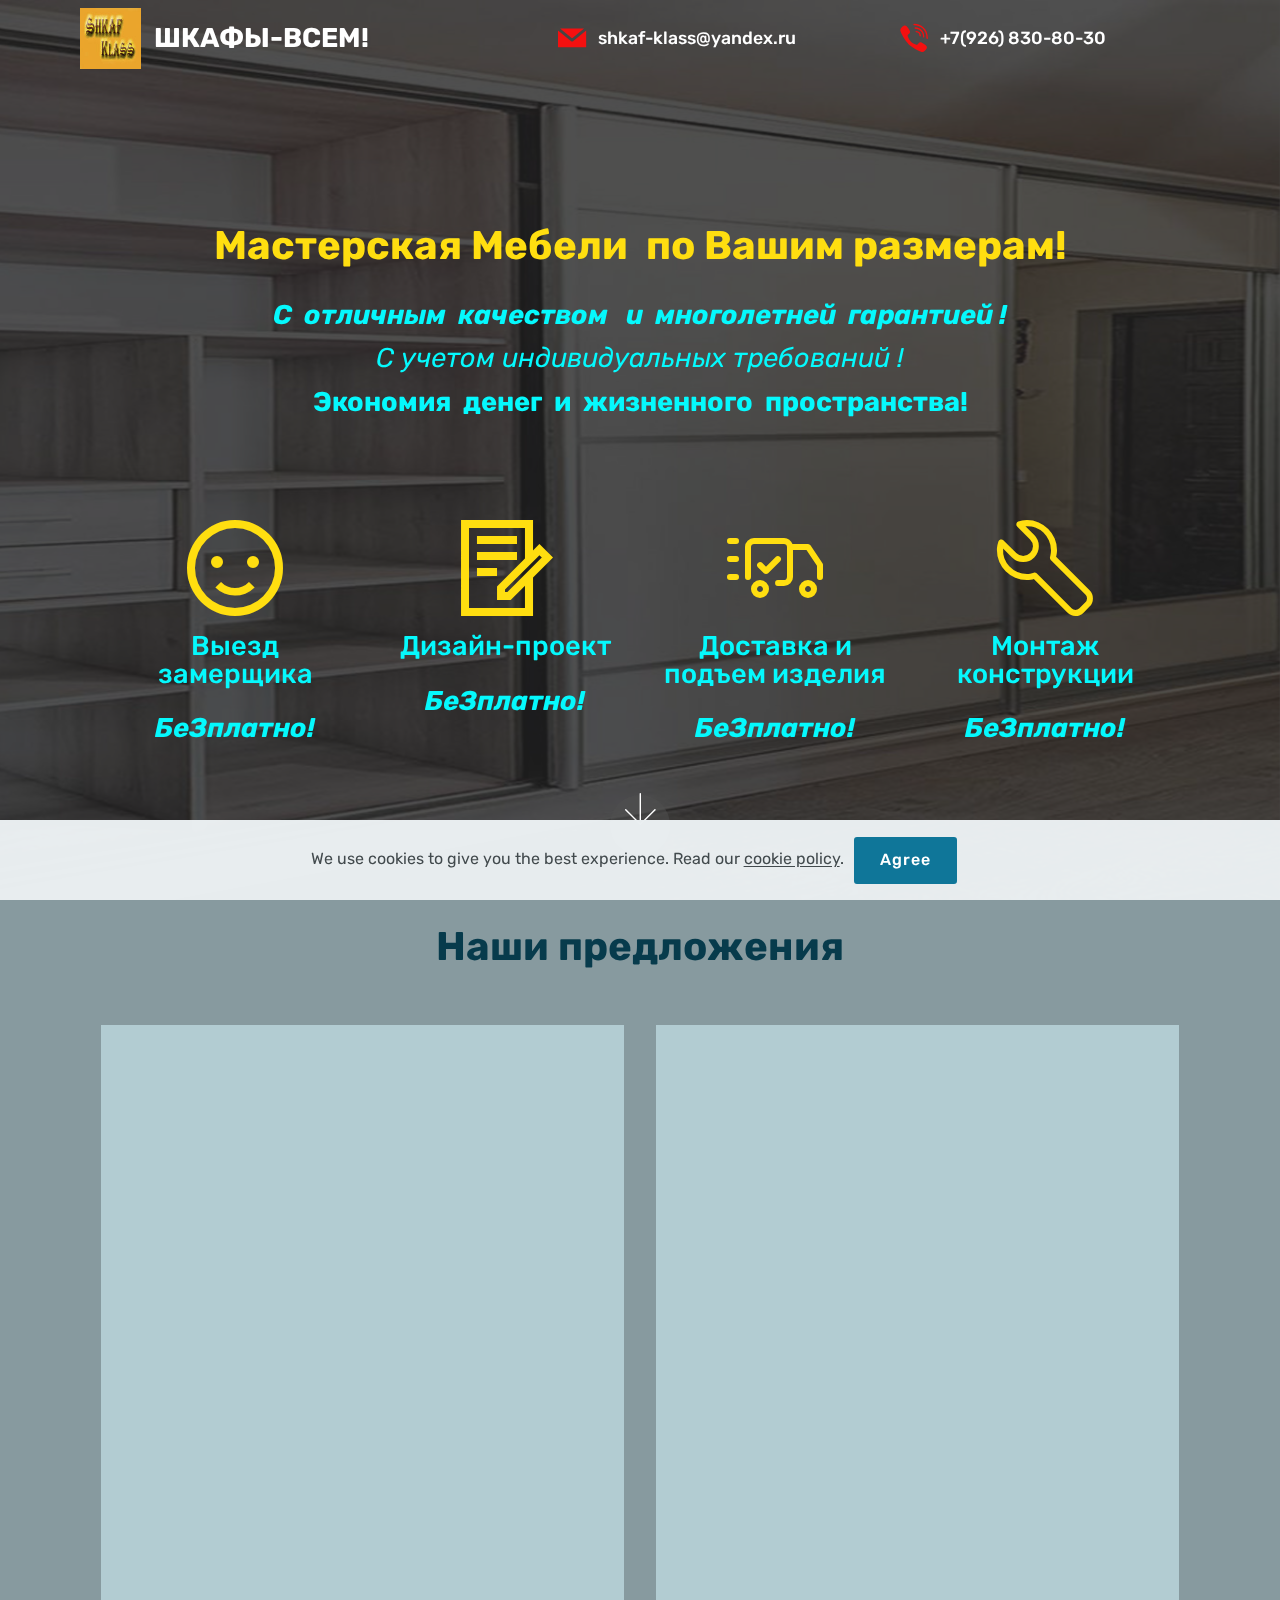
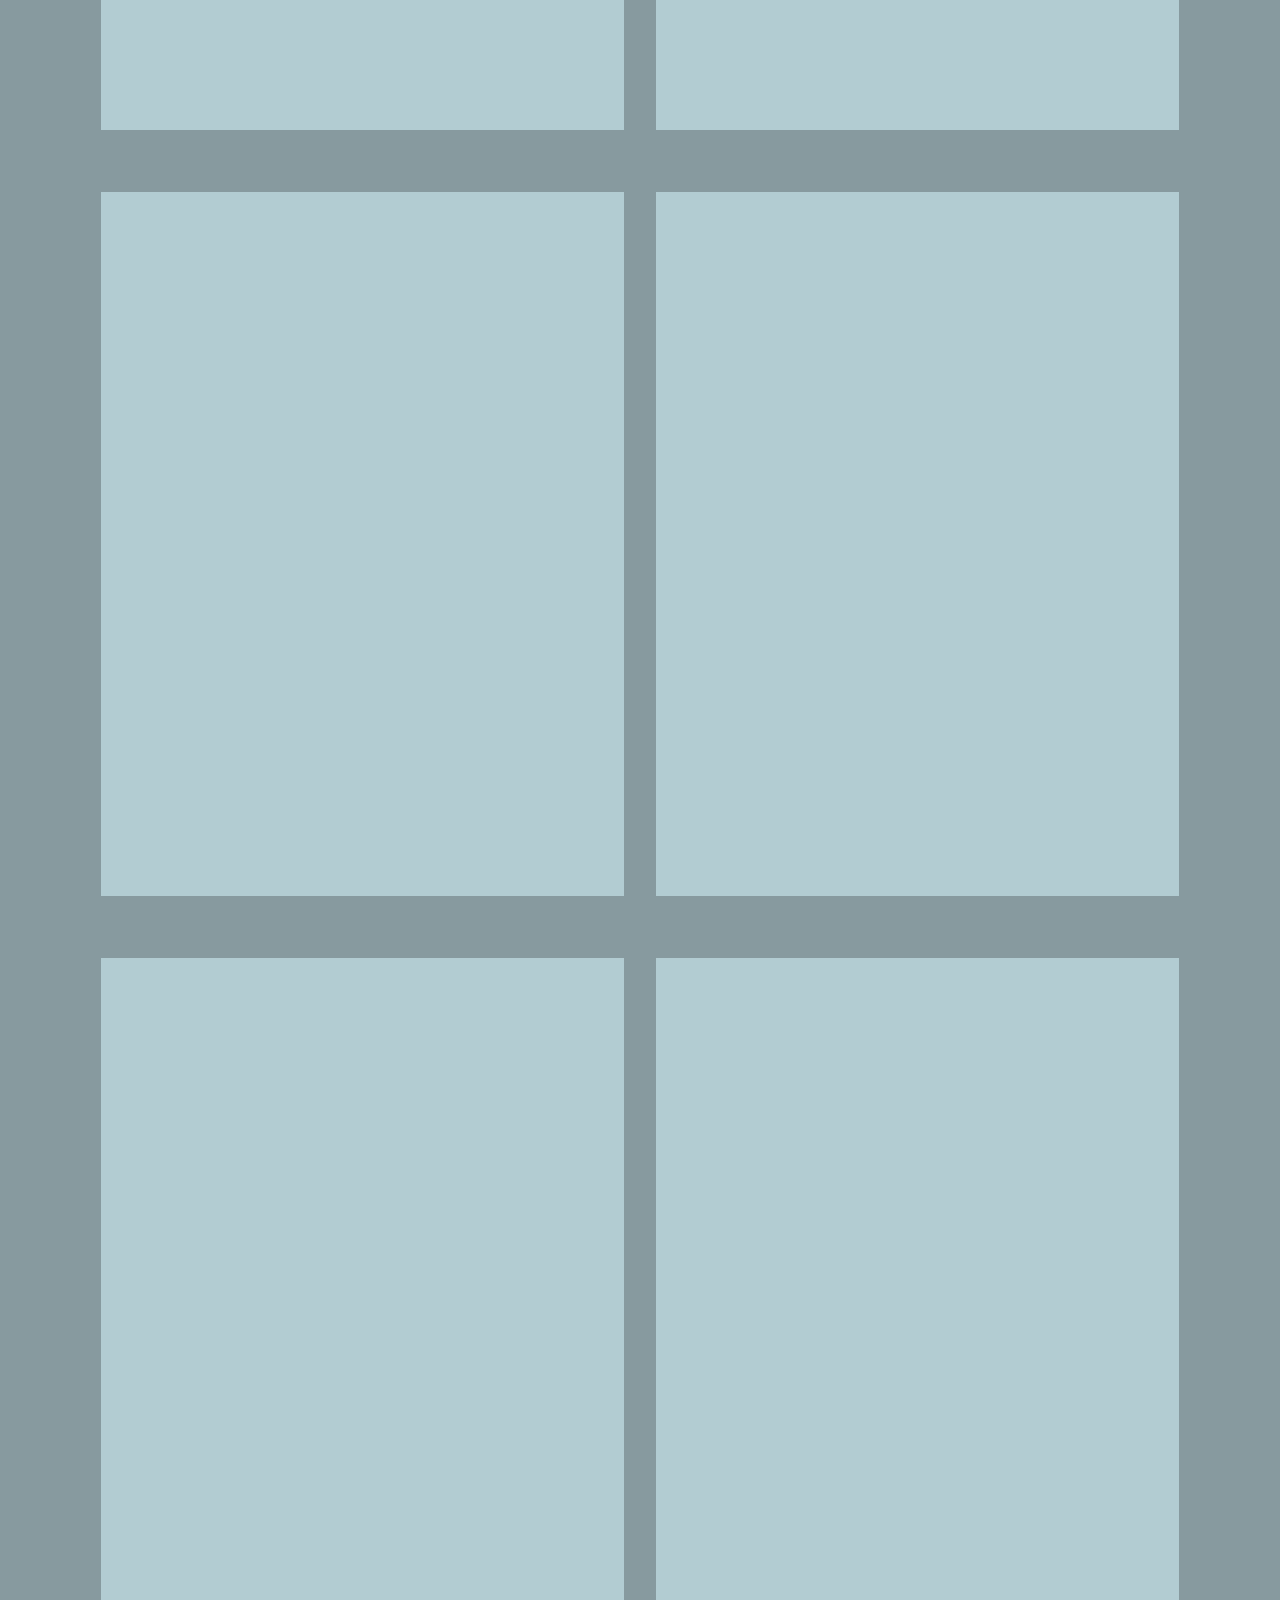
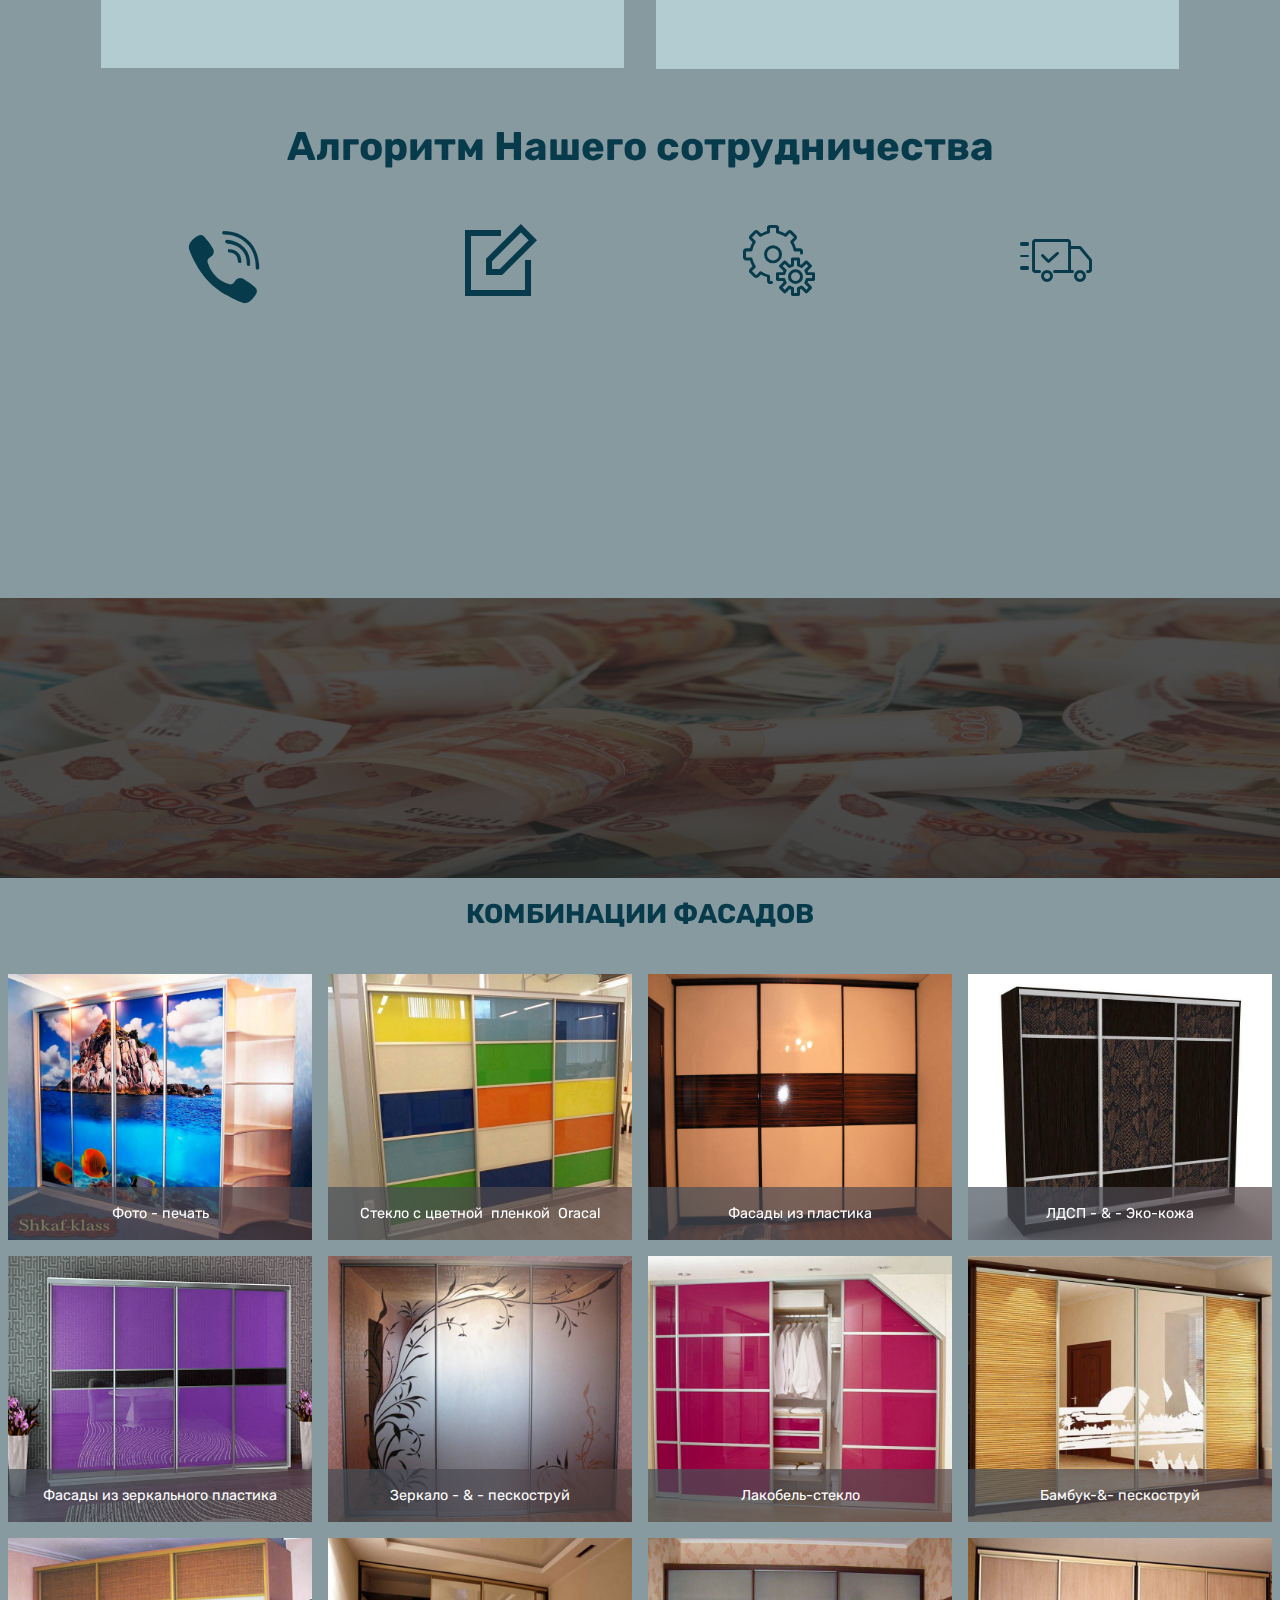
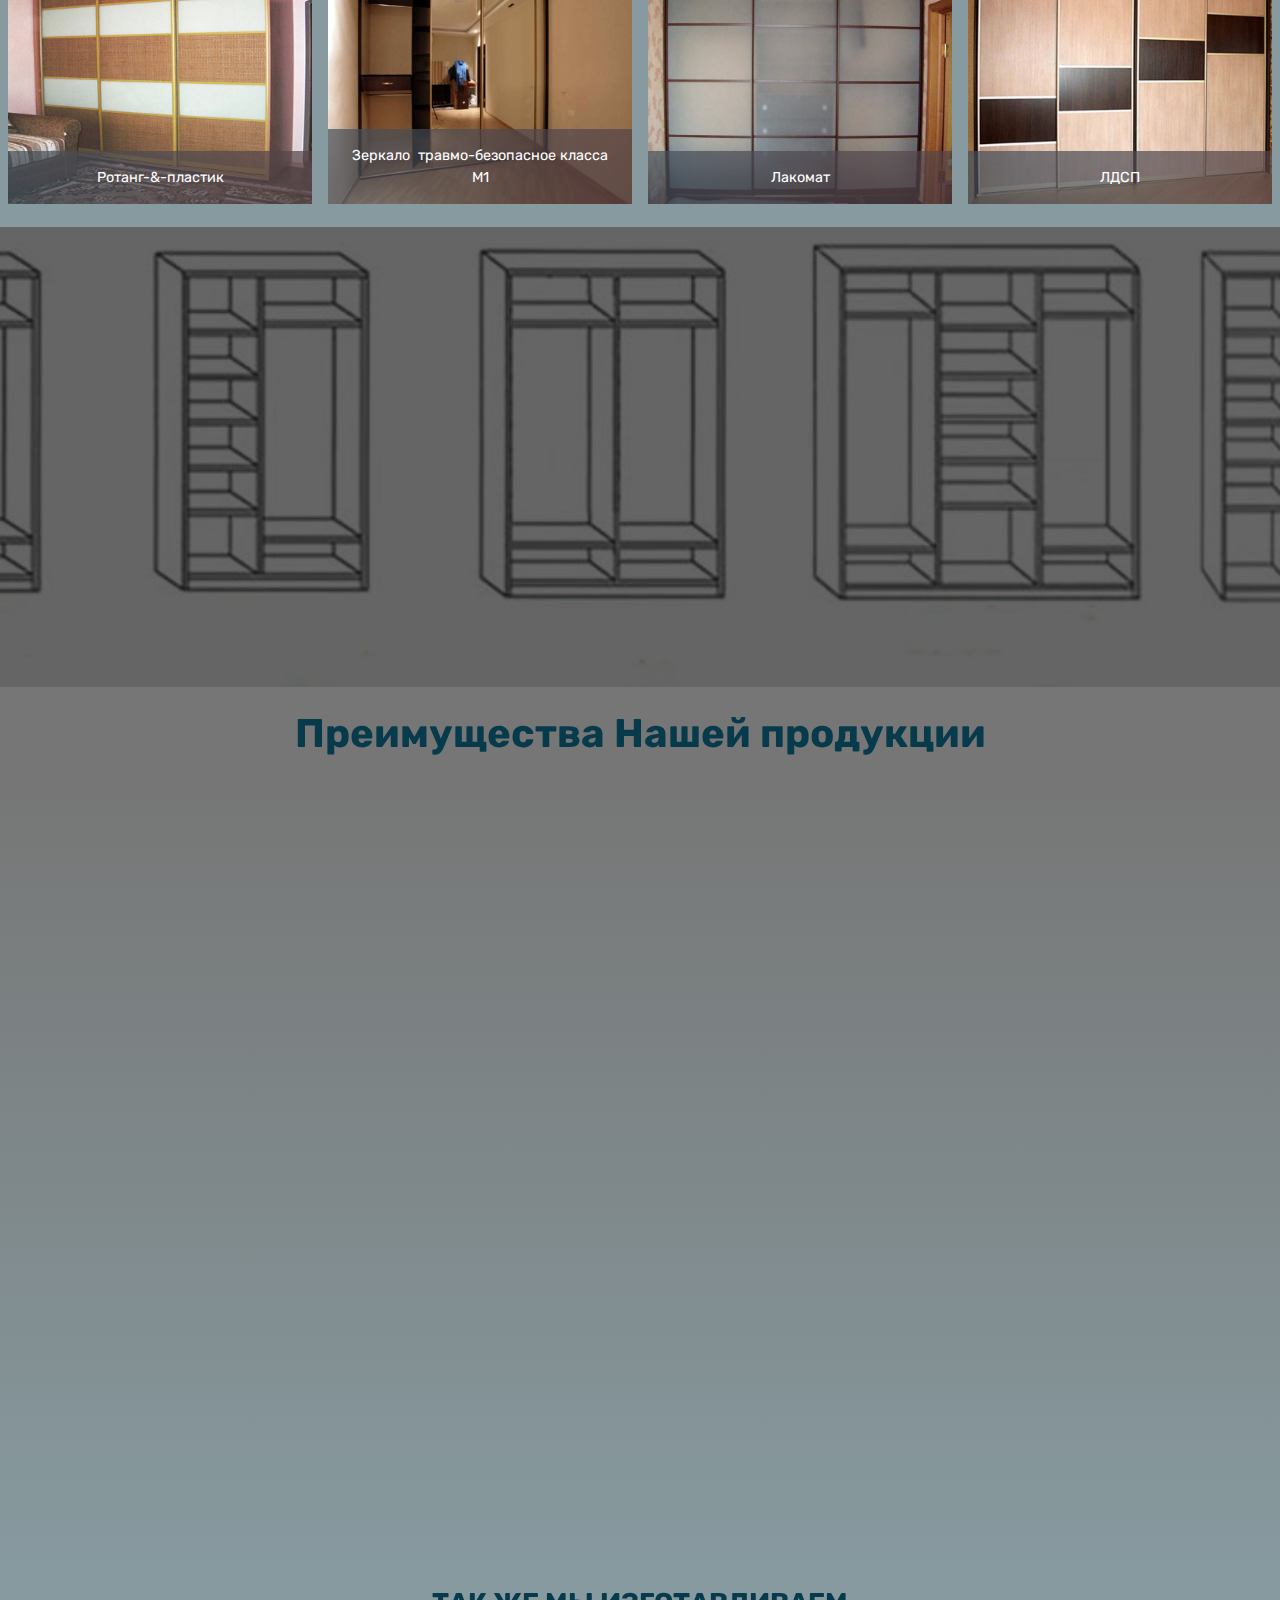
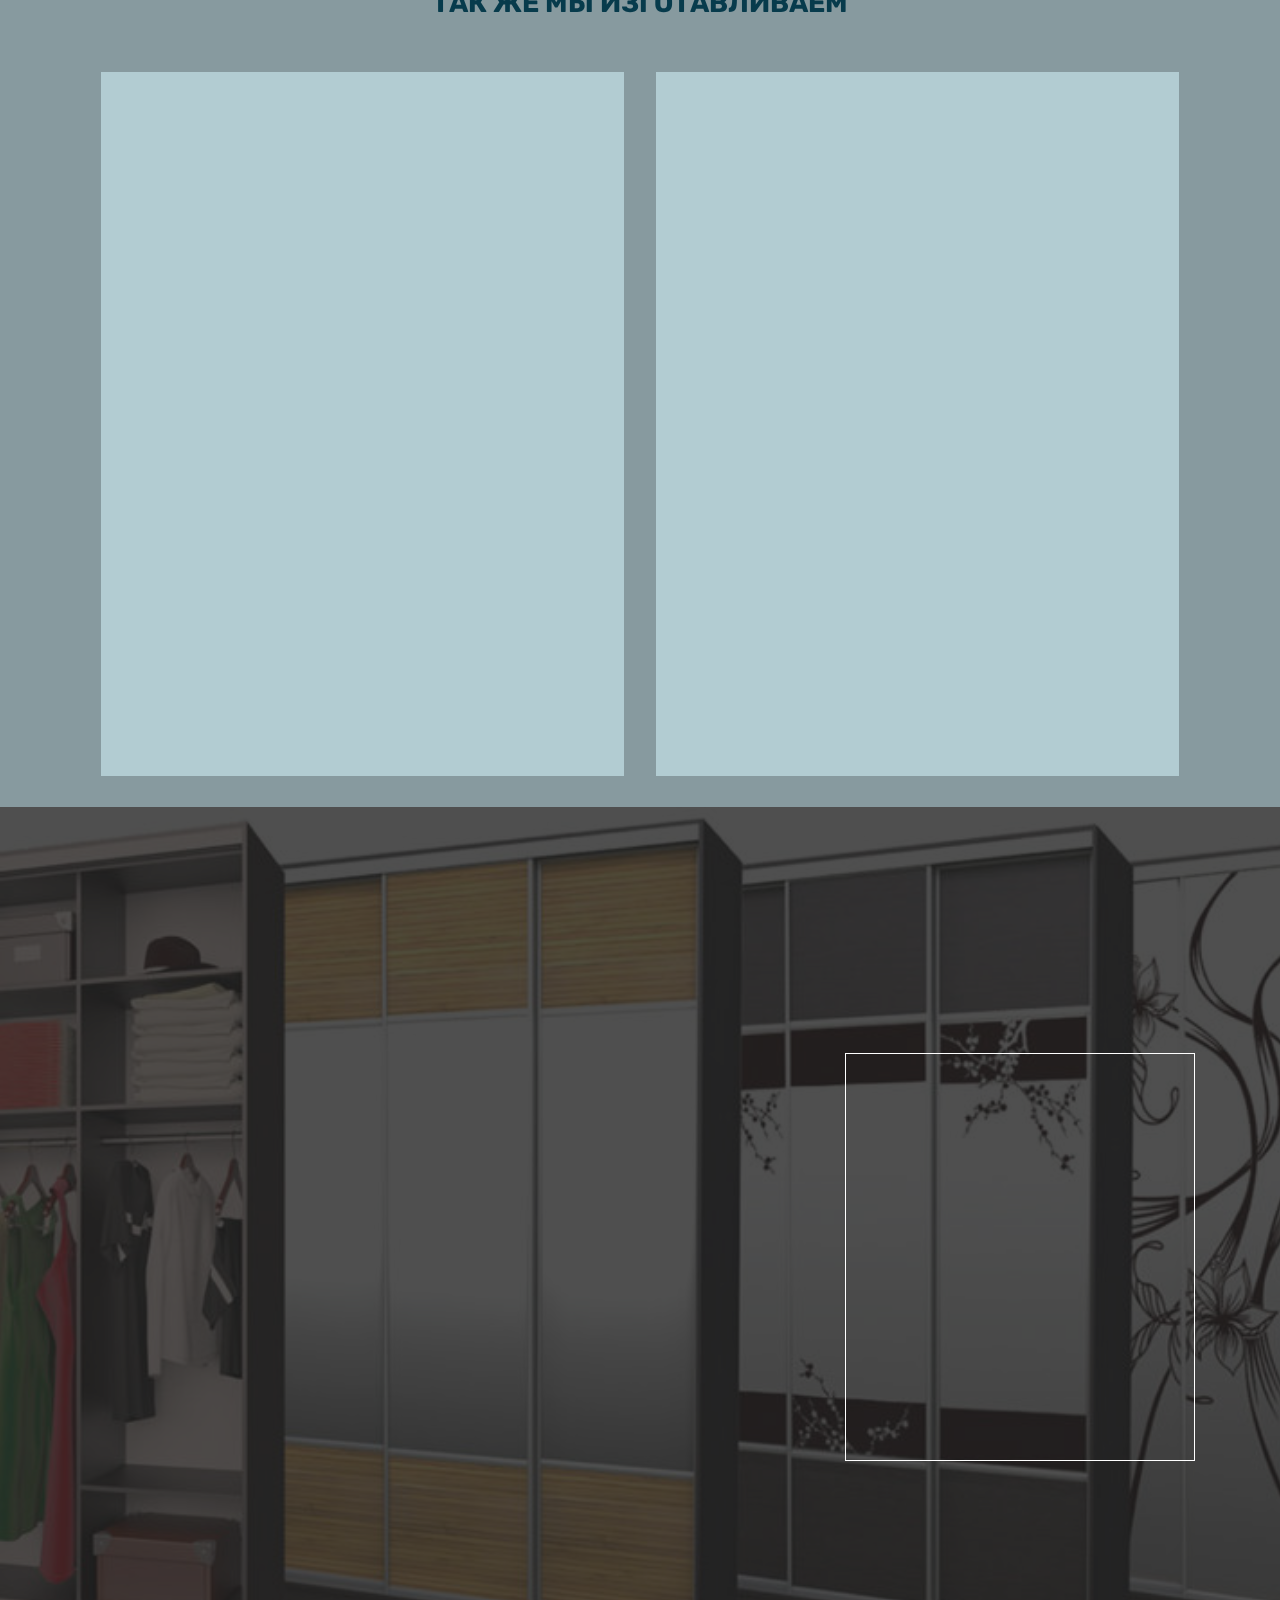
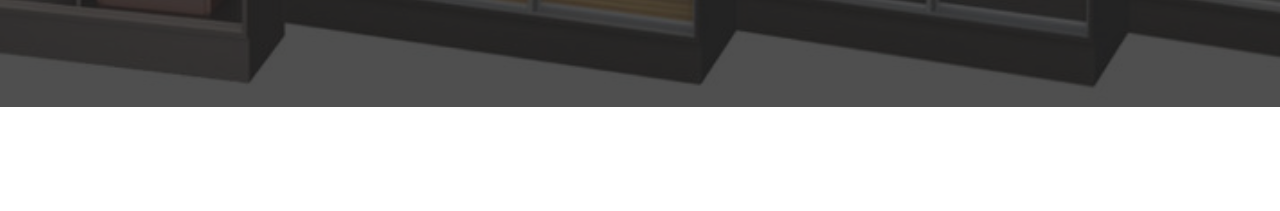
==== index.html @ 7477522d "create github pages" ====
<!DOCTYPE html>
<html  >
<head>
  <!-- Site made with Mobirise Website Builder v4.11.6, https://mobirise.com -->
  <meta charset="UTF-8">
  <meta http-equiv="X-UA-Compatible" content="IE=edge">
  <meta name="generator" content="Mobirise v4.11.6, mobirise.com">
  <meta name="twitter:card" content="summary_large_image"/>
<meta name="twitter:image:src" content="assets/images/index-meta.jpg"/>
<meta property="og:image" content="assets/images/index-meta.jpg"/>
<meta name="twitter:title" content="Home"/>
<meta name="viewport" content="width=device-width, initial-scale=1, minimum-scale=1">
  <link rel="shortcut icon" href="assets/images/header111-22-122x122.jpg" type="image/x-icon">
  <meta name="description" content=" Изготовление и  установка  шкафов-купе и любой другой корпусной мебели

 ">
  
  <title>Home</title>
  <link rel="stylesheet" href="assets/web/assets/mobirise-icons2/mobirise2.css">
  <link rel="stylesheet" href="assets/web/assets/mobirise-icons-bold/mobirise-icons-bold.css">
  <link rel="stylesheet" href="assets/web/assets/mobirise-icons/mobirise-icons.css">
  <link rel="stylesheet" href="assets/bootstrap/css/bootstrap.min.css">
  <link rel="stylesheet" href="assets/bootstrap/css/bootstrap-grid.min.css">
  <link rel="stylesheet" href="assets/bootstrap/css/bootstrap-reboot.min.css">
  <link rel="stylesheet" href="assets/animatecss/animate.min.css">
  <link rel="stylesheet" href="assets/web/assets/gdpr-plugin/gdpr-styles.css">
  <link rel="stylesheet" href="assets/socicon/css/styles.css">
  <link rel="stylesheet" href="assets/dropdown/css/style.css">
  <link rel="stylesheet" href="assets/tether/tether.min.css">
  <link rel="stylesheet" href="assets/theme/css/style.css">
  <link rel="stylesheet" href="assets/gallery/style.css">
  <link rel="preload" as="style" href="assets/mobirise/css/mbr-additional.css"><link rel="stylesheet" href="assets/mobirise/css/mbr-additional.css" type="text/css">
  
  
  
</head>
<body>
  <section class="menu cid-rAHlibBYHA" once="menu" id="menu1-1">

    

    <nav class="navbar navbar-expand beta-menu navbar-dropdown align-items-center navbar-fixed-top navbar-toggleable-sm bg-color transparent">
        <button class="navbar-toggler navbar-toggler-right" type="button" data-toggle="collapse" data-target="#navbarSupportedContent" aria-controls="navbarSupportedContent" aria-expanded="false" aria-label="Toggle navigation">
            <div class="hamburger">
                <span></span>
                <span></span>
                <span></span>
                <span></span>
            </div>
        </button>
        <div class="menu-logo">
            <div class="navbar-brand">
                <span class="navbar-logo">
                    <a href="https://mobirise.co">
                         <img src="assets/images/header111-22-122x122.jpg" alt="Mobirise" title="" style="height: 3.8rem;">
                    </a>
                </span>
                <span class="navbar-caption-wrap"><a class="navbar-caption text-white display-5" href="https://mobirise.co">ШКАФЫ-ВСЕМ!</a></span>
            </div>
        </div>
        <div class="collapse navbar-collapse" id="navbarSupportedContent">
            <ul class="navbar-nav nav-dropdown nav-right" data-app-modern-menu="true"><li class="nav-item">
                    <a class="nav-link link text-white display-7" href="mailto:shkaf-klass@yandex.ru"><span class="socicon socicon-mail mbr-iconfont mbr-iconfont-btn" style="color: rgb(244, 16, 16);"></span>
                        shkaf-klass@yandex.ru &nbsp; &nbsp; &nbsp; &nbsp; &nbsp; &nbsp; &nbsp; &nbsp; &nbsp; &nbsp;&nbsp;</a>
                </li><li class="nav-item"><a class="nav-link link text-white display-7" href="mailto:shkaf-klass@yandex.ru"><span class="socicon socicon-viber mbr-iconfont mbr-iconfont-btn" style="color: rgb(244, 16, 16);"></span>+7(926) 830-80-30 &nbsp; &nbsp; &nbsp; &nbsp; &nbsp; &nbsp; &nbsp; &nbsp; &nbsp; &nbsp;&nbsp;</a></li></ul>
            
        </div>
    </nav>
</section>

<section class="engine"><a href="https://mobirise.info/d">web maker</a></section><section class="header12 cid-rHr2DLuzaO mbr-fullscreen mbr-parallax-background" id="header12-1b">

    

    <div class="mbr-overlay" style="opacity: 0.8; background-color: rgb(35, 35, 35);">
    </div>

    <div class="container  ">
            <div class="media-container">
                <div class="col-md-12 align-center">
                    <h1 class="mbr-section-title pb-3 mbr-white mbr-bold mbr-fonts-style display-2"><br><br>Мастерская Мебели &nbsp;по  Вашим размерам!</h1>
                    <p class="mbr-text pb-3 mbr-white mbr-fonts-style display-5"><strong><em>С &nbsp;отличным &nbsp;качеством &nbsp; и &nbsp;многолетней &nbsp;гарантией !</em></strong><br><em>С  учетом  индивидуальных  требований !</em><br><strong>Экономия &nbsp;денег &nbsp;и &nbsp;жизненного &nbsp;пространства!</strong><br></p>
                    

                    <div class="icons-media-container mbr-white">
                        <div class="card col-12 col-md-6 col-lg-3">
                            <div class="icon-block">
                            <a href="https://mobirise.co/">
                                <span class="mbr-iconfont mobi-mbri-smile-face mobi-mbri" style="color: rgb(255, 222, 16); fill: rgb(255, 222, 16);"></span>
                            </a>
                            </div>
                            <h5 class="mbr-fonts-style display-5">Выезд замерщика<br><br><strong><em>БеЗплатно!</em></strong></h5>
                        </div>

                        <div class="card col-12 col-md-6 col-lg-3">
                            <div class="icon-block">
                                <a href="https://mobirise.co/">
                                    <span class="mbr-iconfont mobi-mbri-contact-form mobi-mbri" style="color: rgb(255, 222, 16); fill: rgb(255, 222, 16);"></span>
                                </a>
                            </div>
                            <h5 class="mbr-fonts-style display-5">Дизайн-проект<br><br><strong><em>БеЗплатно!</em></strong></h5>
                        </div>

                        <div class="card col-12 col-md-6 col-lg-3">
                            <div class="icon-block">
                                <a href="https://mobirise.co/">
                                    <span class="mbr-iconfont mbrib-delivery" style="color: rgb(255, 222, 16); fill: rgb(255, 222, 16);"></span>
                                </a>
                            </div>
                            <h5 class="mbr-fonts-style display-5">Доставка и подъем изделия<br><br><strong><em>БеЗплатно!</em></strong></h5>
                        </div>

                        <div class="card col-12 col-md-6 col-lg-3">
                            <div class="icon-block">
                                <a href="https://mobirise.co/">
                                    <span class="mbr-iconfont mbrib-setting3" style="color: rgb(255, 222, 16); fill: rgb(255, 222, 16);"></span>
                                </a>
                            </div>
                            <h5 class="mbr-fonts-style display-5">Монтаж конструкции<br><br><strong><em>БеЗплатно!</em></strong></h5>
                        </div>
                    </div>
                </div>
            </div>
    </div>

    <div class="mbr-arrow hidden-sm-down" aria-hidden="true">
        <a href="#next">
            <i class="mbri-down mbr-iconfont"></i>
        </a>
    </div>
</section>

<section class="mbr-section article content1 cid-rAHopiN4KC" id="content1-2">
    
     

    <div class="container">
        <div class="media-container-row">
            <div class="mbr-text col-12 mbr-fonts-style display-2 col-md-12"><strong>Наши предложения</strong></div>
        </div>
    </div>
</section>

<section class="features3 cid-rCZEPIJRXS" id="features3-5">

    

    
    <div class="container">
        <div class="media-container-row">
            <div class="card p-3 col-12 col-md-6">
                <div class="card-wrapper">
                    <div class="card-img">
                        <img src="assets/images/yg-676x592.jpg" alt="Mobirise" title="">
                    </div>
                    <div class="card-box">
                        <h4 class="card-title mbr-fonts-style display-7"><strong><em>Угловые шкафы-купе по Вашим размерам.</em></strong></h4>
                        <p class="mbr-text mbr-fonts-style display-5">от 27.000т.р.</p>
                    </div>
                    <div class="mbr-section-btn text-center"><a href="index.html#header15-1p" class="btn btn-secondary-outline display-4"><span class="socicon socicon-angellist mbr-iconfont mbr-iconfont-btn" style="color: rgb(127, 25, 51);"></span>Заказать расчет стоимости изделия&nbsp;</a></div>
                </div>
            </div>

            <div class="card p-3 col-12 col-md-6">
                <div class="card-wrapper">
                    <div class="card-img">
                        <img src="assets/images/21sh-676x592.jpg" alt="Mobirise" title="">
                    </div>
                    <div class="card-box">
                        <h4 class="card-title mbr-fonts-style display-7"><strong><em>Встраиваемые шкафы-купе по Вашим размерам.</em></strong></h4>
                        <p class="mbr-text mbr-fonts-style display-5">от 18.000т.р.</p>
                    </div>
                    <div class="mbr-section-btn text-center"><a href="index.html#header15-1p" class="btn btn-secondary-outline display-4"><span class="socicon socicon-angellist mbr-iconfont mbr-iconfont-btn" style="color: rgb(127, 25, 51);"></span>Заказать расчет стоимости иэделия</a></div>
                </div>
            </div>

            

            
        </div>
    </div>
</section>

<section class="features3 cid-rHCoOhWAsA" id="features3-1d">

    

    
    <div class="container">
        <div class="media-container-row">
            <div class="card p-3 col-12 col-md-6">
                <div class="card-wrapper">
                    <div class="card-img">
                        <img src="assets/images/korpusni-676x592.jpg" alt="Mobirise" title="">
                    </div>
                    <div class="card-box">
                        <h4 class="card-title mbr-fonts-style display-7"><strong><em>Корпусные шкафы-купе по Вашим размерам</em></strong></h4>
                        <p class="mbr-text mbr-fonts-style display-5">от 20.000т.р.</p>
                    </div>
                    <div class="mbr-section-btn text-center"><a href="index.html#header15-1p" class="btn btn-secondary-outline display-4"><span class="socicon socicon-angellist mbr-iconfont mbr-iconfont-btn" style="color: rgb(127, 25, 51);"></span>Заказать расчет стоимости изделия</a></div>
                </div>
            </div>

            <div class="card p-3 col-12 col-md-6">
                <div class="card-wrapper">
                    <div class="card-img">
                        <img src="assets/images/shh1-800x700.jpg" alt="Mobirise" title="">
                    </div>
                    <div class="card-box">
                        <h4 class="card-title mbr-fonts-style display-7"><strong><em>Гардеробные</em></strong></h4>
                        <p class="mbr-text mbr-fonts-style display-5">от 27.000т.р.</p>
                    </div>
                    <div class="mbr-section-btn text-center"><a href="index.html#header15-1p" class="btn btn-secondary-outline display-4"><span class="socicon socicon-angellist mbr-iconfont mbr-iconfont-btn" style="color: rgb(127, 25, 51);"></span>Заказать расчет стоимости изделия</a></div>
                </div>
            </div>

            

            
        </div>
    </div>
</section>

<section class="features3 cid-rCZEUtp0we" id="features3-7">

    

    
    <div class="container">
        <div class="media-container-row">
            <div class="card p-3 col-12 col-md-6">
                <div class="card-wrapper">
                    <div class="card-img">
                        <img src="assets/images/detka3-800x700.jpg" alt="Mobirise" title="">
                    </div>
                    <div class="card-box">
                        <h4 class="card-title mbr-fonts-style display-7"><strong><em>Шкафы-купе в Детскую</em></strong></h4>
                        <p class="mbr-text mbr-fonts-style display-5">от 20.000т.р.</p>
                    </div>
                    <div class="mbr-section-btn text-center"><a href="index.html#header15-1p" class="btn btn-secondary-outline display-4"><span class="socicon socicon-angellist mbr-iconfont mbr-iconfont-btn" style="font-size: 30px; color: rgb(127, 25, 51);"></span>Заказать расчет стоимости изделия</a></div>
                </div>
            </div>

            <div class="card p-3 col-12 col-md-6">
                <div class="card-wrapper">
                    <div class="card-img">
                        <img src="assets/images/spal-nia-676x592.jpg" alt="Mobirise" title="">
                    </div>
                    <div class="card-box">
                        <h4 class="card-title mbr-fonts-style display-7"><strong><em>Шкафы-купе в Спальню</em></strong></h4>
                        <p class="mbr-text mbr-fonts-style display-5">от 20.000т.р.</p>
                    </div>
                    <div class="mbr-section-btn text-center"><a href="index.html#header15-1p" class="btn btn-secondary-outline display-4"><span class="socicon socicon-angellist mbr-iconfont mbr-iconfont-btn" style="font-size: 30px; color: rgb(127, 25, 51);"></span>Заказать расчет стоимости изделия</a></div>
                </div>
            </div>

            

            
        </div>
    </div>
</section>

<section class="mbr-section article content1 cid-rFTkbB4gvK" id="content1-m">
    
     

    <div class="container">
        <div class="media-container-row">
            <div class="mbr-text col-12 mbr-fonts-style display-2 col-md-12"><strong>Алгоритм Нашего сотрудничества</strong></div>
        </div>
    </div>
</section>

<section class="features5 cid-rGnAHeoPHm" id="features5-14">
    
    

    
    <div class="container">
        <div class="media-container-row">

            <div class="card p-3 col-12 col-md-6 col-lg-3">
                <div class="card-img pb-3">
                    <span class="mbr-iconfont socicon-viber socicon" style="color: rgb(7, 59, 76); fill: rgb(7, 59, 76);"></span>
                </div>
                <div class="card-box">
                    <h4 class="card-title py-3 mbr-fonts-style display-7"><em><strong>Заявка</strong></em></h4>
                    <p class="mbr-text mbr-fonts-style display-7"><strong><em>Вы оставляете заявку на вызов замерщика-дизайнера на<a href="index.html#header15-2" class="text-white"></a><a href="index.html#header15-2"> </a><b><a href="index.html#header15-1p" class="text-white">сайте</a></b>&nbsp;или по тел.+7(926) 863-80-30<br>&nbsp; &nbsp; &nbsp; &nbsp; +7(925) 507-73-65.</em></strong></p>
                </div>
            </div>

            <div class="card p-3 col-12 col-md-6 col-lg-3">
                <div class="card-img pb-3">
                    <span class="mbr-iconfont mobi-mbri-edit mobi-mbri" style="color: rgb(7, 59, 76); fill: rgb(7, 59, 76);"></span>
                </div>
                <div class="card-box">
                    <h4 class="card-title py-3 mbr-fonts-style display-7"><strong>Замер</strong></h4>
                    <p class="mbr-text mbr-fonts-style display-7"><strong><em>Мастер подъедет в назначенное время с образцами материалов. Создаст дизайн-проект и произведет все необходимые замеры.</em></strong></p>
                </div>
            </div>

            <div class="card p-3 col-12 col-md-6 col-lg-3">
                <div class="card-img pb-3">
                    <span class="mbr-iconfont mbri-setting" style="color: rgb(7, 59, 76); fill: rgb(7, 59, 76);"></span>
                </div>
                <div class="card-box">
                    <h4 class="card-title py-3 mbr-fonts-style display-7"><strong>Изготовление</strong></h4>
                    <p class="mbr-text mbr-fonts-style display-7"><strong><em>Изготовление созданного проекта занимает от 7 до 12 дней. В зависимости от сложности заказа.</em></strong></p>
                </div>
            </div>

            <div class="card p-3 col-12 col-md-6 col-lg-3">
                <div class="card-img pb-3">
                    <span class="mbr-iconfont mbri-delivery" style="color: rgb(7, 59, 76); fill: rgb(7, 59, 76);"></span>
                </div>
                <div class="card-box mbr-fonts-style">
                    <h4 class="card-title py-3 display-7"><strong>Доставка и монтаж</strong></h4>
                    <p class="mbr-text mbr-fonts-style display-7"><strong><em>Доставка и сборка выбранной конструкции производится нашими высококлассными специалистами.</em></strong></p>
                </div>
            </div>
        </div>
    </div>
</section>

<section class="mbr-section info1 cid-rFOURwZw3m" id="info1-g">

    

    <div class="mbr-overlay" style="opacity: 0.8; background-color: rgb(35, 35, 35);">
    </div>
    <div class="container">
        <div class="row justify-content-center content-row">
            <div class="media-container-column title col-12 col-lg-7 col-md-6">
                <h3 class="mbr-section-subtitle align-left mbr-light pb-3 mbr-fonts-style display-5"><strong>Оформите заявку на изготовление шкафа &nbsp;&nbsp;</strong><br><strong>&nbsp; &nbsp;на сайте! &nbsp; &nbsp; &nbsp; &nbsp; &nbsp; &nbsp; &nbsp;&nbsp;<br>И получите скидку 20% !</strong></h3>
                
            </div>
            <div class="media-container-column col-12 col-lg-3 col-md-4">
                <div class="mbr-section-btn align-right py-4"><a class="btn btn-secondary display-4" href="index.html#header15-1p"><span class="socicon socicon-angellist mbr-iconfont mbr-iconfont-btn" style="font-size: 30px; color: rgb(127, 25, 51);"></span>Хочу шкаф со скидкой!</a></div>
            </div>
        </div>
    </div>
</section>

<section class="mbr-section article content1 cid-rG4YzpuTM4" id="content1-x">
    
     

    <div class="container">
        <div class="media-container-row">
            <div class="mbr-text col-12 mbr-fonts-style display-5 col-md-12"><strong>КОМБИНАЦИИ ФАСАДОВ</strong></div>
        </div>
    </div>
</section>

<section class="mbr-gallery mbr-slider-carousel cid-rGhsUM0Mqx" id="gallery1-11">

    

    <div>
        <div><!-- Filter --><!-- Gallery --><div class="mbr-gallery-row"><div class="mbr-gallery-layout-default"><div><div><div class="mbr-gallery-item mbr-gallery-item--p1" data-video-url="false" data-tags="Анимированный"><div href="#lb-gallery1-11" data-slide-to="0" data-toggle="modal"><img src="assets/images/fotopechat-800x700-800x700.jpg" alt="" title=""><span class="icon-focus"></span><span class="mbr-gallery-title mbr-fonts-style display-7">Фото - печать</span></div></div><div class="mbr-gallery-item mbr-gallery-item--p1" data-video-url="false" data-tags="Анимированный"><div href="#lb-gallery1-11" data-slide-to="1" data-toggle="modal"><img src="assets/images/orakal-800x700-800x700.jpg" alt="" title=""><span class="icon-focus"></span><span class="mbr-gallery-title mbr-fonts-style display-7">Стекло с цветной &nbsp;пленкой &nbsp;Oracal</span></div></div><div class="mbr-gallery-item mbr-gallery-item--p1" data-video-url="false" data-tags="Анимированный"><div href="#lb-gallery1-11" data-slide-to="2" data-toggle="modal"><img src="assets/images/rewplast-800x700-800x700.jpg" alt="" title=""><span class="icon-focus"></span><span class="mbr-gallery-title mbr-fonts-style display-7">Фасады из пластика</span></div></div><div class="mbr-gallery-item mbr-gallery-item--p1" data-video-url="false" data-tags="Анимированный"><div href="#lb-gallery1-11" data-slide-to="3" data-toggle="modal"><img src="assets/images/ecokoga1-800x700-800x700.jpg" alt="" title=""><span class="icon-focus"></span><span class="mbr-gallery-title mbr-fonts-style display-7">ЛДСП - &amp; - Эко-кожа</span></div></div><div class="mbr-gallery-item mbr-gallery-item--p1" data-video-url="false" data-tags="Анимированный"><div href="#lb-gallery1-11" data-slide-to="4" data-toggle="modal"><img src="assets/images/zerkalniplastik-800x700-800x700.jpg" alt="" title=""><span class="icon-focus"></span><span class="mbr-gallery-title mbr-fonts-style display-7">Фасады из зеркального пластика</span></div></div><div class="mbr-gallery-item mbr-gallery-item--p1" data-video-url="false" data-tags="Анимированный"><div href="#lb-gallery1-11" data-slide-to="5" data-toggle="modal"><img src="assets/images/pesco1-800x700-800x700.jpg" alt="" title=""><span class="icon-focus"></span><span class="mbr-gallery-title mbr-fonts-style display-7">Зеркало - &amp; - пескоструй</span></div></div><div class="mbr-gallery-item mbr-gallery-item--p1" data-video-url="false" data-tags="Анимированный"><div href="#lb-gallery1-11" data-slide-to="6" data-toggle="modal"><img src="assets/images/lakobel-800x700-800x700.jpg" alt="" title=""><span class="icon-focus"></span><span class="mbr-gallery-title mbr-fonts-style display-7">Лакобель-стекло</span></div></div><div class="mbr-gallery-item mbr-gallery-item--p1" data-video-url="false" data-tags="Анимированный"><div href="#lb-gallery1-11" data-slide-to="7" data-toggle="modal"><img src="assets/images/zer.bam-800x700-800x700.jpg" alt="" title=""><span class="icon-focus"></span><span class="mbr-gallery-title mbr-fonts-style display-7">Бамбук-&amp;- пескоструй</span></div></div><div class="mbr-gallery-item mbr-gallery-item--p1" data-video-url="false" data-tags="Анимированный"><div href="#lb-gallery1-11" data-slide-to="8" data-toggle="modal"><img src="assets/images/rotanng1-800x700-800x700.jpg" alt="" title=""><span class="icon-focus"></span><span class="mbr-gallery-title mbr-fonts-style display-7">Ротанг-&amp;-пластик</span></div></div><div class="mbr-gallery-item mbr-gallery-item--p1" data-video-url="false" data-tags="Анимированный"><div href="#lb-gallery1-11" data-slide-to="9" data-toggle="modal"><img src="assets/images/kupe-3-800x700-800x700.jpg" alt="" title=""><span class="icon-focus"></span><span class="mbr-gallery-title mbr-fonts-style display-7">Зеркало &nbsp;травмо-безопасное класса М1</span></div></div><div class="mbr-gallery-item mbr-gallery-item--p1" data-video-url="false" data-tags="Анимированный"><div href="#lb-gallery1-11" data-slide-to="10" data-toggle="modal"><img src="assets/images/lacomat-800x700-800x700.jpg" alt="" title=""><span class="icon-focus"></span><span class="mbr-gallery-title mbr-fonts-style display-7">Лакомат</span></div></div><div class="mbr-gallery-item mbr-gallery-item--p1" data-video-url="false" data-tags="Анимированный"><div href="#lb-gallery1-11" data-slide-to="11" data-toggle="modal"><img src="assets/images/091-800x700-800x700.jpg" alt="" title=""><span class="icon-focus"></span><span class="mbr-gallery-title mbr-fonts-style display-7">ЛДСП</span></div></div></div></div><div class="clearfix"></div></div></div><!-- Lightbox --><div data-app-prevent-settings="" class="mbr-slider modal fade carousel slide" tabindex="-1" data-keyboard="true" data-interval="false" id="lb-gallery1-11"><div class="modal-dialog"><div class="modal-content"><div class="modal-body"><div class="carousel-inner"><div class="carousel-item"><img src="assets/images/fotopechat-800x700.jpg" alt="" title=""></div><div class="carousel-item"><img src="assets/images/orakal-800x700.jpg" alt="" title=""></div><div class="carousel-item"><img src="assets/images/rewplast-800x700.jpg" alt="" title=""></div><div class="carousel-item"><img src="assets/images/ecokoga1-800x700.jpg" alt="" title=""></div><div class="carousel-item"><img src="assets/images/zerkalniplastik-800x700.jpg" alt="" title=""></div><div class="carousel-item"><img src="assets/images/pesco1-800x700.jpg" alt="" title=""></div><div class="carousel-item active"><img src="assets/images/lakobel-800x700.jpg" alt="" title=""></div><div class="carousel-item"><img src="assets/images/zer.bam-800x700.jpg" alt="" title=""></div><div class="carousel-item"><img src="assets/images/rotanng1-800x700.jpg" alt="" title=""></div><div class="carousel-item"><img src="assets/images/kupe-3-800x700.jpg" alt="" title=""></div><div class="carousel-item"><img src="assets/images/lacomat-800x700.jpg" alt="" title=""></div><div class="carousel-item"><img src="assets/images/091-800x700.jpg" alt="" title=""></div></div><a class="carousel-control carousel-control-prev" role="button" data-slide="prev" href="#lb-gallery1-11"><span class="mbri-left mbr-iconfont" aria-hidden="true"></span><span class="sr-only">Previous</span></a><a class="carousel-control carousel-control-next" role="button" data-slide="next" href="#lb-gallery1-11"><span class="mbri-right mbr-iconfont" aria-hidden="true"></span><span class="sr-only">Next</span></a><a class="close" href="#" role="button" data-dismiss="modal"><span class="sr-only">Close</span></a></div></div></div></div></div>
    </div>

</section>

<section class="mbr-section info2 cid-rGsuPp2ug8" id="info2-17">

    

    <div class="mbr-overlay" style="opacity: 0.7; background-color: rgb(35, 35, 35);">
    </div>

    <div class="container">
        <div class="row main justify-content-center">
            <div class="media-container-column col-12 col-lg-3 col-md-4">
                <div class="mbr-section-btn align-left py-4"><a class="btn btn-secondary display-4" href="mailto:shkaf-klass@yandex.ru"><span class="socicon socicon-angellist mbr-iconfont mbr-iconfont-btn" style="color: rgb(127, 25, 51);"></span>Загрузить файл</a></div>
            </div>
            <div class="media-container-column title col-12 col-lg-7 col-md-6">
                <h2 class="align-right mbr-bold mbr-white pb-3 mbr-fonts-style display-5">Может &nbsp;быть &nbsp;у &nbsp;Вас &nbsp;уже есть &nbsp;изображение или &nbsp;эскиз &nbsp;понравившегося &nbsp;Вам &nbsp;шкафа &nbsp;или любой &nbsp;другой &nbsp;корпусной &nbsp;мебели?</h2>
                <h3 class="mbr-section-subtitle align-right mbr-light mbr-white mbr-fonts-style display-5"><strong><em>Присылайте &nbsp;Нам &nbsp;на &nbsp;почту!<br>Расчет &nbsp;стоимости &nbsp;по &nbsp;эскизу &nbsp;или &nbsp;фото &nbsp; &nbsp; &nbsp;займет &nbsp;не более &nbsp;часа.&nbsp;</em></strong></h3>
            </div>
        </div>
    </div>
</section>

<section class="mbr-section article content1 cid-rHYyWCT64J" id="content1-1s">
    
     

    <div class="container">
        <div class="media-container-row">
            <div class="mbr-text col-12 mbr-fonts-style display-2 col-md-12"><strong>Преимущества Нашей продукции</strong></div>
        </div>
    </div>
</section>

<section class="cid-rHYuf5FYp5" id="image3-1r">

    

    <figure class="mbr-figure container">
            <div class="image-block" style="width: 100%;">
                <img src="assets/images/rasklad-1000x600.jpg" width="1400" alt="Mobirise" title="">
                
            </div>
    </figure>
</section>

<section class="mbr-section article content1 cid-rHFuDY5u2g" id="content1-1h">
    
     

    <div class="container">
        <div class="media-container-row">
            <div class="mbr-text col-12 mbr-fonts-style display-5 col-md-12"><strong>ТАК ЖЕ МЫ ИЗГОТАВЛИВАЕМ</strong></div>
        </div>
    </div>
</section>

<section class="features3 cid-rHFXizgAgU" id="features3-1j">

    

    
    <div class="container">
        <div class="media-container-row">
            <div class="card p-3 col-12 col-md-6">
                <div class="card-wrapper">
                    <div class="card-img">
                        <img src="assets/images/kyhnia4-800x700.jpg" alt="Mobirise" title="">
                    </div>
                    <div class="card-box">
                        <h4 class="card-title mbr-fonts-style display-7"><strong><em>КУХНИ на ЗАКАЗ</em></strong></h4>
                        <p class="mbr-text mbr-fonts-style display-5">от 47.000т.р.</p>
                    </div>
                    <div class="mbr-section-btn text-center"><a href="index.html#header15-1p" class="btn btn-secondary-outline display-4" target="_blank"><span class="socicon socicon-angellist mbr-iconfont mbr-iconfont-btn" style="color: rgb(127, 25, 51);"></span>Заказать расчет стоимости изделия</a></div>
                </div>
            </div>

            <div class="card p-3 col-12 col-md-6">
                <div class="card-wrapper">
                    <div class="card-img">
                        <img src="assets/images/gos2-1-800x700.jpg" alt="Mobirise" title="">
                    </div>
                    <div class="card-box">
                        <h4 class="card-title mbr-fonts-style display-7"><strong><em>ГОСТИНЫЕ</em></strong></h4>
                        <p class="mbr-text mbr-fonts-style display-5">от 27.000т.р.</p>
                    </div>
                    <div class="mbr-section-btn text-center"><a href="index.html#header15-1p" class="btn btn-secondary-outline display-4"><span class="socicon socicon-angellist mbr-iconfont mbr-iconfont-btn" style="color: rgb(127, 25, 51);"></span>Заказать расчет стоимости изделия</a></div>
                </div>
            </div>

            

            
        </div>
    </div>
</section>

<section class="header15 cid-rHTAzODEPX mbr-fullscreen" id="header15-1p">

    

    <div class="mbr-overlay" style="opacity: 0.8; background-color: rgb(35, 35, 35);"></div>

    <div class="container align-right">
        <div class="row">
            <div class="mbr-white col-lg-8 col-md-7 content-container">
                <h1 class="mbr-section-title mbr-bold pb-3 mbr-fonts-style display-2">Оставить заявку на звонок!</h1>
                <p class="mbr-text pb-3 mbr-fonts-style display-5"><strong>Заполните форму прямо сейчас . Мы перезвоним Вам в течение &nbsp;30 минут &nbsp;и ответим на все Ваши вопросы, возникшие при просмотре данного сайта.</strong></p>
            </div>
            <div class="col-lg-4 col-md-5">
                <div class="form-container">
                    <div class="media-container-column" data-form-type="formoid">
                        <!---Formbuilder Form--->
                        <form action="https://mobirise.com/" method="POST" class="mbr-form form-with-styler" data-form-title="Mobirise Form"><input type="hidden" name="email" data-form-email="true" value="p/dtF+m+8TVGtEU8bYh3XKHhYEufWsyPyIQlGrmV7y+L/52Y6YrZU2JjhRDlj47yiaxX8HCy4dtLEQtFHyJgqDKr2KgmVNeBBH0iMCSINJeHgXA7uEvjUmUt+KDaCeOw">
                            <div class="row">
                                <div hidden="hidden" data-form-alert="" class="alert alert-success col-12">Спасибо за заполнение анкеты! В течении 30 мин. с Вами свяжутся.</div>
                                <div hidden="hidden" data-form-alert-danger="" class="alert alert-danger col-12">
                                </div>
                            </div>
                            <div class="dragArea row">
                                <div class="col-md-12 form-group " data-for="name">
                                    <input type="text" name="name" placeholder="Name" data-form-field="Name" required="required" class="form-control px-3 display-7" id="name-header15-1p">
                                </div>
                                <div class="col-md-12 form-group " data-for="email">
                                    <input type="email" name="email" placeholder="Email" data-form-field="Email" required="required" class="form-control px-3 display-7" id="email-header15-1p">
                                </div>
                                <div data-for="phone" class="col-md-12 form-group ">
                                    <input type="tel" name="phone" placeholder="Phone" data-form-field="Phone" class="form-control px-3 display-7" id="phone-header15-1p">
                                </div>
                                
                                <div class="col-md-12 input-group-btn"><button type="submit" class="btn btn-secondary btn-form display-4" href="mailto:shkaf-klass@yandex.ru"><span class="socicon socicon-angellist mbr-iconfont mbr-iconfont-btn" style="color: rgb(127, 25, 51);"></span>ОТПРАВИТЬ</button></div>
                            </div>
                        <span class="gdpr-block">
<label>
<span class="textGDPR" style="color: #a7a7a7"><input type="checkbox" name="gdpr" id="gdpr-header15-1p" required="">By continuing you agree to our <a style="color: #149dcc; text-decoration: none;" href="terms.html">Terms of Service</a> and <a style="color: #149dcc; text-decoration: none;" href="policy.html">Privacy Policy</a>.</span>
</label>
</span></form><!---Formbuilder Form--->
                    </div>
                </div>
            </div>
        </div>
    </div>
    
</section>

<section once="footers" class="cid-rFOz1p4rKG mbr-reveal" id="footer6-e">

    

    

    <div class="container">
        <div class="media-container-row align-center mbr-white">
            <div class="col-12">
                <p class="mbr-text mb-0 mbr-fonts-style display-5"><a href="mailto:shkaf-klass@yandex.ru" class="text-white"></a><a href="mailto:shkaf-klass@yandex.ru" class="text-white">&nbsp;<em>shkaf-klass@yandex.ru</em></a></p>
            </div>
        </div>
    </div>
</section>


  <script src="assets/web/assets/jquery/jquery.min.js"></script>
  <script src="assets/popper/popper.min.js"></script>
  <script src="assets/bootstrap/js/bootstrap.min.js"></script>
  <script src="assets/viewportchecker/jquery.viewportchecker.js"></script>
  <script src="assets/smoothscroll/smooth-scroll.js"></script>
  <script src="assets/vimeoplayer/jquery.mb.vimeo_player.js"></script>
  <script src="assets/parallax/jarallax.min.js"></script>
  <script src="assets/web/assets/cookies-alert-plugin/cookies-alert-core.js"></script>
  <script src="assets/web/assets/cookies-alert-plugin/cookies-alert-script.js"></script>
  <script src="assets/masonry/masonry.pkgd.min.js"></script>
  <script src="assets/imagesloaded/imagesloaded.pkgd.min.js"></script>
  <script src="assets/bootstrapcarouselswipe/bootstrap-carousel-swipe.js"></script>
  <script src="assets/dropdown/js/nav-dropdown.js"></script>
  <script src="assets/dropdown/js/navbar-dropdown.js"></script>
  <script src="assets/touchswipe/jquery.touch-swipe.min.js"></script>
  <script src="assets/tether/tether.min.js"></script>
  <script src="assets/theme/js/script.js"></script>
  <script src="assets/slidervideo/script.js"></script>
  <script src="assets/gallery/player.min.js"></script>
  <script src="assets/gallery/script.js"></script>
  <script src="assets/formoid/formoid.min.js"></script>
  
  
<input name="cookieData" type="hidden" data-cookie-customDialogSelector='null' data-cookie-colorText='#424a4d' data-cookie-colorBg='rgba(234, 239, 241, 0.99)' data-cookie-textButton='Agree' data-cookie-colorButton='' data-cookie-colorLink='#424a4d' data-cookie-underlineLink='true' data-cookie-text="We use cookies to give you the best experience. Read our <a href='privacy.html'>cookie policy</a>.">
   <div id="scrollToTop" class="scrollToTop mbr-arrow-up"><a style="text-align: center;"><i class="mbr-arrow-up-icon mbr-arrow-up-icon-cm cm-icon cm-icon-smallarrow-up"></i></a></div>
    <input name="animation" type="hidden">
  </body>
</html>
---- assets/web/assets/mobirise-icons2/mobirise2.css ----
@font-face {
  font-family: 'Moririse2';
  font-display: swap;
  src:  url('mobirise2.eot?f2bix4');
  src:  url('mobirise2.eot?f2bix4#iefix') format('embedded-opentype'),
    url('mobirise2.ttf?f2bix4') format('truetype'),
    url('mobirise2.woff?f2bix4') format('woff'),
    url('mobirise2.svg?f2bix4#mobirise2') format('svg');
  font-weight: normal;
  font-style: normal;
}

[class^="mobi-"], [class*=" mobi-"] {
  /* use !important to prevent issues with browser extensions that change fonts */
  font-family: 'Moririse2' !important;
  speak: none;
  font-style: normal;
  font-weight: normal;
  font-variant: normal;
  text-transform: none;
  line-height: 1;

  /* Better Font Rendering =========== */
  -webkit-font-smoothing: antialiased;
  -moz-osx-font-smoothing: grayscale;
}

.mobi-mbri-add-submenu:before {
  content: "\e900";
}
.mobi-mbri-alert:before {
  content: "\e901";
}
.mobi-mbri-align-center:before {
  content: "\e902";
}
.mobi-mbri-align-justify:before {
  content: "\e903";
}
.mobi-mbri-align-left:before {
  content: "\e904";
}
.mobi-mbri-align-right:before {
  content: "\e905";
}
.mobi-mbri-android:before {
  content: "\e906";
}
.mobi-mbri-apple:before {
  content: "\e907";
}
.mobi-mbri-arrow-down:before {
  content: "\e908";
}
.mobi-mbri-arrow-next:before {
  content: "\e909";
}
.mobi-mbri-arrow-prev:before {
  content: "\e90a";
}
.mobi-mbri-arrow-up:before {
  content: "\e90b";
}
.mobi-mbri-bold:before {
  content: "\e90c";
}
.mobi-mbri-bookmark:before {
  content: "\e90d";
}
.mobi-mbri-bootstrap:before {
  content: "\e90e";
}
.mobi-mbri-briefcase:before {
  content: "\e90f";
}
.mobi-mbri-browse:before {
  content: "\e910";
}
.mobi-mbri-bulleted-list:before {
  content: "\e911";
}
.mobi-mbri-calendar:before {
  content: "\e912";
}
.mobi-mbri-camera:before {
  content: "\e913";
}
.mobi-mbri-cart-add:before {
  content: "\e914";
}
.mobi-mbri-cart-full:before {
  content: "\e915";
}
.mobi-mbri-cash:before {
  content: "\e916";
}
.mobi-mbri-change-style:before {
  content: "\e917";
}
.mobi-mbri-chat:before {
  content: "\e918";
}
.mobi-mbri-clock:before {
  content: "\e919";
}
.mobi-mbri-close:before {
  content: "\e91a";
}
.mobi-mbri-cloud:before {
  content: "\e91b";
}
.mobi-mbri-code:before {
  content: "\e91c";
}
.mobi-mbri-contact-form:before {
  content: "\e91d";
}
.mobi-mbri-credit-card:before {
  content: "\e91e";
}
.mobi-mbri-cursor-click:before {
  content: "\e91f";
}
.mobi-mbri-cust-feedback:before {
  content: "\e920";
}
.mobi-mbri-database:before {
  content: "\e921";
}
.mobi-mbri-delivery:before {
  content: "\e922";
}
.mobi-mbri-desktop:before {
  content: "\e923";
}
.mobi-mbri-devices:before {
  content: "\e924";
}
.mobi-mbri-down:before {
  content: "\e925";
}
.mobi-mbri-download-2:before {
  content: "\e926";
}
.mobi-mbri-download:before {
  content: "\e927";
}
.mobi-mbri-drag-n-drop-2:before {
  content: "\e928";
}
.mobi-mbri-drag-n-drop:before {
  content: "\e929";
}
.mobi-mbri-edit-2:before {
  content: "\e92a";
}
.mobi-mbri-edit:before {
  content: "\e92b";
}
.mobi-mbri-error:before {
  content: "\e92c";
}
.mobi-mbri-extension:before {
  content: "\e92d";
}
.mobi-mbri-features:before {
  content: "\e92e";
}
.mobi-mbri-file:before {
  content: "\e92f";
}
.mobi-mbri-flag:before {
  content: "\e930";
}
.mobi-mbri-folder:before {
  content: "\e931";
}
.mobi-mbri-gift:before {
  content: "\e932";
}
.mobi-mbri-github:before {
  content: "\e933";
}
.mobi-mbri-globe-2:before {
  content: "\e934";
}
.mobi-mbri-globe:before {
  content: "\e935";
}
.mobi-mbri-growing-chart:before {
  content: "\e936";
}
.mobi-mbri-hearth:before {
  content: "\e937";
}
.mobi-mbri-help:before {
  content: "\e938";
}
.mobi-mbri-home:before {
  content: "\e939";
}
.mobi-mbri-hot-cup:before {
  content: "\e93a";
}
.mobi-mbri-idea:before {
  content: "\e93b";
}
.mobi-mbri-image-gallery:before {
  content: "\e93c";
}
.mobi-mbri-image-slider:before {
  content: "\e93d";
}
.mobi-mbri-info:before {
  content: "\e93e";
}
.mobi-mbri-italic:before {
  content: "\e93f";
}
.mobi-mbri-key:before {
  content: "\e940";
}
.mobi-mbri-laptop:before {
  content: "\e941";
}
.mobi-mbri-layers:before {
  content: "\e942";
}
.mobi-mbri-left-right:before {
  content: "\e943";
}
.mobi-mbri-left:before {
  content: "\e944";
}
.mobi-mbri-letter:before {
  content: "\e945";
}
.mobi-mbri-like:before {
  content: "\e946";
}
.mobi-mbri-link:before {
  content: "\e947";
}
.mobi-mbri-lock:before {
  content: "\e948";
}
.mobi-mbri-login:before {
  content: "\e949";
}
.mobi-mbri-logout:before {
  content: "\e94a";
}
.mobi-mbri-magic-stick:before {
  content: "\e94b";
}
.mobi-mbri-map-pin:before {
  content: "\e94c";
}
.mobi-mbri-menu:before {
  content: "\e94d";
}
.mobi-mbri-mobile-2:before {
  content: "\e94e";
}
.mobi-mbri-mobile-horizontal:before {
  content: "\e94f";
}
.mobi-mbri-mobile:before {
  content: "\e950";
}
.mobi-mbri-mobirise:before {
  content: "\e951";
}
.mobi-mbri-more-horizontal:before {
  content: "\e952";
}
.mobi-mbri-more-vertical:before {
  content: "\e953";
}
.mobi-mbri-music:before {
  content: "\e954";
}
.mobi-mbri-new-file:before {
  content: "\e955";
}
.mobi-mbri-numbered-list:before {
  content: "\e956";
}
.mobi-mbri-opened-folder:before {
  content: "\e957";
}
.mobi-mbri-pages:before {
  content: "\e958";
}
.mobi-mbri-paper-plane:before {
  content: "\e959";
}
.mobi-mbri-paperclip:before {
  content: "\e95a";
}
.mobi-mbri-phone:before {
  content: "\e95b";
}
.mobi-mbri-photo:before {
  content: "\e95c";
}
.mobi-mbri-photos:before {
  content: "\e95d";
}
.mobi-mbri-pin:before {
  content: "\e95e";
}
.mobi-mbri-play:before {
  content: "\e95f";
}
.mobi-mbri-plus:before {
  content: "\e960";
}
.mobi-mbri-preview:before {
  content: "\e961";
}
.mobi-mbri-print:before {
  content: "\e962";
}
.mobi-mbri-protect:before {
  content: "\e963";
}
.mobi-mbri-question:before {
  content: "\e964";
}
.mobi-mbri-quote-left:before {
  content: "\e965";
}
.mobi-mbri-quote-right:before {
  content: "\e966";
}
.mobi-mbri-redo:before {
  content: "\e967";
}
.mobi-mbri-refresh:before {
  content: "\e968";
}
.mobi-mbri-responsive-2:before {
  content: "\e969";
}
.mobi-mbri-responsive:before {
  content: "\e96a";
}
.mobi-mbri-right:before {
  content: "\e96b";
}
.mobi-mbri-rocket:before {
  content: "\e96c";
}
.mobi-mbri-sad-face:before {
  content: "\e96d";
}
.mobi-mbri-sale:before {
  content: "\e96e";
}
.mobi-mbri-save:before {
  content: "\e96f";
}
.mobi-mbri-search:before {
  content: "\e970";
}
.mobi-mbri-setting-2:before {
  content: "\e971";
}
.mobi-mbri-setting-3:before {
  content: "\e972";
}
.mobi-mbri-setting:before {
  content: "\e973";
}
.mobi-mbri-share:before {
  content: "\e974";
}
.mobi-mbri-shopping-bag:before {
  content: "\e975";
}
.mobi-mbri-shopping-basket:before {
  content: "\e976";
}
.mobi-mbri-shopping-cart:before {
  content: "\e977";
}
.mobi-mbri-sites:before {
  content: "\e978";
}
.mobi-mbri-smile-face:before {
  content: "\e979";
}
.mobi-mbri-speed:before {
  content: "\e97a";
}
.mobi-mbri-star:before {
  content: "\e97b";
}
.mobi-mbri-success:before {
  content: "\e97c";
}
.mobi-mbri-sun:before {
  content: "\e97d";
}
.mobi-mbri-sun2:before {
  content: "\e97e";
}
.mobi-mbri-tablet-vertical:before {
  content: "\e97f";
}
.mobi-mbri-tablet:before {
  content: "\e980";
}
.mobi-mbri-target:before {
  content: "\e981";
}
.mobi-mbri-timer:before {
  content: "\e982";
}
.mobi-mbri-to-ftp:before {
  content: "\e983";
}
.mobi-mbri-to-local-drive:before {
  content: "\e984";
}
.mobi-mbri-touch-swipe:before {
  content: "\e985";
}
.mobi-mbri-touch:before {
  content: "\e986";
}
.mobi-mbri-trash:before {
  content: "\e987";
}
.mobi-mbri-underline:before {
  content: "\e988";
}
.mobi-mbri-undo:before {
  content: "\e989";
}
.mobi-mbri-unlink:before {
  content: "\e98a";
}
.mobi-mbri-unlock:before {
  content: "\e98b";
}
.mobi-mbri-up-down:before {
  content: "\e98c";
}
.mobi-mbri-up:before {
  content: "\e98d";
}
.mobi-mbri-update:before {
  content: "\e98e";
}
.mobi-mbri-upload-2:before {
  content: "\e98f";
}
.mobi-mbri-upload:before {
  content: "\e990";
}
.mobi-mbri-user-2:before {
  content: "\e991";
}
.mobi-mbri-user:before {
  content: "\e992";
}
.mobi-mbri-users:before {
  content: "\e993";
}
.mobi-mbri-video-play:before {
  content: "\e994";
}
.mobi-mbri-video:before {
  content: "\e995";
}
.mobi-mbri-watch:before {
  content: "\e996";
}
.mobi-mbri-website-theme-2:before {
  content: "\e997";
}
.mobi-mbri-website-theme:before {
  content: "\e998";
}
.mobi-mbri-wifi:before {
  content: "\e999";
}
.mobi-mbri-windows:before {
  content: "\e99a";
}
.mobi-mbri-zoom-in:before {
  content: "\e99b";
}
.mobi-mbri-zoom-out:before {
  content: "\e99c";
}
---- assets/web/assets/mobirise-icons-bold/mobirise-icons-bold.css ----
@font-face {
  font-family: 'mobirise-icons-bold';
  font-display: swap;
  src:  url('mobirise-icons-bold.eot?m1l4yr');
  src:  url('mobirise-icons-bold.eot?m1l4yr#iefix') format('embedded-opentype'),
    url('mobirise-icons-bold.ttf?m1l4yr') format('truetype'),
    url('mobirise-icons-bold.woff?m1l4yr') format('woff'),
    url('mobirise-icons-bold.svg?m1l4yr#mobirise-icons-bold') format('svg');
  font-weight: normal;
  font-style: normal;
}

[class^="mbrib-"], [class*="mbrib-"] {
  /* use !important to prevent issues with browser extensions that change fonts */
  font-family: 'mobirise-icons-bold' !important;
  speak: none;
  font-style: normal;
  font-weight: normal;
  font-variant: normal;
  text-transform: none;
  line-height: 1;

  /* Better Font Rendering =========== */
  -webkit-font-smoothing: antialiased;
  -moz-osx-font-smoothing: grayscale;
}

.mbrib-add-submenu:before {
  content: "\e900";
}
.mbrib-alert:before {
  content: "\e901";
}
.mbrib-align-center:before {
  content: "\e902";
}
.mbrib-align-justify:before {
  content: "\e903";
}
.mbrib-align-left:before {
  content: "\e904";
}
.mbrib-align-right:before {
  content: "\e905";
}
.mbrib-android:before {
  content: "\e906";
}
.mbrib-apple:before {
  content: "\e907";
}
.mbrib-arrow-down:before {
  content: "\e908";
}
.mbrib-arrow-next:before {
  content: "\e909";
}
.mbrib-arrow-prev:before {
  content: "\e90a";
}
.mbrib-arrow-up:before {
  content: "\e90b";
}
.mbrib-bold:before {
  content: "\e90c";
}
.mbrib-bookmark:before {
  content: "\e90d";
}
.mbrib-bootstrap:before {
  content: "\e90e";
}
.mbrib-briefcase:before {
  content: "\e90f";
}
.mbrib-browse:before {
  content: "\e910";
}
.mbrib-bulleted-list:before {
  content: "\e911";
}
.mbrib-calendar:before {
  content: "\e912";
}
.mbrib-camera:before {
  content: "\e913";
}
.mbrib-cart-add:before {
  content: "\e914";
}
.mbrib-cart-full:before {
  content: "\e915";
}
.mbrib-cash:before {
  content: "\e916";
}
.mbrib-change-style:before {
  content: "\e917";
}
.mbrib-chat:before {
  content: "\e918";
}
.mbrib-clock:before {
  content: "\e919";
}
.mbrib-close:before {
  content: "\e91a";
}
.mbrib-cloud:before {
  content: "\e91b";
}
.mbrib-code:before {
  content: "\e91c";
}
.mbrib-contact-form:before {
  content: "\e91d";
}
.mbrib-credit-card:before {
  content: "\e91e";
}
.mbrib-cursor-click:before {
  content: "\e91f";
}
.mbrib-cust-feedback:before {
  content: "\e920";
}
.mbrib-database:before {
  content: "\e921";
}
.mbrib-delivery:before {
  content: "\e922";
}
.mbrib-desktop:before {
  content: "\e923";
}
.mbrib-devices:before {
  content: "\e924";
}
.mbrib-down:before {
  content: "\e925";
}
.mbrib-download:before {
  content: "\e926";
}
.mbrib-drag-n-drop:before {
  content: "\e927";
}
.mbrib-drag-n-drop2:before {
  content: "\e928";
}
.mbrib-edit:before {
  content: "\e929";
}
.mbrib-edit2:before {
  content: "\e92a";
}
.mbrib-error:before {
  content: "\e92b";
}
.mbrib-extension:before {
  content: "\e92c";
}
.mbrib-features:before {
  content: "\e92d";
}
.mbrib-file:before {
  content: "\e92e";
}
.mbrib-flag:before {
  content: "\e92f";
}
.mbrib-folder:before {
  content: "\e930";
}
.mbrib-gift:before {
  content: "\e931";
}
.mbrib-github:before {
  content: "\e932";
}
.mbrib-globe-2:before {
  content: "\e933";
}
.mbrib-globe:before {
  content: "\e934";
}
.mbrib-growing-chart:before {
  content: "\e935";
}
.mbrib-hearth:before {
  content: "\e936";
}
.mbrib-help:before {
  content: "\e937";
}
.mbrib-home:before {
  content: "\e938";
}
.mbrib-hot-cup:before {
  content: "\e939";
}
.mbrib-idea:before {
  content: "\e93a";
}
.mbrib-image-gallery:before {
  content: "\e93b";
}
.mbrib-image-slider:before {
  content: "\e93c";
}
.mbrib-info:before {
  content: "\e93d";
}
.mbrib-italic:before {
  content: "\e93e";
}
.mbrib-key:before {
  content: "\e93f";
}
.mbrib-laptop:before {
  content: "\e940";
}
.mbrib-layers:before {
  content: "\e941";
}
.mbrib-left-right:before {
  content: "\e942";
}
.mbrib-left:before {
  content: "\e943";
}
.mbrib-letter:before {
  content: "\e944";
}
.mbrib-like:before {
  content: "\e945";
}
.mbrib-link:before {
  content: "\e946";
}
.mbrib-lock:before {
  content: "\e947";
}
.mbrib-login:before {
  content: "\e948";
}
.mbrib-logout:before {
  content: "\e949";
}
.mbrib-magic-stick:before {
  content: "\e94a";
}
.mbrib-map-pin:before {
  content: "\e94b";
}
.mbrib-menu:before {
  content: "\e94c";
}
.mbrib-mobile:before {
  content: "\e94d";
}
.mbrib-mobile2:before {
  content: "\e94e";
}
.mbrib-mobirise:before {
  content: "\e94f";
}
.mbrib-more-horizontal:before {
  content: "\e950";
}
.mbrib-more-vertical:before {
  content: "\e951";
}
.mbrib-music:before {
  content: "\e952";
}
.mbrib-new-file:before {
  content: "\e953";
}
.mbrib-numbered-list:before {
  content: "\e954";
}
.mbrib-opened-folder:before {
  content: "\e955";
}
.mbrib-pages:before {
  content: "\e956";
}
.mbrib-paper-plane:before {
  content: "\e957";
}
.mbrib-paperclip:before {
  content: "\e958";
}
.mbrib-photo:before {
  content: "\e959";
}
.mbrib-photos:before {
  content: "\e95a";
}
.mbrib-pin:before {
  content: "\e95b";
}
.mbrib-play:before {
  content: "\e95c";
}
.mbrib-plus:before {
  content: "\e95d";
}
.mbrib-preview:before {
  content: "\e95e";
}
.mbrib-print:before {
  content: "\e95f";
}
.mbrib-protect:before {
  content: "\e960";
}
.mbrib-question:before {
  content: "\e961";
}
.mbrib-quote-left:before {
  content: "\e962";
}
.mbrib-quote-right:before {
  content: "\e963";
}
.mbrib-redo:before {
  content: "\e964";
}
.mbrib-refresh:before {
  content: "\e965";
}
.mbrib-responsive:before {
  content: "\e966";
}
.mbrib-right:before {
  content: "\e967";
}
.mbrib-rocket:before {
  content: "\e968";
}
.mbrib-sad-face:before {
  content: "\e969";
}
.mbrib-sale:before {
  content: "\e96a";
}
.mbrib-save:before {
  content: "\e96b";
}
.mbrib-search:before {
  content: "\e96c";
}
.mbrib-setting:before {
  content: "\e96d";
}
.mbrib-setting2:before {
  content: "\e96e";
}
.mbrib-setting3:before {
  content: "\e96f";
}
.mbrib-share:before {
  content: "\e970";
}
.mbrib-shopping-bag:before {
  content: "\e971";
}
.mbrib-shopping-basket:before {
  content: "\e972";
}
.mbrib-shopping-cart:before {
  content: "\e973";
}
.mbrib-sites:before {
  content: "\e974";
}
.mbrib-smile-face:before {
  content: "\e975";
}
.mbrib-speed:before {
  content: "\e976";
}
.mbrib-star:before {
  content: "\e977";
}
.mbrib-success:before {
  content: "\e978";
}
.mbrib-sun:before {
  content: "\e979";
}
.mbrib-sun2:before {
  content: "\e97a";
}
.mbrib-tablet-vertical:before {
  content: "\e97b";
}
.mbrib-tablet:before {
  content: "\e97c";
}
.mbrib-target:before {
  content: "\e97d";
}
.mbrib-timer:before {
  content: "\e97e";
}
.mbrib-to-ftp:before {
  content: "\e97f";
}
.mbrib-to-local-drive:before {
  content: "\e980";
}
.mbrib-touch-swipe:before {
  content: "\e981";
}
.mbrib-touch:before {
  content: "\e982";
}
.mbrib-trash:before {
  content: "\e983";
}
.mbrib-underline:before {
  content: "\e984";
}
.mbrib-undo:before {
  content: "\e985";
}
.mbrib-unlink:before {
  content: "\e986";
}
.mbrib-unlock:before {
  content: "\e987";
}
.mbrib-up-down:before {
  content: "\e988";
}
.mbrib-up:before {
  content: "\e989";
}
.mbrib-update:before {
  content: "\e98a";
}
.mbrib-upload:before {
  content: "\e98b";
}
.mbrib-user:before {
  content: "\e98c";
}
.mbrib-user2:before {
  content: "\e98d";
}
.mbrib-users:before {
  content: "\e98e";
}
.mbrib-video-play:before {
  content: "\e98f";
}
.mbrib-video:before {
  content: "\e990";
}
.mbrib-watch:before {
  content: "\e991";
}
.mbrib-website-theme:before {
  content: "\e992";
}
.mbrib-wifi:before {
  content: "\e993";
}
.mbrib-windows:before {
  content: "\e994";
}
.mbrib-zoom-out:before {
  content: "\e995";
}
---- assets/web/assets/mobirise-icons/mobirise-icons.css ----
@font-face {
  font-family: 'MobiriseIcons';
  src:  url('mobirise-icons.eot?spat4u');
  src:  url('mobirise-icons.eot?spat4u#iefix') format('embedded-opentype'),
    url('mobirise-icons.ttf?spat4u') format('truetype'),
    url('mobirise-icons.woff?spat4u') format('woff'),
    url('mobirise-icons.svg?spat4u#MobiriseIcons') format('svg');
  font-weight: normal;
  font-style: normal;
  font-display: swap;
}

[class^="mbri-"], [class*=" mbri-"] {
  /* use !important to prevent issues with browser extensions that change fonts */
  font-family: MobiriseIcons !important;
  speak: none;
  font-style: normal;
  font-weight: normal;
  font-variant: normal;
  text-transform: none;
  line-height: 1;

  /* Better Font Rendering =========== */
  -webkit-font-smoothing: antialiased;
  -moz-osx-font-smoothing: grayscale;
}

.mbri-add-submenu:before {
  content: "\e900";
}
.mbri-alert:before {
  content: "\e901";
}
.mbri-align-center:before {
  content: "\e902";
}
.mbri-align-justify:before {
  content: "\e903";
}
.mbri-align-left:before {
  content: "\e904";
}
.mbri-align-right:before {
  content: "\e905";
}
.mbri-android:before {
  content: "\e906";
}
.mbri-apple:before {
  content: "\e907";
}
.mbri-arrow-down:before {
  content: "\e908";
}
.mbri-arrow-next:before {
  content: "\e909";
}
.mbri-arrow-prev:before {
  content: "\e90a";
}
.mbri-arrow-up:before {
  content: "\e90b";
}
.mbri-bold:before {
  content: "\e90c";
}
.mbri-bookmark:before {
  content: "\e90d";
}
.mbri-bootstrap:before {
  content: "\e90e";
}
.mbri-briefcase:before {
  content: "\e90f";
}
.mbri-browse:before {
  content: "\e910";
}
.mbri-bulleted-list:before {
  content: "\e911";
}
.mbri-calendar:before {
  content: "\e912";
}
.mbri-camera:before {
  content: "\e913";
}
.mbri-cart-add:before {
  content: "\e914";
}
.mbri-cart-full:before {
  content: "\e915";
}
.mbri-cash:before {
  content: "\e916";
}
.mbri-change-style:before {
  content: "\e917";
}
.mbri-chat:before {
  content: "\e918";
}
.mbri-clock:before {
  content: "\e919";
}
.mbri-close:before {
  content: "\e91a";
}
.mbri-cloud:before {
  content: "\e91b";
}
.mbri-code:before {
  content: "\e91c";
}
.mbri-contact-form:before {
  content: "\e91d";
}
.mbri-credit-card:before {
  content: "\e91e";
}
.mbri-cursor-click:before {
  content: "\e91f";
}
.mbri-cust-feedback:before {
  content: "\e920";
}
.mbri-database:before {
  content: "\e921";
}
.mbri-delivery:before {
  content: "\e922";
}
.mbri-desktop:before {
  content: "\e923";
}
.mbri-devices:before {
  content: "\e924";
}
.mbri-down:before {
  content: "\e925";
}
.mbri-download:before {
  content: "\e989";
}
.mbri-drag-n-drop:before {
  content: "\e927";
}
.mbri-drag-n-drop2:before {
  content: "\e928";
}
.mbri-edit:before {
  content: "\e929";
}
.mbri-edit2:before {
  content: "\e92a";
}
.mbri-error:before {
  content: "\e92b";
}
.mbri-extension:before {
  content: "\e92c";
}
.mbri-features:before {
  content: "\e92d";
}
.mbri-file:before {
  content: "\e92e";
}
.mbri-flag:before {
  content: "\e92f";
}
.mbri-folder:before {
  content: "\e930";
}
.mbri-gift:before {
  content: "\e931";
}
.mbri-github:before {
  content: "\e932";
}
.mbri-globe:before {
  content: "\e933";
}
.mbri-globe-2:before {
  content: "\e934";
}
.mbri-growing-chart:before {
  content: "\e935";
}
.mbri-hearth:before {
  content: "\e936";
}
.mbri-help:before {
  content: "\e937";
}
.mbri-home:before {
  content: "\e938";
}
.mbri-hot-cup:before {
  content: "\e939";
}
.mbri-idea:before {
  content: "\e93a";
}
.mbri-image-gallery:before {
  content: "\e93b";
}
.mbri-image-slider:before {
  content: "\e93c";
}
.mbri-info:before {
  content: "\e93d";
}
.mbri-italic:before {
  content: "\e93e";
}
.mbri-key:before {
  content: "\e93f";
}
.mbri-laptop:before {
  content: "\e940";
}
.mbri-layers:before {
  content: "\e941";
}
.mbri-left-right:before {
  content: "\e942";
}
.mbri-left:before {
  content: "\e943";
}
.mbri-letter:before {
  content: "\e944";
}
.mbri-like:before {
  content: "\e945";
}
.mbri-link:before {
  content: "\e946";
}
.mbri-lock:before {
  content: "\e947";
}
.mbri-login:before {
  content: "\e948";
}
.mbri-logout:before {
  content: "\e949";
}
.mbri-magic-stick:before {
  content: "\e94a";
}
.mbri-map-pin:before {
  content: "\e94b";
}
.mbri-menu:before {
  content: "\e94c";
}
.mbri-mobile:before {
  content: "\e94d";
}
.mbri-mobile2:before {
  content: "\e94e";
}
.mbri-mobirise:before {
  content: "\e94f";
}
.mbri-more-horizontal:before {
  content: "\e950";
}
.mbri-more-vertical:before {
  content: "\e951";
}
.mbri-music:before {
  content: "\e952";
}
.mbri-new-file:before {
  content: "\e953";
}
.mbri-numbered-list:before {
  content: "\e954";
}
.mbri-opened-folder:before {
  content: "\e955";
}
.mbri-pages:before {
  content: "\e956";
}
.mbri-paper-plane:before {
  content: "\e957";
}
.mbri-paperclip:before {
  content: "\e958";
}
.mbri-photo:before {
  content: "\e959";
}
.mbri-photos:before {
  content: "\e95a";
}
.mbri-pin:before {
  content: "\e95b";
}
.mbri-play:before {
  content: "\e95c";
}
.mbri-plus:before {
  content: "\e95d";
}
.mbri-preview:before {
  content: "\e95e";
}
.mbri-print:before {
  content: "\e95f";
}
.mbri-protect:before {
  content: "\e960";
}
.mbri-question:before {
  content: "\e961";
}
.mbri-quote-left:before {
  content: "\e962";
}
.mbri-quote-right:before {
  content: "\e963";
}
.mbri-refresh:before {
  content: "\e964";
}
.mbri-responsive:before {
  content: "\e965";
}
.mbri-right:before {
  content: "\e966";
}
.mbri-rocket:before {
  content: "\e967";
}
.mbri-sad-face:before {
  content: "\e968";
}
.mbri-sale:before {
  content: "\e969";
}
.mbri-save:before {
  content: "\e96a";
}
.mbri-search:before {
  content: "\e96b";
}
.mbri-setting:before {
  content: "\e96c";
}
.mbri-setting2:before {
  content: "\e96d";
}
.mbri-setting3:before {
  content: "\e96e";
}
.mbri-share:before {
  content: "\e96f";
}
.mbri-shopping-bag:before {
  content: "\e970";
}
.mbri-shopping-basket:before {
  content: "\e971";
}
.mbri-shopping-cart:before {
  content: "\e972";
}
.mbri-sites:before {
  content: "\e973";
}
.mbri-smile-face:before {
  content: "\e974";
}
.mbri-speed:before {
  content: "\e975";
}
.mbri-star:before {
  content: "\e976";
}
.mbri-success:before {
  content: "\e977";
}
.mbri-sun:before {
  content: "\e978";
}
.mbri-sun2:before {
  content: "\e979";
}
.mbri-tablet:before {
  content: "\e97a";
}
.mbri-tablet-vertical:before {
  content: "\e97b";
}
.mbri-target:before {
  content: "\e97c";
}
.mbri-timer:before {
  content: "\e97d";
}
.mbri-to-ftp:before {
  content: "\e97e";
}
.mbri-to-local-drive:before {
  content: "\e97f";
}
.mbri-touch-swipe:before {
  content: "\e980";
}
.mbri-touch:before {
  content: "\e981";
}
.mbri-trash:before {
  content: "\e982";
}
.mbri-underline:before {
  content: "\e983";
}
.mbri-unlink:before {
  content: "\e984";
}
.mbri-unlock:before {
  content: "\e985";
}
.mbri-up-down:before {
  content: "\e986";
}
.mbri-up:before {
  content: "\e987";
}
.mbri-update:before {
  content: "\e988";
}
.mbri-upload:before {
 content: "\e926"; 
}
.mbri-user:before {
  content: "\e98a";
}
.mbri-user2:before {
  content: "\e98b";
}
.mbri-users:before {
  content: "\e98c";
}
.mbri-video:before {
  content: "\e98d";
}
.mbri-video-play:before {
  content: "\e98e";
}
.mbri-watch:before {
  content: "\e98f";
}
.mbri-website-theme:before {
  content: "\e990";
}
.mbri-wifi:before {
  content: "\e991";
}
.mbri-windows:before {
  content: "\e992";
}
.mbri-zoom-out:before {
  content: "\e993";
}
.mbri-redo:before {
  content: "\e994";
}
.mbri-undo:before {
  content: "\e995";
}
---- assets/web/assets/gdpr-plugin/gdpr-styles.css ----
.gdpr-block {
    padding: 10px;
    font-size: 14px;
    display: block;
    width: 100%;
    text-align: center;
}
.gdpr-block.covert {
	display: none;
}
.textGDPR {
    position: relative;
}
.gdpr-block label span.textGDPR input[name='gdpr']{
    width: 15px;
    height: 15px;
    margin: 0;
    position: absolute;
    top: 2px;
    left: -20px;
}
.gdpr-block label {
    color: #a7a7a7;
    vertical-align: middle;
    user-select: none;
    margin-bottom: 0;
}
---- assets/socicon/css/styles.css ----
@charset "UTF-8";

@font-face {
  font-family: "socicon";
  src:url("../fonts/socicon.eot");
  src:url("../fonts/socicon.eot?#iefix") format("embedded-opentype"),
    url("../fonts/socicon.woff") format("woff"),
    url("../fonts/socicon.ttf") format("truetype"),
    url("../fonts/socicon.svg#socicon") format("svg");
  font-weight: normal;
  font-style: normal;
  font-display:swap;
}

[data-icon]:before {
  font-family: "socicon" !important;
  content: attr(data-icon);
  font-style: normal !important;
  font-weight: normal !important;
  font-variant: normal !important;
  text-transform: none !important;
  speak: none;
  line-height: 1;
  -webkit-font-smoothing: antialiased;
  -moz-osx-font-smoothing: grayscale;
}

[class^="socicon-"]:before,
[class*=" socicon-"]:before {
  font-family: "socicon" !important;
  font-style: normal !important;
  font-weight: normal !important;
  font-variant: normal !important;
  text-transform: none !important;
  speak: none;
  line-height: 1;
  -webkit-font-smoothing: antialiased;
  -moz-osx-font-smoothing: grayscale;
}

.socicon-modelmayhem:before {
  content: "\e000";
}
.socicon-mixcloud:before {
  content: "\e001";
}
.socicon-drupal:before {
  content: "\e002";
}
.socicon-swarm:before {
  content: "\e003";
}
.socicon-istock:before {
  content: "\e004";
}
.socicon-yammer:before {
  content: "\e005";
}
.socicon-ello:before {
  content: "\e006";
}
.socicon-stackoverflow:before {
  content: "\e007";
}
.socicon-persona:before {
  content: "\e008";
}
.socicon-triplej:before {
  content: "\e009";
}
.socicon-houzz:before {
  content: "\e00a";
}
.socicon-rss:before {
  content: "\e00b";
}
.socicon-paypal:before {
  content: "\e00c";
}
.socicon-odnoklassniki:before {
  content: "\e00d";
}
.socicon-airbnb:before {
  content: "\e00e";
}
.socicon-periscope:before {
  content: "\e00f";
}
.socicon-outlook:before {
  content: "\e010";
}
.socicon-coderwall:before {
  content: "\e011";
}
.socicon-tripadvisor:before {
  content: "\e012";
}
.socicon-appnet:before {
  content: "\e013";
}
.socicon-goodreads:before {
  content: "\e014";
}
.socicon-tripit:before {
  content: "\e015";
}
.socicon-lanyrd:before {
  content: "\e016";
}
.socicon-slideshare:before {
  content: "\e017";
}
.socicon-buffer:before {
  content: "\e018";
}
.socicon-disqus:before {
  content: "\e019";
}
.socicon-vkontakte:before {
  content: "\e01a";
}
.socicon-whatsapp:before {
  content: "\e01b";
}
.socicon-patreon:before {
  content: "\e01c";
}
.socicon-storehouse:before {
  content: "\e01d";
}
.socicon-pocket:before {
  content: "\e01e";
}
.socicon-mail:before {
  content: "\e01f";
}
.socicon-blogger:before {
  content: "\e020";
}
.socicon-technorati:before {
  content: "\e021";
}
.socicon-reddit:before {
  content: "\e022";
}
.socicon-dribbble:before {
  content: "\e023";
}
.socicon-stumbleupon:before {
  content: "\e024";
}
.socicon-digg:before {
  content: "\e025";
}
.socicon-envato:before {
  content: "\e026";
}
.socicon-behance:before {
  content: "\e027";
}
.socicon-delicious:before {
  content: "\e028";
}
.socicon-deviantart:before {
  content: "\e029";
}
.socicon-forrst:before {
  content: "\e02a";
}
.socicon-play:before {
  content: "\e02b";
}
.socicon-zerply:before {
  content: "\e02c";
}
.socicon-wikipedia:before {
  content: "\e02d";
}
.socicon-apple:before {
  content: "\e02e";
}
.socicon-flattr:before {
  content: "\e02f";
}
.socicon-github:before {
  content: "\e030";
}
.socicon-renren:before {
  content: "\e031";
}
.socicon-friendfeed:before {
  content: "\e032";
}
.socicon-newsvine:before {
  content: "\e033";
}
.socicon-identica:before {
  content: "\e034";
}
.socicon-bebo:before {
  content: "\e035";
}
.socicon-zynga:before {
  content: "\e036";
}
.socicon-steam:before {
  content: "\e037";
}
.socicon-xbox:before {
  content: "\e038";
}
.socicon-windows:before {
  content: "\e039";
}
.socicon-qq:before {
  content: "\e03a";
}
.socicon-douban:before {
  content: "\e03b";
}
.socicon-meetup:before {
  content: "\e03c";
}
.socicon-playstation:before {
  content: "\e03d";
}
.socicon-android:before {
  content: "\e03e";
}
.socicon-snapchat:before {
  content: "\e03f";
}
.socicon-twitter:before {
  content: "\e040";
}
.socicon-facebook:before {
  content: "\e041";
}
.socicon-googleplus:before {
  content: "\e042";
}
.socicon-pinterest:before {
  content: "\e043";
}
.socicon-foursquare:before {
  content: "\e044";
}
.socicon-yahoo:before {
  content: "\e045";
}
.socicon-skype:before {
  content: "\e046";
}
.socicon-yelp:before {
  content: "\e047";
}
.socicon-feedburner:before {
  content: "\e048";
}
.socicon-linkedin:before {
  content: "\e049";
}
.socicon-viadeo:before {
  content: "\e04a";
}
.socicon-xing:before {
  content: "\e04b";
}
.socicon-myspace:before {
  content: "\e04c";
}
.socicon-soundcloud:before {
  content: "\e04d";
}
.socicon-spotify:before {
  content: "\e04e";
}
.socicon-grooveshark:before {
  content: "\e04f";
}
.socicon-lastfm:before {
  content: "\e050";
}
.socicon-youtube:before {
  content: "\e051";
}
.socicon-vimeo:before {
  content: "\e052";
}
.socicon-dailymotion:before {
  content: "\e053";
}
.socicon-vine:before {
  content: "\e054";
}
.socicon-flickr:before {
  content: "\e055";
}
.socicon-500px:before {
  content: "\e056";
}
.socicon-wordpress:before {
  content: "\e058";
}
.socicon-tumblr:before {
  content: "\e059";
}
.socicon-twitch:before {
  content: "\e05a";
}
.socicon-8tracks:before {
  content: "\e05b";
}
.socicon-amazon:before {
  content: "\e05c";
}
.socicon-icq:before {
  content: "\e05d";
}
.socicon-smugmug:before {
  content: "\e05e";
}
.socicon-ravelry:before {
  content: "\e05f";
}
.socicon-weibo:before {
  content: "\e060";
}
.socicon-baidu:before {
  content: "\e061";
}
.socicon-angellist:before {
  content: "\e062";
}
.socicon-ebay:before {
  content: "\e063";
}
.socicon-imdb:before {
  content: "\e064";
}
.socicon-stayfriends:before {
  content: "\e065";
}
.socicon-residentadvisor:before {
  content: "\e066";
}
.socicon-google:before {
  content: "\e067";
}
.socicon-yandex:before {
  content: "\e068";
}
.socicon-sharethis:before {
  content: "\e069";
}
.socicon-bandcamp:before {
  content: "\e06a";
}
.socicon-itunes:before {
  content: "\e06b";
}
.socicon-deezer:before {
  content: "\e06c";
}
.socicon-telegram:before {
  content: "\e06e";
}
.socicon-openid:before {
  content: "\e06f";
}
.socicon-amplement:before {
  content: "\e070";
}
.socicon-viber:before {
  content: "\e071";
}
.socicon-zomato:before {
  content: "\e072";
}
.socicon-draugiem:before {
  content: "\e074";
}
.socicon-endomodo:before {
  content: "\e075";
}
.socicon-filmweb:before {
  content: "\e076";
}
.socicon-stackexchange:before {
  content: "\e077";
}
.socicon-wykop:before {
  content: "\e078";
}
.socicon-teamspeak:before {
  content: "\e079";
}
.socicon-teamviewer:before {
  content: "\e07a";
}
.socicon-ventrilo:before {
  content: "\e07b";
}
.socicon-younow:before {
  content: "\e07c";
}
.socicon-raidcall:before {
  content: "\e07d";
}
.socicon-mumble:before {
  content: "\e07e";
}
.socicon-medium:before {
  content: "\e06d";
}
.socicon-bebee:before {
  content: "\e07f";
}
.socicon-hitbox:before {
  content: "\e080";
}
.socicon-reverbnation:before {
  content: "\e081";
}
.socicon-formulr:before {
  content: "\e082";
}
.socicon-instagram:before {
  content: "\e057";
}
.socicon-battlenet:before {
  content: "\e083";
}
.socicon-chrome:before {
  content: "\e084";
}
.socicon-discord:before {
  content: "\e086";
}
.socicon-issuu:before {
  content: "\e087";
}
.socicon-macos:before {
  content: "\e088";
}
.socicon-firefox:before {
  content: "\e089";
}
.socicon-opera:before {
  content: "\e08d";
}
.socicon-keybase:before {
  content: "\e090";
}
.socicon-alliance:before {
  content: "\e091";
}
.socicon-livejournal:before {
  content: "\e092";
}
.socicon-googlephotos:before {
  content: "\e093";
}
.socicon-horde:before {
  content: "\e094";
}
.socicon-etsy:before {
  content: "\e095";
}
.socicon-zapier:before {
  content: "\e096";
}
.socicon-google-scholar:before {
  content: "\e097";
}
.socicon-researchgate:before {
  content: "\e098";
}
.socicon-wechat:before {
  content: "\e099";
}
.socicon-strava:before {
  content: "\e09a";
}
.socicon-line:before {
  content: "\e09b";
}
.socicon-lyft:before {
  content: "\e09c";
}
.socicon-uber:before {
  content: "\e09d";
}
.socicon-songkick:before {
  content: "\e09e";
}
.socicon-viewbug:before {
  content: "\e09f";
}
.socicon-googlegroups:before {
  content: "\e0a0";
}
.socicon-quora:before {
  content: "\e073";
}
.socicon-diablo:before {
  content: "\e085";
}
.socicon-blizzard:before {
  content: "\e0a1";
}
.socicon-hearthstone:before {
  content: "\e08b";
}
.socicon-heroes:before {
  content: "\e08a";
}
.socicon-overwatch:before {
  content: "\e08c";
}
.socicon-warcraft:before {
  content: "\e08e";
}
.socicon-starcraft:before {
  content: "\e08f";
}
.socicon-beam:before {
  content: "\e0a2";
}
.socicon-curse:before {
  content: "\e0a3";
}
.socicon-player:before {
  content: "\e0a4";
}
.socicon-streamjar:before {
  content: "\e0a5";
}
.socicon-nintendo:before {
  content: "\e0a6";
}
.socicon-hellocoton:before {
  content: "\e0a7";
}
---- assets/dropdown/css/style.css ----
.navbar-dropdown {
  left: 0;
  padding: 0;
  position: absolute;
  right: 0;
  top: 0;
  transition: all 0.45s ease;
  z-index: 1030;
  background: #282828; }
  .navbar-dropdown .navbar-logo {
    margin-right: 0.8rem;
    transition: margin 0.3s ease-in-out;
    vertical-align: middle; }
    .navbar-dropdown .navbar-logo img {
      height: 3.125rem;
      transition: all 0.3s ease-in-out; }
    .navbar-dropdown .navbar-logo.mbr-iconfont {
      font-size: 3.125rem;
      line-height: 3.125rem; }
  .navbar-dropdown .navbar-caption {
    font-weight: 700;
    white-space: normal;
    vertical-align: -4px;
    line-height: 3.125rem !important; }
    .navbar-dropdown .navbar-caption, .navbar-dropdown .navbar-caption:hover {
      color: inherit;
      text-decoration: none; }
  .navbar-dropdown .mbr-iconfont + .navbar-caption {
    vertical-align: -1px; }
  .navbar-dropdown.navbar-fixed-top {
    position: fixed; }
  .navbar-dropdown .navbar-brand span {
    vertical-align: -4px; }
  .navbar-dropdown.bg-color.transparent {
    background: none; }
  .navbar-dropdown.navbar-short .navbar-brand {
    padding: 0.625rem 0; }
    .navbar-dropdown.navbar-short .navbar-brand span {
      vertical-align: -1px; }
  .navbar-dropdown.navbar-short .navbar-caption {
    line-height: 2.375rem !important;
    vertical-align: -2px; }
  .navbar-dropdown.navbar-short .navbar-logo {
    margin-right: 0.5rem; }
    .navbar-dropdown.navbar-short .navbar-logo img {
      height: 2.375rem; }
    .navbar-dropdown.navbar-short .navbar-logo.mbr-iconfont {
      font-size: 2.375rem;
      line-height: 2.375rem; }
  .navbar-dropdown.navbar-short .mbr-table-cell {
    height: 3.625rem; }
  .navbar-dropdown .navbar-close {
    left: 0.6875rem;
    position: fixed;
    top: 0.75rem;
    z-index: 1000; }
  .navbar-dropdown .hamburger-icon {
    content: "";
    display: inline-block;
    vertical-align: middle;
    width: 16px;
    -webkit-box-shadow: 0 -6px 0 1px #282828,0 0 0 1px #282828,0 6px 0 1px #282828;
    -moz-box-shadow: 0 -6px 0 1px #282828,0 0 0 1px #282828,0 6px 0 1px #282828;
    box-shadow: 0 -6px 0 1px #282828,0 0 0 1px #282828,0 6px 0 1px #282828; }

.dropdown-menu .dropdown-toggle[data-toggle="dropdown-submenu"]::after {
  border-bottom: 0.35em solid transparent;
  border-left: 0.35em solid;
  border-right: 0;
  border-top: 0.35em solid transparent;
  margin-left: 0.3rem; }

.dropdown-menu .dropdown-item:focus {
  outline: 0; }

.nav-dropdown {
  font-size: 0.75rem;
  font-weight: 500;
  height: auto !important; }
  .nav-dropdown .nav-btn {
    padding-left: 1rem; }
  .nav-dropdown .link {
    margin: .667em 1.667em;
    font-weight: 500;
    padding: 0;
    transition: color .2s ease-in-out; }
    .nav-dropdown .link.dropdown-toggle {
      margin-right: 2.583em; }
      .nav-dropdown .link.dropdown-toggle::after {
        margin-left: .25rem;
        border-top: 0.35em solid;
        border-right: 0.35em solid transparent;
        border-left: 0.35em solid transparent;
        border-bottom: 0; }
      .nav-dropdown .link.dropdown-toggle[aria-expanded="true"] {
        margin: 0;
        padding: 0.667em 3.263em  0.667em 1.667em; }
  .nav-dropdown .link::after,
  .nav-dropdown .dropdown-item::after {
    color: inherit; }
  .nav-dropdown .btn {
    font-size: 0.75rem;
    font-weight: 700;
    letter-spacing: 0;
    margin-bottom: 0;
    padding-left: 1.25rem;
    padding-right: 1.25rem; }
  .nav-dropdown .dropdown-menu {
    border-radius: 0;
    border: 0;
    left: 0;
    margin: 0;
    padding-bottom: 1.25rem;
    padding-top: 1.25rem;
    position: relative; }
  .nav-dropdown .dropdown-submenu {
    margin-left: 0.125rem;
    top: 0; }
  .nav-dropdown .dropdown-item {
    font-weight: 500;
    line-height: 2;
    padding: 0.3846em 4.615em 0.3846em 1.5385em;
    position: relative;
    transition: color .2s ease-in-out, background-color .2s ease-in-out; }
    .nav-dropdown .dropdown-item::after {
      margin-top: -0.3077em;
      position: absolute;
      right: 1.1538em;
      top: 50%; }
    .nav-dropdown .dropdown-item:focus, .nav-dropdown .dropdown-item:hover {
      background: none; }

@media (max-width: 767px) {
  .nav-dropdown.navbar-toggleable-sm {
    bottom: 0;
    display: none;
    left: 0;
    overflow-x: hidden;
    position: fixed;
    top: 0;
    transform: translateX(-100%);
    -ms-transform: translateX(-100%);
    -webkit-transform: translateX(-100%);
    width: 18.75rem;
    z-index: 999; } }
.nav-dropdown.navbar-toggleable-xl {
  bottom: 0;
  display: none;
  left: 0;
  overflow-x: hidden;
  position: fixed;
  top: 0;
  transform: translateX(-100%);
  -ms-transform: translateX(-100%);
  -webkit-transform: translateX(-100%);
  width: 18.75rem;
  z-index: 999; }

.nav-dropdown-sm {
  display: block !important;
  overflow-x: hidden;
  overflow: auto;
  padding-top: 3.875rem; }
  .nav-dropdown-sm::after {
    content: "";
    display: block;
    height: 3rem;
    width: 100%; }
  .nav-dropdown-sm.collapse.in ~ .navbar-close {
    display: block !important; }
  .nav-dropdown-sm.collapsing, .nav-dropdown-sm.collapse.in {
    transform: translateX(0);
    -ms-transform: translateX(0);
    -webkit-transform: translateX(0);
    transition: all 0.25s ease-out;
    -webkit-transition: all 0.25s ease-out;
    background: #282828; }
  .nav-dropdown-sm.collapsing[aria-expanded="false"] {
    transform: translateX(-100%);
    -ms-transform: translateX(-100%);
    -webkit-transform: translateX(-100%); }
  .nav-dropdown-sm .nav-item {
    display: block;
    margin-left: 0 !important;
    padding-left: 0; }
  .nav-dropdown-sm .link,
  .nav-dropdown-sm .dropdown-item {
    border-top: 1px dotted rgba(255, 255, 255, 0.1);
    font-size: 0.8125rem;
    line-height: 1.6;
    margin: 0 !important;
    padding: 0.875rem 2.4rem 0.875rem 1.5625rem !important;
    position: relative;
    white-space: normal; }
    .nav-dropdown-sm .link:focus, .nav-dropdown-sm .link:hover,
    .nav-dropdown-sm .dropdown-item:focus,
    .nav-dropdown-sm .dropdown-item:hover {
      background: rgba(0, 0, 0, 0.2) !important;
      color: #c0a375; }
  .nav-dropdown-sm .nav-btn {
    position: relative;
    padding: 1.5625rem 1.5625rem 0 1.5625rem; }
    .nav-dropdown-sm .nav-btn::before {
      border-top: 1px dotted rgba(255, 255, 255, 0.1);
      content: "";
      left: 0;
      position: absolute;
      top: 0;
      width: 100%; }
    .nav-dropdown-sm .nav-btn + .nav-btn {
      padding-top: 0.625rem; }
      .nav-dropdown-sm .nav-btn + .nav-btn::before {
        display: none; }
  .nav-dropdown-sm .btn {
    padding: 0.625rem 0; }
  .nav-dropdown-sm .dropdown-toggle[data-toggle="dropdown-submenu"]::after {
    margin-left: .25rem;
    border-top: 0.35em solid;
    border-right: 0.35em solid transparent;
    border-left: 0.35em solid transparent;
    border-bottom: 0; }
  .nav-dropdown-sm .dropdown-toggle[data-toggle="dropdown-submenu"][aria-expanded="true"]::after {
    border-top: 0;
    border-right: 0.35em solid transparent;
    border-left: 0.35em solid transparent;
    border-bottom: 0.35em solid; }
  .nav-dropdown-sm .dropdown-menu {
    margin: 0;
    padding: 0;
    position: relative;
    top: 0;
    left: 0;
    width: 100%;
    border: 0;
    float: none;
    border-radius: 0;
    background: none; }
  .nav-dropdown-sm .dropdown-submenu {
    left: 100%;
    margin-left: 0.125rem;
    margin-top: -1.25rem;
    top: 0; }

.navbar-toggleable-sm .nav-dropdown .dropdown-menu {
  position: absolute; }

.navbar-toggleable-sm .nav-dropdown .dropdown-submenu {
  left: 100%;
  margin-left: 0.125rem;
  margin-top: -1.25rem;
  top: 0; }

.navbar-toggleable-sm.opened .nav-dropdown .dropdown-menu {
  position: relative; }

.navbar-toggleable-sm.opened .nav-dropdown .dropdown-submenu {
  left: 0;
  margin-left: 00rem;
  margin-top: 0rem;
  top: 0; }

.is-builder .nav-dropdown.collapsing {
  transition: none !important; }

/*# sourceMappingURL=style.css.map */
---- assets/theme/css/style.css ----
/*!
 * Mobirise v4 theme (https://mobirise.com/)
 * Copyright 2017 Mobirise
 */
section {
  background-color: #eeeeee; }

body {
  font-style: normal;
  line-height: 1.5; }

section,
.container,
.container-fluid {
  position: relative;
  word-wrap: break-word; }

a.mbr-iconfont:hover {
  text-decoration: none; }

.article .lead p,
.article .lead ul,
.article .lead ol,
.article .lead pre,
.article .lead blockquote {
  margin-bottom: 0; }

ul,
ol,
pre,
blockquote {
  margin-bottom: 2.3125rem; }

pre {
  background: #f4f4f4;
  padding: 10px 24px;
  white-space: pre-wrap; }

.inactive {
  -webkit-user-select: none;
  -moz-user-select: none;
  -ms-user-select: none;
  user-select: none;
  pointer-events: none;
  -webkit-user-drag: none;
  user-drag: none; }

.mbr-section__comments .row {
  justify-content: center;
  -webkit-justify-content: center; }

a {
  font-style: normal;
  font-weight: 400;
  cursor: pointer; }
  a, a:hover {
    text-decoration: none; }

figure {
  margin-bottom: 0; }

body {
  color: #232323; }

h1,
h2,
h3,
h4,
h5,
h6,
.h1,
.h2,
.h3,
.h4,
.h5,
.h6,
.display-1,
.display-2,
.display-3,
.display-4 {
  line-height: 1;
  word-break: break-word;
  word-wrap: break-word; }

.mbr-section-title {
  font-style: normal;
  line-height: 1.2; }

.mbr-section-subtitle {
  line-height: 1.3; }

.mbr-text {
  font-style: normal;
  line-height: 1.6; }

b,
strong {
  font-weight: bold; }

blockquote {
  padding: 10px 0 10px 20px;
  position: relative;
  border-left: 2px solid;
  border-color: #ff3366; }

input:-webkit-autofill, input:-webkit-autofill:hover, input:-webkit-autofill:focus, input:-webkit-autofill:active {
  transition-delay: 9999s;
  transition-property: background-color, color; }

textarea[type='hidden'] {
  display: none; }

body {
  position: relative; }

section {
  background-position: 50% 50%;
  background-repeat: no-repeat;
  background-size: cover; }
  section .mbr-background-video,
  section .mbr-background-video-preview {
    position: absolute;
    bottom: 0;
    left: 0;
    right: 0;
    top: 0; }

.hidden {
  visibility: hidden; }

.mbr-z-index20 {
  z-index: 20; }

/*! Base colors */
.mbr-white {
  color: #ffffff; }

.mbr-black {
  color: #000000; }

.mbr-bg-white {
  background-color: #ffffff; }

.mbr-bg-black {
  background-color: #000000; }

/*! Text-aligns */
.align-left {
  text-align: left; }

.align-center {
  text-align: center; }

.align-right {
  text-align: right; }

@media (max-width: 767px) {
  .align-left,
  .align-center,
  .align-right,
  .mbr-section-btn,
  .mbr-section-title {
    text-align: center; } }
/*! Font-weight  */
.mbr-light {
  font-weight: 300; }

.mbr-regular {
  font-weight: 400; }

.mbr-semibold {
  font-weight: 500; }

.mbr-bold {
  font-weight: 700; }

/*! Media  */
.media-size-item {
  -webkit-flex: 1 1 auto;
  -moz-flex: 1 1 auto;
  -ms-flex: 1 1 auto;
  -o-flex: 1 1 auto;
  flex: 1 1 auto; }

.media-content {
  -webkit-flex-basis: 100%;
  flex-basis: 100%; }

.media-container-row {
  display: -ms-flexbox;
  display: -webkit-flex;
  display: flex;
  -webkit-flex-direction: row;
  -ms-flex-direction: row;
  flex-direction: row;
  -webkit-flex-wrap: wrap;
  -ms-flex-wrap: wrap;
  flex-wrap: wrap;
  -webkit-justify-content: center;
  -ms-flex-pack: center;
  justify-content: center;
  -webkit-align-content: center;
  -ms-flex-line-pack: center;
  align-content: center;
  -webkit-align-items: start;
  -ms-flex-align: start;
  align-items: start; }
  .media-container-row .media-size-item {
    width: 400px; }

.media-container-column {
  display: -ms-flexbox;
  display: -webkit-flex;
  display: flex;
  -webkit-flex-direction: column;
  -ms-flex-direction: column;
  flex-direction: column;
  -webkit-flex-wrap: wrap;
  -ms-flex-wrap: wrap;
  flex-wrap: wrap;
  -webkit-justify-content: center;
  -ms-flex-pack: center;
  justify-content: center;
  -webkit-align-content: center;
  -ms-flex-line-pack: center;
  align-content: center;
  -webkit-align-items: stretch;
  -ms-flex-align: stretch;
  align-items: stretch; }
  .media-container-column > * {
    width: 100%; }

@media (min-width: 992px) {
  .media-container-row {
    -webkit-flex-wrap: nowrap;
    -ms-flex-wrap: nowrap;
    flex-wrap: nowrap; } }
figure {
  overflow: hidden; }

figure[mbr-media-size] {
  transition: width 0.1s; }

.mbr-figure img,
.mbr-figure iframe {
  display: block;
  width: 100%; }

.card {
  background-color: transparent;
  border: none; }

.card-box {
  width: 100%; }

.card-img {
  text-align: center;
  flex-shrink: 0;
  -webkit-flex-shrink: 0; }

.media {
  max-width: 100%;
  margin: 0 auto; }

.mbr-figure {
  -ms-flex-item-align: center;
  -ms-grid-row-align: center;
  -webkit-align-self: center;
  align-self: center; }

.media-container > div {
  max-width: 100%; }

.mbr-figure img,
.card-img img {
  width: 100%; }

@media (max-width: 991px) {
  .media-size-item {
    width: auto !important; }

  .media {
    width: auto; }

  .mbr-figure {
    width: 100% !important; } }
/*! Buttons */
.btn {
  font-weight: 500;
  border-width: 2px;
  font-style: normal;
  letter-spacing: 1px;
  margin: .4rem .8rem;
  white-space: normal;
  -webkit-transition: all .3s ease-in-out;
  -moz-transition: all .3s ease-in-out;
  transition: all .3s ease-in-out;
  display: inline-flex;
  align-items: center;
  justify-content: center;
  word-break: break-word;
  -webkit-align-items: center;
  -webkit-justify-content: center;
  display: -webkit-inline-flex; }

.btn-sm {
  font-weight: 500;
  letter-spacing: 1px;
  -webkit-transition: all .3s ease-in-out;
  -moz-transition: all .3s ease-in-out;
  transition: all .3s ease-in-out; }

.btn-md {
  font-weight: 500;
  letter-spacing: 1px;
  margin: .4rem .8rem !important;
  -webkit-transition: all .3s ease-in-out;
  -moz-transition: all .3s ease-in-out;
  transition: all .3s ease-in-out; }

.btn-lg {
  font-weight: 500;
  letter-spacing: 1px;
  margin: .4rem .8rem !important;
  -webkit-transition: all .3s ease-in-out;
  -moz-transition: all .3s ease-in-out;
  transition: all .3s ease-in-out; }

.mbr-section-btn {
  margin-left: -0.25rem;
  margin-right: -0.25rem;
  font-size: 0; }

nav .mbr-section-btn {
  margin-left: 0rem;
  margin-right: 0rem; }

.btn-form {
  border-radius: 0; }
  .btn-form:hover {
    cursor: pointer; }

/*! Btn icon margin */
.btn .mbr-iconfont,
.btn.btn-sm .mbr-iconfont {
  cursor: pointer;
  margin-right: 0.5rem; }

.btn.btn-md .mbr-iconfont,
.btn.btn-md .mbr-iconfont {
  margin-right: 0.8rem; }

.mbr-regular {
  font-weight: 400; }

.mbr-semibold {
  font-weight: 500; }

.mbr-bold {
  font-weight: 700; }

[type='submit'] {
  -webkit-appearance: none; }

/*! Full-screen */
.mbr-fullscreen .mbr-overlay {
  min-height: 100vh; }

.mbr-fullscreen {
  display: flex;
  display: -webkit-flex;
  display: -moz-flex;
  display: -ms-flex;
  display: -o-flex;
  align-items: center;
  -webkit-align-items: center;
  min-height: 100vh;
  padding-top: 3rem;
  padding-bottom: 3rem; }

/*! Map */
.map {
  height: 25rem;
  position: relative; }
  .map iframe {
    width: 100%;
    height: 100%; }

.mbr-overlay {
  background-color: #000;
  bottom: 0;
  left: 0;
  opacity: .5;
  position: absolute;
  right: 0;
  top: 0;
  z-index: 0;
  pointer-events: none; }

/* Form */
blockquote {
  font-style: italic;
  padding: 10px 0 10px 20px;
  font-size: 1.09rem;
  position: relative;
  border-width: 3px; }

.form-control {
  background-color: #f5f5f5;
  box-shadow: none;
  color: #565656;
  line-height: 1.43;
  min-height: 3.5em;
  padding: 1.07em .5em; }
  .form-control, .form-control:focus {
    border: 1px solid #e8e8e8; }
  .form-active .form-control:invalid {
    border-color: red; }

.form-control-label {
  position: relative;
  cursor: pointer;
  margin-bottom: .357em;
  padding: 0; }

.alert {
  color: #ffffff;
  border-radius: 0;
  border: 0;
  font-size: .875rem;
  line-height: 1.5;
  margin-bottom: 1.875rem;
  padding: 1.25rem;
  position: relative; }
  .alert.alert-form::after {
    background-color: inherit;
    bottom: -7px;
    content: "";
    display: block;
    height: 14px;
    left: 50%;
    margin-left: -7px;
    position: absolute;
    transform: rotate(45deg);
    width: 14px;
    -webkit-transform: rotate(45deg); }

.form-asterisk {
  font-family: initial;
  position: absolute;
  top: -2px;
  font-weight: normal; }

/*! Scroll to top arrow */
#scrollToTop a i:before {
  content: '';
  position: absolute;
  height: 40%;
  top: 25%;
  background: #fff;
  width: 2px;
  left: calc(50% - 1px); }
#scrollToTop a i:after {
  content: '';
  position: absolute;
  display: block;
  border-top: 2px solid #fff;
  border-right: 2px solid #fff;
  width: 40%;
  height: 40%;
  left: 30%;
  bottom: 30%;
  transform: rotate(135deg);
  -webkit-transform: rotate(135deg); }

.mbr-arrow-up {
  bottom: 25px;
  right: 90px;
  position: fixed;
  text-align: right;
  z-index: 5000;
  color: #ffffff;
  font-size: 32px;
  transform: rotate(180deg);
  -webkit-transform: rotate(180deg); }

.mbr-arrow-up a {
  background: rgba(0, 0, 0, 0.2);
  border-radius: 3px;
  color: #fff;
  display: inline-block;
  height: 60px;
  width: 60px;
  outline-style: none !important;
  position: relative;
  text-decoration: none;
  transition: all 0.3s ease-in-out;
  cursor: pointer;
  text-align: center; }
  .mbr-arrow-up a:hover {
    background-color: rgba(0, 0, 0, 0.4); }
  .mbr-arrow-up a i {
    line-height: 60px; }

.mbr-arrow-up-icon {
  display: block;
  color: #fff; }

.mbr-arrow-up-icon::before {
  content: '\203a';
  display: inline-block;
  font-family: serif;
  font-size: 32px;
  line-height: 1;
  font-style: normal;
  position: relative;
  top: 6px;
  left: -4px;
  -webkit-transform: rotate(-90deg);
  transform: rotate(-90deg); }

/*! Arrow Down */
.mbr-arrow {
  position: absolute;
  bottom: 45px;
  left: 50%;
  width: 60px;
  height: 60px;
  cursor: pointer;
  background-color: rgba(80, 80, 80, 0.5);
  border-radius: 50%;
  -webkit-transform: translateX(-50%);
  transform: translateX(-50%); }
  .mbr-arrow > a {
    display: inline-block;
    text-decoration: none;
    outline-style: none;
    -webkit-animation: arrowdown 1.7s ease-in-out infinite;
    animation: arrowdown 1.7s ease-in-out infinite; }
    .mbr-arrow > a > i {
      position: absolute;
      top: -2px;
      left: 15px;
      font-size: 2rem; }

@keyframes arrowdown {
  0% {
    transform: translateY(0px);
    -webkit-transform: translateY(0px); }
  50% {
    transform: translateY(-5px);
    -webkit-transform: translateY(-5px); }
  100% {
    transform: translateY(0px);
    -webkit-transform: translateY(0px); } }
@-webkit-keyframes arrowdown {
  0% {
    transform: translateY(0px);
    -webkit-transform: translateY(0px); }
  50% {
    transform: translateY(-5px);
    -webkit-transform: translateY(-5px); }
  100% {
    transform: translateY(0px);
    -webkit-transform: translateY(0px); } }
@media (max-width: 500px) {
  .mbr-arrow-up {
    left: 50%;
    right: auto;
    transform: translateX(-50%) rotate(180deg);
    -webkit-transform: translateX(-50%) rotate(180deg); } }
/*Gradients animation*/
@keyframes gradient-animation {
  from {
    background-position: 0% 100%;
    animation-timing-function: ease-in-out; }
  to {
    background-position: 100% 0%;
    animation-timing-function: ease-in-out; } }
@-webkit-keyframes gradient-animation {
  from {
    background-position: 0% 100%;
    animation-timing-function: ease-in-out; }
  to {
    background-position: 100% 0%;
    animation-timing-function: ease-in-out; } }
.bg-gradient {
  background-size: 200% 200%;
  animation: gradient-animation 5s infinite alternate;
  -webkit-animation: gradient-animation 5s infinite alternate; }

.menu .navbar-brand {
  display: -webkit-flex; }
  .menu .navbar-brand span {
    display: flex;
    display: -webkit-flex; }
  .menu .navbar-brand .navbar-caption-wrap {
    display: -webkit-flex; }
  .menu .navbar-brand .navbar-logo img {
    display: -webkit-flex; }
@media (min-width: 768px) and (max-width: 1023px) {
  .menu .navbar-toggleable-sm .navbar-nav {
    display: -webkit-box;
    display: -webkit-flex;
    display: -ms-flexbox; } }
@media (max-width: 1023px) {
  .menu .navbar-collapse {
    max-height: 93.5vh; }
    .menu .navbar-collapse.show {
      overflow: auto; } }
@media (min-width: 1024px) {
  .menu .navbar-nav.nav-dropdown {
    display: -webkit-flex; }
  .menu .navbar-toggleable-sm .navbar-collapse {
    display: -webkit-flex !important; }
  .menu .collapsed .navbar-collapse {
    max-height: 93.5vh; }
    .menu .collapsed .navbar-collapse.show {
      overflow: auto; } }
@media (max-width: 767px) {
  .menu .navbar-collapse {
    max-height: 80vh; } }

/* Others*/
.note-check a[data-value=Rubik] {
  font-style: normal; }

.mbr-arrow a {
  color: #ffffff; }

@media (max-width: 767px) {
  .mbr-arrow {
    display: none; } }
.navbar {
  display: -webkit-flex;
  -webkit-flex-wrap: wrap;
  -webkit-align-items: center;
  -webkit-justify-content: space-between; }

.navbar-collapse {
  -webkit-flex-basis: 100%;
  -webkit-flex-grow: 1;
  -webkit-align-items: center; }

.nav-dropdown .link {
  padding: 0.667em 1.667em !important;
  margin: 0 !important; }

.nav {
  display: -webkit-flex;
  -webkit-flex-wrap: wrap; }

.row {
  display: -webkit-flex;
  -webkit-flex-wrap: wrap; }

.justify-content-center {
  -webkit-justify-content: center; }

.form-inline {
  display: -webkit-flex;
  -webkit-flex-flow: row wrap;
  -webkit-align-items: center; }

.card-wrapper {
  -webkit-flex: 1; }

.carousel-control {
  z-index: 10;
  display: -webkit-flex;
  -webkit-align-items: center;
  -webkit-justify-content: center; }

.carousel-controls {
  display: -webkit-flex; }

.media {
  display: -webkit-flex; }

.form-group:focus {
  outline: none; }

.jq-selectbox__select {
  padding: 1.07em 0.5em;
  position: absolute;
  top: 0;
  left: 0;
  width: 100%; }

.jq-selectbox__dropdown {
  position: absolute;
  top: 100% !important;
  left: 0 !important;
  width: 100% !important; }

.jq-selectbox__trigger-arrow {
  transform: translateY(-50%); }

.jq-selectbox li {
  padding: 1.07em 0.5em; }

input[type='range'] {
  padding-left: 0 !important;
  padding-right: 0 !important; }

.modal-dialog,
.modal-content {
  height: 100%; }

.modal-dialog .carousel-inner {
  height: calc(100vh - 1.75rem); }
  @media (max-width: 575px) {
    .modal-dialog .carousel-inner {
      height: calc(100vh - 1rem); } }

.carousel-item {
  text-align: center; }

.carousel-item img {
  margin: auto; }

.navbar-toggler {
  -webkit-align-self: flex-start;
  -ms-flex-item-align: start;
  align-self: flex-start;
  padding: 0.25rem 0.75rem;
  font-size: 1.25rem;
  line-height: 1;
  background: transparent;
  border: 1px solid transparent;
  -webkit-border-radius: 0.25rem;
  border-radius: 0.25rem; }

.navbar-toggler:focus,
.navbar-toggler:hover {
  text-decoration: none; }

.navbar-toggler-icon {
  display: inline-block;
  width: 1.5em;
  height: 1.5em;
  vertical-align: middle;
  content: '';
  background: no-repeat center center;
  -webkit-background-size: 100% 100%;
  -o-background-size: 100% 100%;
  background-size: 100% 100%; }

.navbar-toggler-left {
  position: absolute;
  left: 1rem; }

.navbar-toggler-right {
  position: absolute;
  right: 1rem; }

@media (max-width: 575px) {
  .navbar-toggleable .navbar-nav .dropdown-menu {
    position: static;
    float: none; }

  .navbar-toggleable > .container {
    padding-right: 0;
    padding-left: 0; } }
@media (min-width: 576px) {
  .navbar-toggleable {
    -webkit-box-orient: horizontal;
    -webkit-box-direction: normal;
    -webkit-flex-direction: row;
    -ms-flex-direction: row;
    flex-direction: row;
    -webkit-flex-wrap: nowrap;
    -ms-flex-wrap: nowrap;
    flex-wrap: nowrap;
    -webkit-box-align: center;
    -webkit-align-items: center;
    -ms-flex-align: center;
    align-items: center; }

  .navbar-toggleable .navbar-nav {
    -webkit-box-orient: horizontal;
    -webkit-box-direction: normal;
    -webkit-flex-direction: row;
    -ms-flex-direction: row;
    flex-direction: row; }

  .navbar-toggleable .navbar-nav .nav-link {
    padding-right: 0.5rem;
    padding-left: 0.5rem; }

  .navbar-toggleable > .container {
    display: -webkit-box;
    display: -webkit-flex;
    display: -ms-flexbox;
    display: flex;
    -webkit-flex-wrap: nowrap;
    -ms-flex-wrap: nowrap;
    flex-wrap: nowrap;
    -webkit-box-align: center;
    -webkit-align-items: center;
    -ms-flex-align: center;
    align-items: center; }

  .navbar-toggleable .navbar-collapse {
    display: -webkit-box !important;
    display: -webkit-flex !important;
    display: -ms-flexbox !important;
    display: flex !important;
    width: 100%; }

  .navbar-toggleable .navbar-toggler {
    display: none; } }
@media (max-width: 767px) {
  .navbar-toggleable-sm .navbar-nav .dropdown-menu {
    position: static;
    float: none; }

  .navbar-toggleable-sm > .container {
    padding-right: 0;
    padding-left: 0; } }
@media (min-width: 768px) {
  .navbar-toggleable-sm {
    -webkit-box-orient: horizontal;
    -webkit-box-direction: normal;
    -webkit-flex-direction: row;
    -ms-flex-direction: row;
    flex-direction: row;
    -webkit-flex-wrap: nowrap;
    -ms-flex-wrap: nowrap;
    flex-wrap: nowrap;
    -webkit-box-align: center;
    -webkit-align-items: center;
    -ms-flex-align: center;
    align-items: center; }

  .navbar-toggleable-sm .navbar-nav {
    -webkit-box-orient: horizontal;
    -webkit-box-direction: normal;
    -webkit-flex-direction: row;
    -ms-flex-direction: row;
    flex-direction: row; }

  .navbar-toggleable-sm .navbar-nav .nav-link {
    padding-right: 0.5rem;
    padding-left: 0.5rem; }

  .navbar-toggleable-sm > .container {
    display: -webkit-box;
    display: -webkit-flex;
    display: -ms-flexbox;
    display: flex;
    -webkit-flex-wrap: nowrap;
    -ms-flex-wrap: nowrap;
    flex-wrap: nowrap;
    -webkit-box-align: center;
    -webkit-align-items: center;
    -ms-flex-align: center;
    align-items: center; }

  .navbar-toggleable-sm .navbar-collapse {
    display: none;
    width: 100%; }

  .navbar-toggleable-sm .navbar-toggler {
    display: none; } }
@media (max-width: 1023px) {
  .navbar-toggleable-md .navbar-nav .dropdown-menu {
    position: static;
    float: none; }

  .navbar-toggleable-md > .container {
    padding-right: 0;
    padding-left: 0; } }
@media (min-width: 1024px) {
  .navbar-toggleable-md {
    -webkit-box-orient: horizontal;
    -webkit-box-direction: normal;
    -webkit-flex-direction: row;
    -ms-flex-direction: row;
    flex-direction: row;
    -webkit-flex-wrap: nowrap;
    -ms-flex-wrap: nowrap;
    flex-wrap: nowrap;
    -webkit-box-align: center;
    -webkit-align-items: center;
    -ms-flex-align: center;
    align-items: center; }

  .navbar-toggleable-md .navbar-nav {
    -webkit-box-orient: horizontal;
    -webkit-box-direction: normal;
    -webkit-flex-direction: row;
    -ms-flex-direction: row;
    flex-direction: row; }

  .navbar-toggleable-md .navbar-nav .nav-link {
    padding-right: 0.5rem;
    padding-left: 0.5rem; }

  .navbar-toggleable-md > .container {
    display: -webkit-box;
    display: -webkit-flex;
    display: -ms-flexbox;
    display: flex;
    -webkit-flex-wrap: nowrap;
    -ms-flex-wrap: nowrap;
    flex-wrap: nowrap;
    -webkit-box-align: center;
    -webkit-align-items: center;
    -ms-flex-align: center;
    align-items: center; }

  .navbar-toggleable-md .navbar-collapse {
    display: -webkit-box !important;
    display: -webkit-flex !important;
    display: -ms-flexbox !important;
    display: flex !important;
    width: 100%; }

  .navbar-toggleable-md .navbar-toggler {
    display: none; } }
@media (max-width: 1199px) {
  .navbar-toggleable-lg .navbar-nav .dropdown-menu {
    position: static;
    float: none; }

  .navbar-toggleable-lg > .container {
    padding-right: 0;
    padding-left: 0; } }
@media (min-width: 1200px) {
  .navbar-toggleable-lg {
    -webkit-box-orient: horizontal;
    -webkit-box-direction: normal;
    -webkit-flex-direction: row;
    -ms-flex-direction: row;
    flex-direction: row;
    -webkit-flex-wrap: nowrap;
    -ms-flex-wrap: nowrap;
    flex-wrap: nowrap;
    -webkit-box-align: center;
    -webkit-align-items: center;
    -ms-flex-align: center;
    align-items: center; }

  .navbar-toggleable-lg .navbar-nav {
    -webkit-box-orient: horizontal;
    -webkit-box-direction: normal;
    -webkit-flex-direction: row;
    -ms-flex-direction: row;
    flex-direction: row; }

  .navbar-toggleable-lg .navbar-nav .nav-link {
    padding-right: 0.5rem;
    padding-left: 0.5rem; }

  .navbar-toggleable-lg > .container {
    display: -webkit-box;
    display: -webkit-flex;
    display: -ms-flexbox;
    display: flex;
    -webkit-flex-wrap: nowrap;
    -ms-flex-wrap: nowrap;
    flex-wrap: nowrap;
    -webkit-box-align: center;
    -webkit-align-items: center;
    -ms-flex-align: center;
    align-items: center; }

  .navbar-toggleable-lg .navbar-collapse {
    display: -webkit-box !important;
    display: -webkit-flex !important;
    display: -ms-flexbox !important;
    display: flex !important;
    width: 100%; }

  .navbar-toggleable-lg .navbar-toggler {
    display: none; } }
.navbar-toggleable-xl {
  -webkit-box-orient: horizontal;
  -webkit-box-direction: normal;
  -webkit-flex-direction: row;
  -ms-flex-direction: row;
  flex-direction: row;
  -webkit-flex-wrap: nowrap;
  -ms-flex-wrap: nowrap;
  flex-wrap: nowrap;
  -webkit-box-align: center;
  -webkit-align-items: center;
  -ms-flex-align: center;
  align-items: center; }

.navbar-toggleable-xl .navbar-nav .dropdown-menu {
  position: static;
  float: none; }

.navbar-toggleable-xl > .container {
  padding-right: 0;
  padding-left: 0; }

.navbar-toggleable-xl .navbar-nav {
  -webkit-box-orient: horizontal;
  -webkit-box-direction: normal;
  -webkit-flex-direction: row;
  -ms-flex-direction: row;
  flex-direction: row; }

.navbar-toggleable-xl .navbar-nav .nav-link {
  padding-right: 0.5rem;
  padding-left: 0.5rem; }

.navbar-toggleable-xl > .container {
  display: -webkit-box;
  display: -webkit-flex;
  display: -ms-flexbox;
  display: flex;
  -webkit-flex-wrap: nowrap;
  -ms-flex-wrap: nowrap;
  flex-wrap: nowrap;
  -webkit-box-align: center;
  -webkit-align-items: center;
  -ms-flex-align: center;
  align-items: center; }

.navbar-toggleable-xl .navbar-collapse {
  display: -webkit-box !important;
  display: -webkit-flex !important;
  display: -ms-flexbox !important;
  display: flex !important;
  width: 100%; }

.navbar-toggleable-xl .navbar-toggler {
  display: none; }

.card-img {
  width: auto; }

.menu .navbar.collapsed:not(.beta-menu) {
  flex-direction: column;
  -webkit-flex-direction: column; }

.carousel-item.active,
.carousel-item-next,
.carousel-item-prev {
  display: -webkit-box;
  display: -webkit-flex;
  display: -ms-flexbox;
  display: flex; }

.note-air-layout .dropup .dropdown-menu,
.note-air-layout .navbar-fixed-bottom .dropdown .dropdown-menu {
  bottom: initial !important; }

html,
body {
  height: auto;
  min-height: 100vh; }

.dropup .dropdown-toggle::after {
  display: none; }

/*# sourceMappingURL=style.css.map */
.engine {
	position: absolute;
	text-indent: -2400px;
	text-align: center;
	padding: 0;
	top: 0;
	left: -2400px;
}
---- assets/gallery/style.css ----
/*-------

   Gallery

-------*/
.mbr-gallery .mbr-gallery-item {
  position: relative;
  display: inline-block;
  width: 25%;
  cursor: pointer; }

@media (max-width: 768px) {
  .mbr-gallery .mbr-gallery-item {
    width: 50%; } }
@media (max-width: 400px) {
  .mbr-gallery .mbr-gallery-item {
    width: 100%; } }
.mbr-gallery .icon-focus,
.mbr-gallery .icon-video {
  position: absolute;
  top: calc(50% - 32px);
  left: calc(50% - 24px);
  font-family: 'MobiriseIcons' !important;
  font-size: 3rem !important;
  color: #fff;
  opacity: 0;
  transition: .2s opacity ease-in-out;
  z-index: 5; }

.mbr-gallery .icon-focus::before {
  content: '\e96b'; }

.mbr-gallery .icon-video::before {
  content: '\e95c'; }

.mbr-gallery .mbr-gallery-item > div:hover .icon-focus,
.mbr-gallery .mbr-gallery-item > div:hover .icon-video {
  opacity: 1; }

.mbr-gallery .mbr-gallery-item img {
  width: 100%;
  opacity: 1;
  -webkit-transition: .2s opacity ease-in-out;
  transition: .2s opacity ease-in-out; }

.mbr-gallery .mbr-gallery-item > div:hover img {
  opacity: 1; }

.mbr-gallery .mbr-gallery-item > div {
  background: #fff;
  display: block;
  outline: none;
  position: relative; }

.mbr-gallery .mbr-gallery-item .icon {
  -webkit-transform: translateX(-50%) translateY(-50%);
  -webkit-transition: .2s opacity ease-in-out;
  color: #000;
  font-size: 30px;
  height: 69px;
  left: 50%;
  opacity: 0;
  position: absolute;
  top: 50%;
  transform: translateX(-50%) translateY(-50%);
  transition: .2s opacity ease-in-out;
  width: 69px; }

.mbr-gallery .mbr-gallery-item .icon::after,
.mbr-gallery .mbr-gallery-item .icon::before {
  content: '';
  display: block;
  position: absolute;
  height: 69px;
  width: 1px;
  margin-left: 34.5px;
  background-color: #fff; }

.mbr-gallery .mbr-gallery-item .icon::after {
  width: 69px;
  height: 1px;
  margin-left: 0;
  margin-top: 34.5px; }

.mbr-gallery .mbr-gallery-item > div:hover .icon {
  opacity: 1; }

.mbr-gallery .mbr-gallery-item > div:hover::before {
  opacity: .9; }

.mbr-gallery .mbr-gallery-item > div:hover .mbr-gallery-title {
  background: transparent !important; }

/* remove spacing */
.mbr-gallery .mbr-gallery-row.no-gutter {
  margin: 0; }

.mbr-gallery .mbr-gallery-row.no-gutter .mbr-gallery-item {
  padding: 0; }

/* container */
.mbr-gallery .container.mbr-gallery-layout-default {
  padding: 93px 0; }

/* fix horizontal scrollbar */
.mbr-gallery .mbr-gallery-layout-article,
.mbr-gallery .mbr-gallery-layout-default {
  overflow: hidden; }

/* lightbox */
.mbr-gallery .modal {
  position: fixed;
  overflow: hidden;
  padding-right: 0 !important; }

.mbr-gallery .modal-content {
  border-radius: 0;
  border: none;
  background: transparent; }

.mbr-gallery .modal-body {
  padding: 0; }

.mbr-gallery .modal-body img {
  width: 100%; }

.mbr-gallery .modal .close {
  position: fixed;
  background: #1b1b1b;
  opacity: .5;
  font-size: 35px;
  font-weight: 300;
  width: 70px;
  height: 70px;
  border-radius: 50%;
  color: #fff;
  top: 2.5rem;
  right: 2.5rem;
  line-height: 70px;
  border: none;
  text-align: center;
  text-shadow: none;
  z-index: 5;
  -webkit-transition: opacity .3s ease;
  -moz-transition: opacity .3s ease;
  -o-transition: opacity .3s ease;
  transition: opacity .3s ease;
  font-family: 'MobiriseIcons'; }
  .mbr-gallery .modal .close::before {
    content: '\e91a'; }

.mbr-gallery .modal .close:hover {
  opacity: 1;
  background: #000;
  color: #fff; }

.mbr-gallery .modal-dialog {
  max-width: 100% !important; }

.mbr-gallery .modal.in .modal-dialog {
  margin: 0 auto; }

/* modal back color opacity */
.modal-backdrop.in {
  opacity: .8;
  filter: alpha(opacity=80); }

@media (max-width: 768px) {
  .mbr-gallery .carousel-control,
  .mbr-gallery .carousel-indicators,
  .mbr-gallery .modal .close {
    position: fixed; } }
/* fix fade in effect */
.mbr-gallery .modal.fade .modal-dialog {
  -webkit-transition: margin-top .3s ease-out;
  -moz-transition: margin-top .3s ease-out;
  -o-transition: margin-top .3s ease-out;
  transition: margin-top .3s ease-out; }

.mbr-gallery .modal.fade .modal-dialog,
.mbr-gallery .modal.in .modal-dialog {
  -webkit-transform: none;
  -ms-transform: none;
  -o-transform: none;
  transform: none; }

/*-------

   Slider

-------*/
.mbr-slider .carousel-inner > .active,
.mbr-slider .carousel-inner > .next,
.mbr-slider .carousel-inner > .prev {
  display: table; }

.mbr-slider .carousel-control {
  position: absolute;
  width: 70px;
  height: 70px;
  top: 50%;
  margin-top: -35px;
  line-height: 70px;
  border-radius: 50%;
  font-size: 35px;
  border: 0;
  opacity: .5;
  text-shadow: none;
  z-index: 5;
  color: #fff;
  -webkit-transition: all .2s ease-in-out 0s;
  -o-transition: all .2s ease-in-out 0s;
  transition: all .2s ease-in-out 0s; }

.mbr-gallery .mbr-slider .carousel-control {
  position: fixed; }

@media (max-width: 991px) {
  .mbr-gallery .mbr-slider .carousel-control {
    bottom: 2.5rem;
    margin-top: 0;
    top: auto;
    z-index: 17; } }
.mbr-gallery .mbr-slider .carousel-inner > .active {
  display: block; }

.mbr-slider .carousel-control.left {
  left: 0;
  margin-left: 2.5rem; }

.mbr-slider .carousel-control.right {
  right: 0;
  margin-right: 2.5rem; }

.mbr-slider .carousel-control .icon-next,
.mbr-slider .carousel-control .icon-prev {
  margin-top: -18px;
  font-size: 40px;
  line-height: 27px; }

.mbr-slider .carousel-control:hover {
  background: #1b1b1b;
  color: #fff;
  opacity: 1; }

.mbr-slider .carousel-indicators {
  position: absolute;
  bottom: 0;
  margin-bottom: 1.5rem !important; }

@media (max-width: 543px) {
  .mbr-slider .carousel-indicators {
    display: none; } }
.carousel-indicators .active,
.carousel-indicators li {
  width: 15px;
  height: 15px;
  margin: 3px;
  background: #1b1b1b;
  opacity: .5; }

.carousel-indicators .active {
  background: #fff; }

.carousel-indicators li {
  max-width: 15px;
  max-height: 15px;
  border-radius: 50%; }

.container .carousel-indicators {
  margin-bottom: 3px; }

.mbr-gallery .mbr-slider .carousel-indicators {
  position: fixed;
  margin-bottom: 2.5rem !important; }

@media (max-width: 991px) {
  .mbr-gallery .mbr-slider .carousel-indicators {
    margin-bottom: 3.625rem !important;
    padding-left: 2.5rem;
    padding-right: 2.5rem; } }
.mbr-slider .carousel-indicators .active,
.mbr-slider .carousel-indicators li {
  width: 7px;
  height: 7px;
  margin: 3px;
  background: #1b1b1b;
  border: 4px solid #1b1b1b;
  opacity: .5; }

.mbr-slider .carousel-indicators .active {
  background: #fff; }

@media (max-width: 767px) {
  .mbr-slider .carousel-control {
    top: auto;
    bottom: 20px; }

  .mbr-slider > .container .carousel-control {
    margin-bottom: 0; } }
/* boxed slider */
.mbr-slider > .boxed-slider {
  position: relative;
  padding: 93px 0; }

.mbr-slider > .boxed-slider > div {
  position: relative; }

.mbr-slider > .container img {
  width: 100%; }

.mbr-slider > .container img + .row {
  position: absolute;
  top: 50%;
  left: 0;
  right: 0;
  -webkit-transform: translateY(-50%);
  -moz-transform: translateY(-50%);
  transform: translateY(-50%);
  z-index: 2; }

.mbr-slider .mbr-section {
  padding: 0;
  background-attachment: scroll; }

.mbr-slider .mbr-table-cell {
  padding: 0; }

.mbr-slider > .container .carousel-indicators {
  margin-bottom: 3px; }

/* article slider */
.mbr-slider > .article-slider .mbr-section,
.mbr-slider > .article-slider .mbr-section .mbr-table-cell {
  padding-top: 0;
  padding-bottom: 0; }

.modal-backdrop.show {
  opacity: .7; }

.video-container .mbr-background-video iframe {
  width: 100%;
  height: 100%; }

.mbr-gallery-item__hided {
  position: absolute !important;
  left: 0 !important;
  width: 0 !important;
  height: 0;
  padding: 0 !important; }

.mbr-gallery-item__hided img {
  display: none !important; }

.mbr-gallery-item__hided span {
  display: none !important; }

.mbr-gallery-filter {
  padding-top: 30px;
  padding-bottom: 30px;
  text-align: center; }
  .mbr-gallery-filter li {
    display: inline-block;
    padding: 5px 0;
    transition: all .3s ease-out; }
    .mbr-gallery-filter li .btn {
      cursor: pointer; }
  .mbr-gallery-filter.gallery-filter__bg li {
    color: #fff; }
  .mbr-gallery-filter.gallery-filter__bg .active {
    color: #000;
    background-color: #fff; }
  .mbr-gallery-filter ul {
    display: inline-block;
    width: 100%;
    padding-left: 0;
    margin-bottom: 0;
    list-style: none; }

.mbr-gallery-item > div {
  position: relative; }

.mbr-gallery-item--p1 {
  padding: 0.5rem; }

.mbr-gallery-item--p2 {
  padding: 1rem; }

.mbr-gallery-item--p3 {
  padding: 1.5rem; }

.mbr-gallery-item--p4 {
  padding: 2rem; }

.mbr-gallery-item--p5 {
  padding: 2.5rem; }

.mbr-gallery-item--p6 {
  padding: 3rem; }

.mbr-gallery .mbr-gallery-item--p4 {
  width: 33.333%; }

.mbr-gallery .mbr-gallery-item--p6, .mbr-gallery .mbr-gallery-item--p5 {
  width: 50%; }

@media (max-width: 992px) {
  .mbr-gallery-item--p1 {
    padding: 0.5rem; }

  .mbr-gallery-item--p2 {
    padding: 0.8rem; }

  .mbr-gallery-item--p3 {
    padding: 1rem; }

  .mbr-gallery-item--p4 {
    padding: 1.5rem; }

  .mbr-gallery-item--p5 {
    padding: 1.8rem; }

  .mbr-gallery-item--p6 {
    padding: 2rem; }

  .mbr-gallery .mbr-gallery-item--p2,
  .mbr-gallery .mbr-gallery-item--p3 {
    width: 50%; }

  .mbr-gallery .mbr-gallery-item--p6,
  .mbr-gallery .mbr-gallery-item--p5,
  .mbr-gallery .mbr-gallery-item--p4 {
    width: 100%; } }
@media (max-width: 400px) {
  .mbr-gallery .mbr-gallery-item--p3,
  .mbr-gallery .mbr-gallery-item--p2,
  .mbr-gallery .mbr-gallery-item--p1 {
    width: 100%; } }

/*# sourceMappingURL=style.css.map */
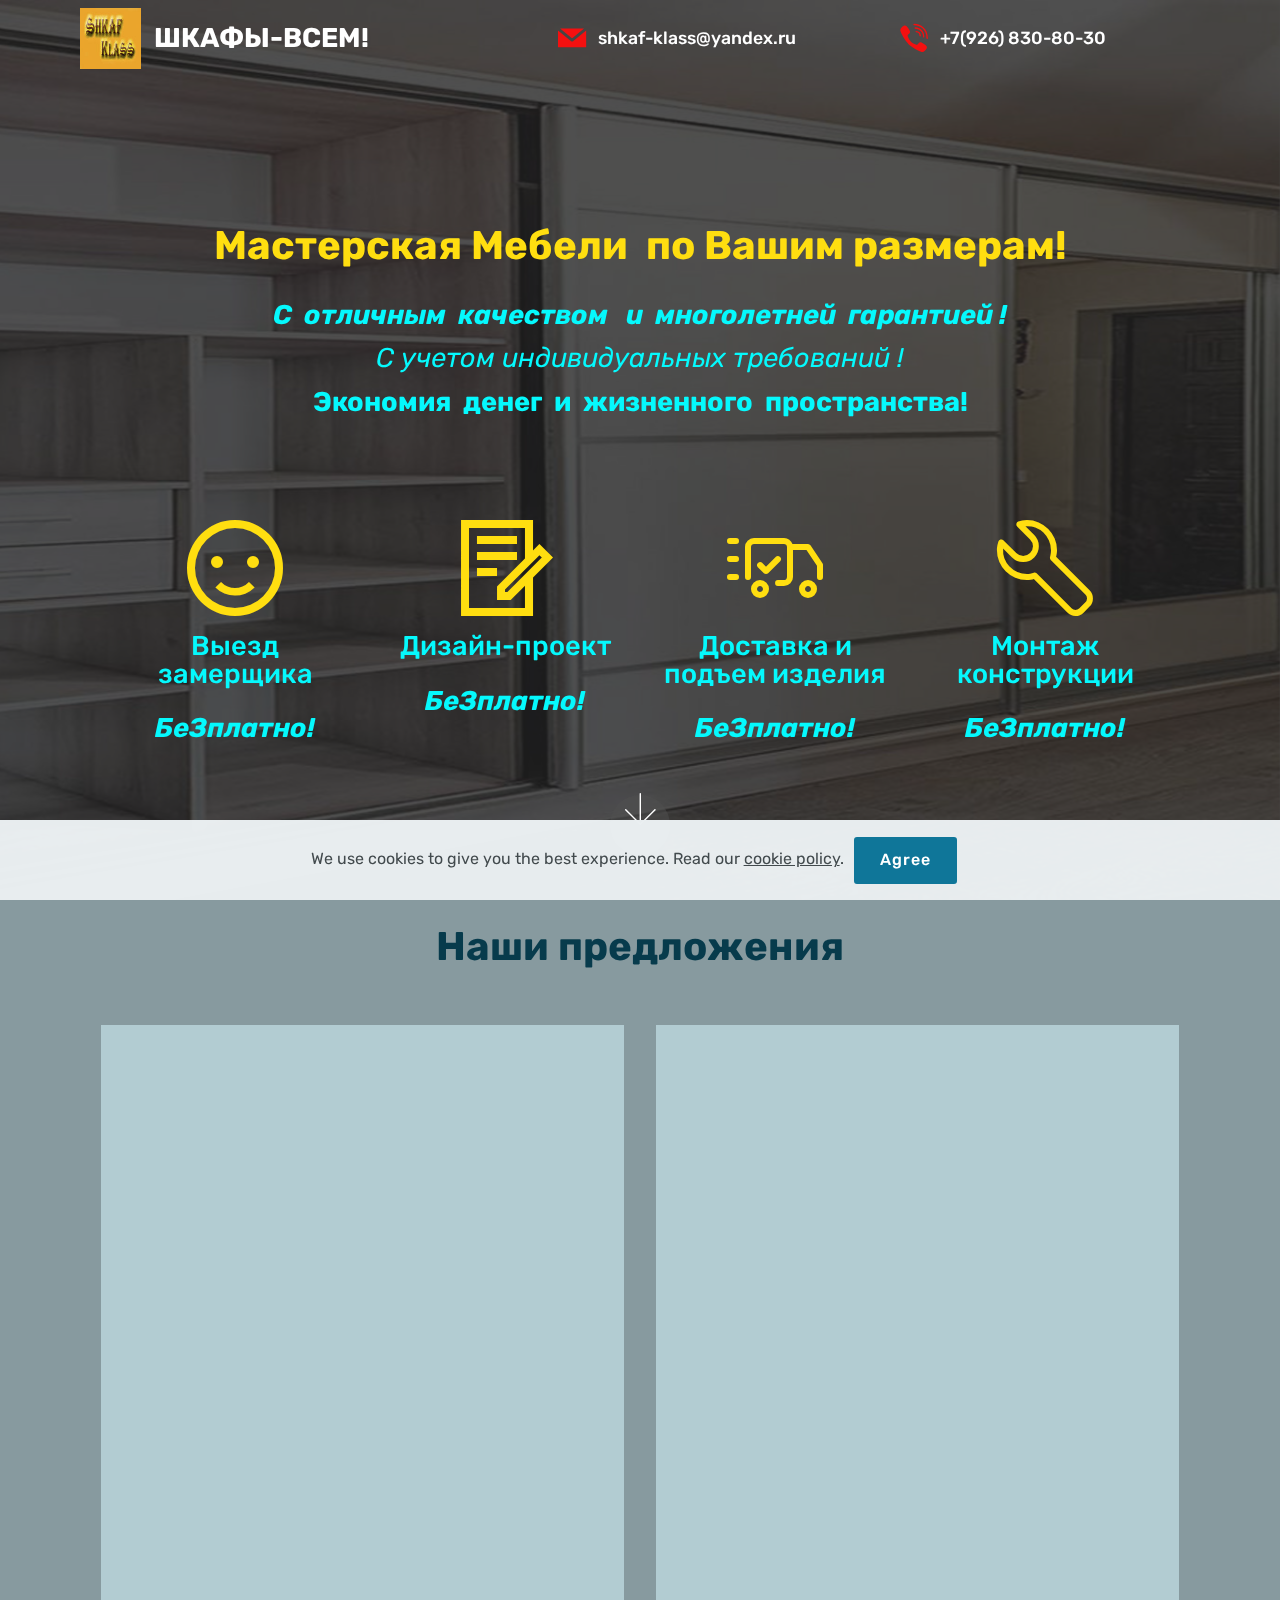
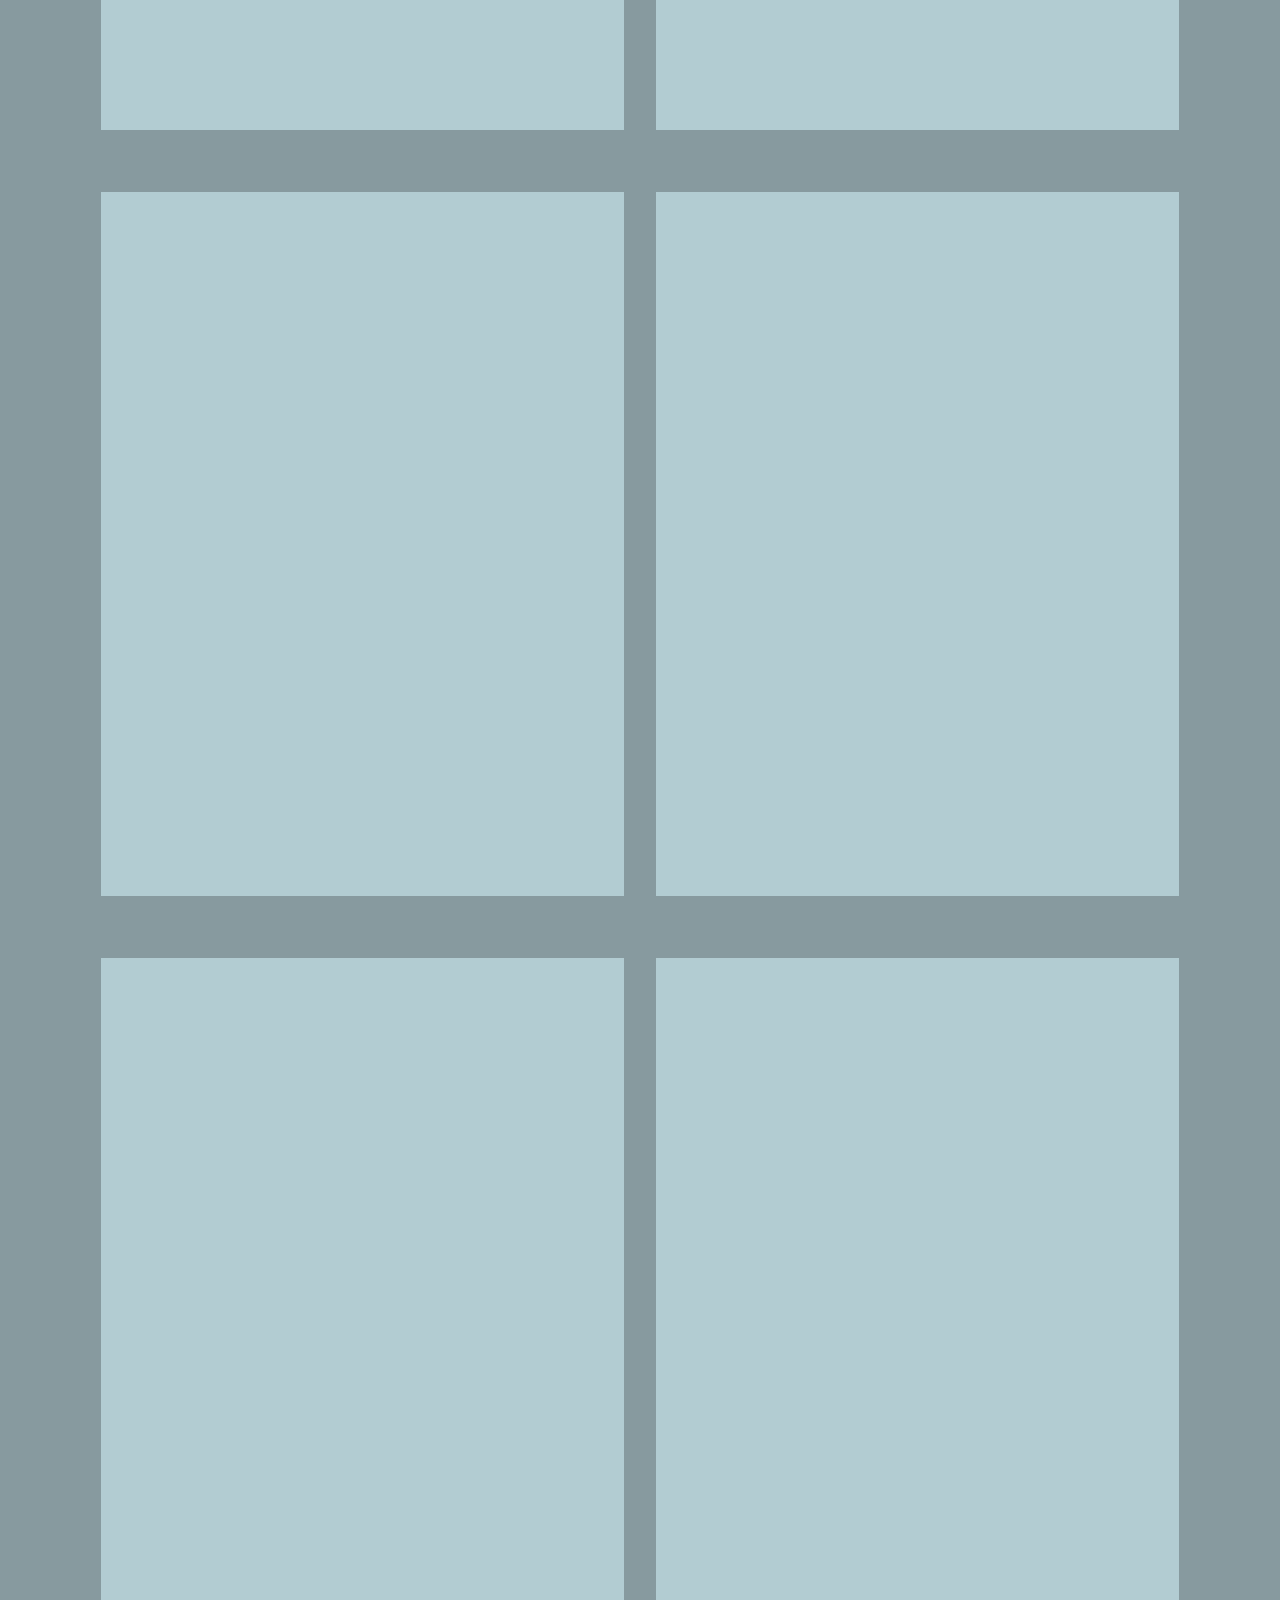
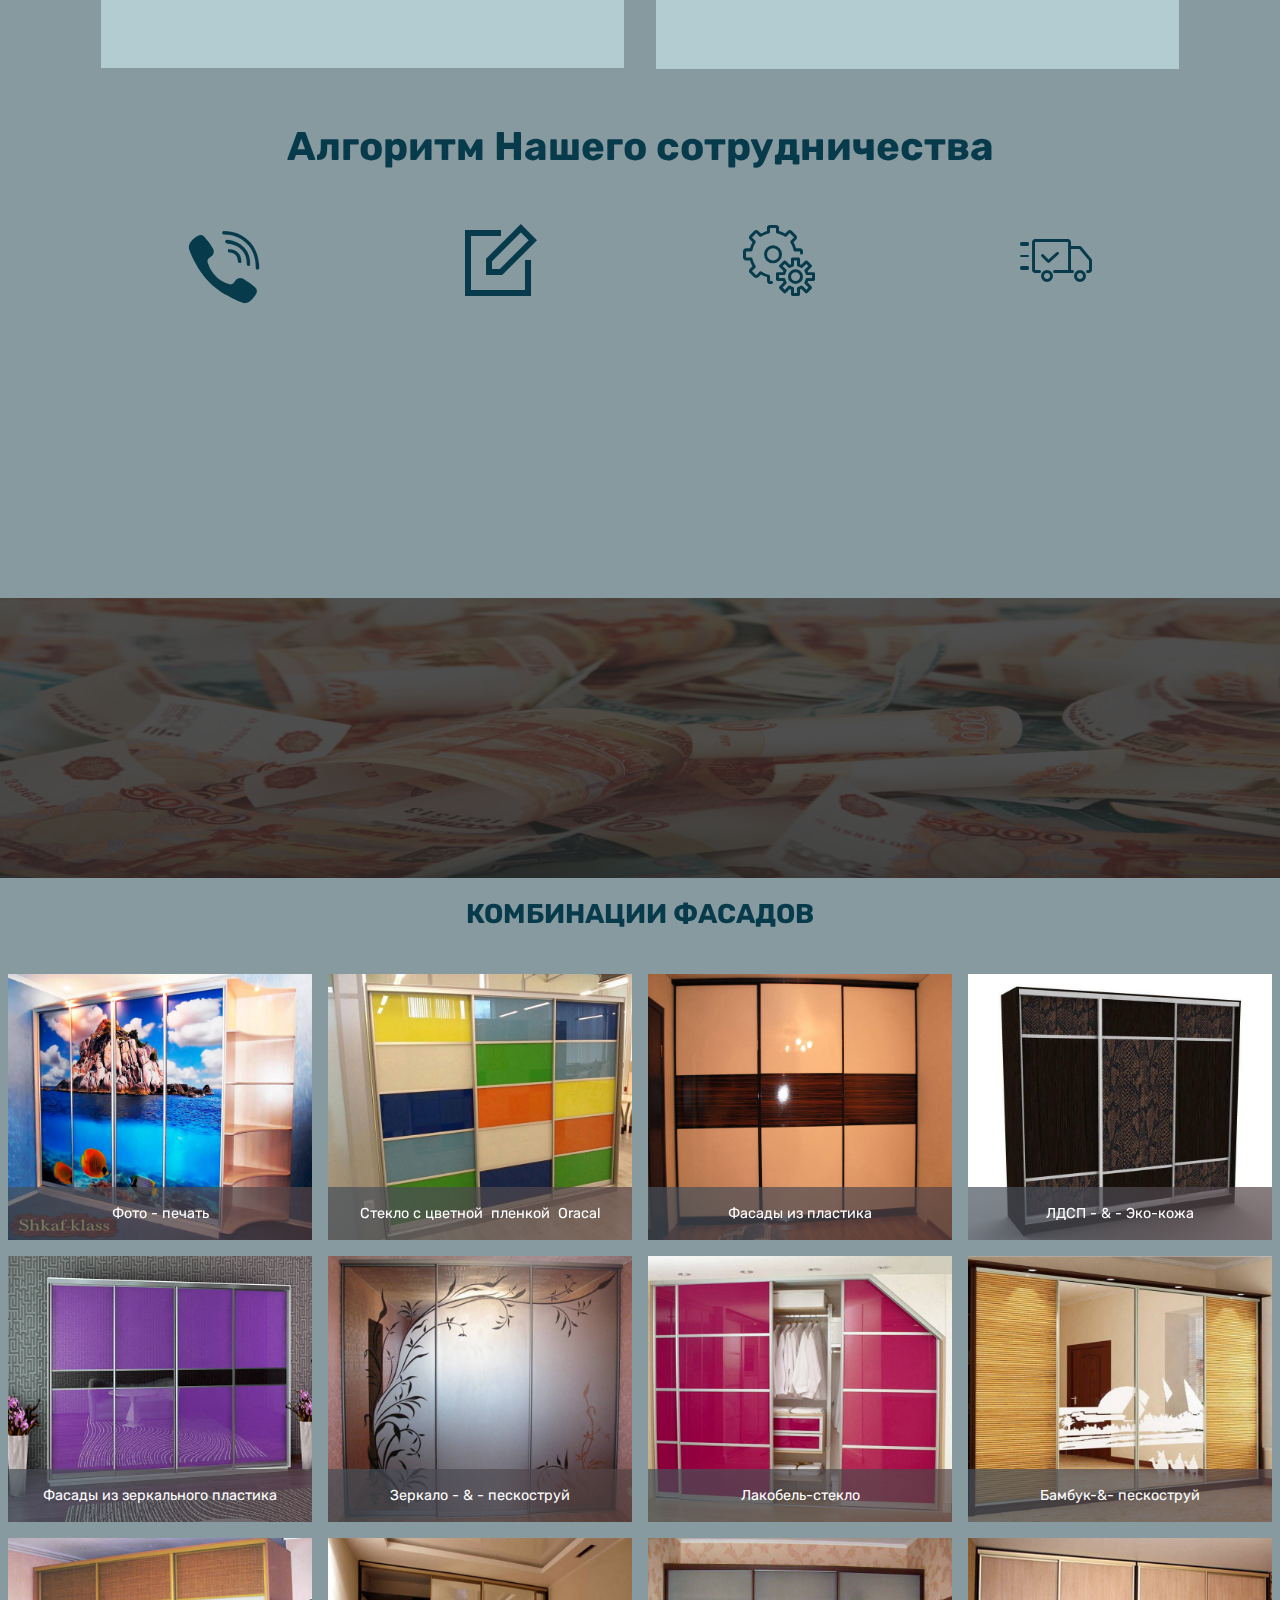
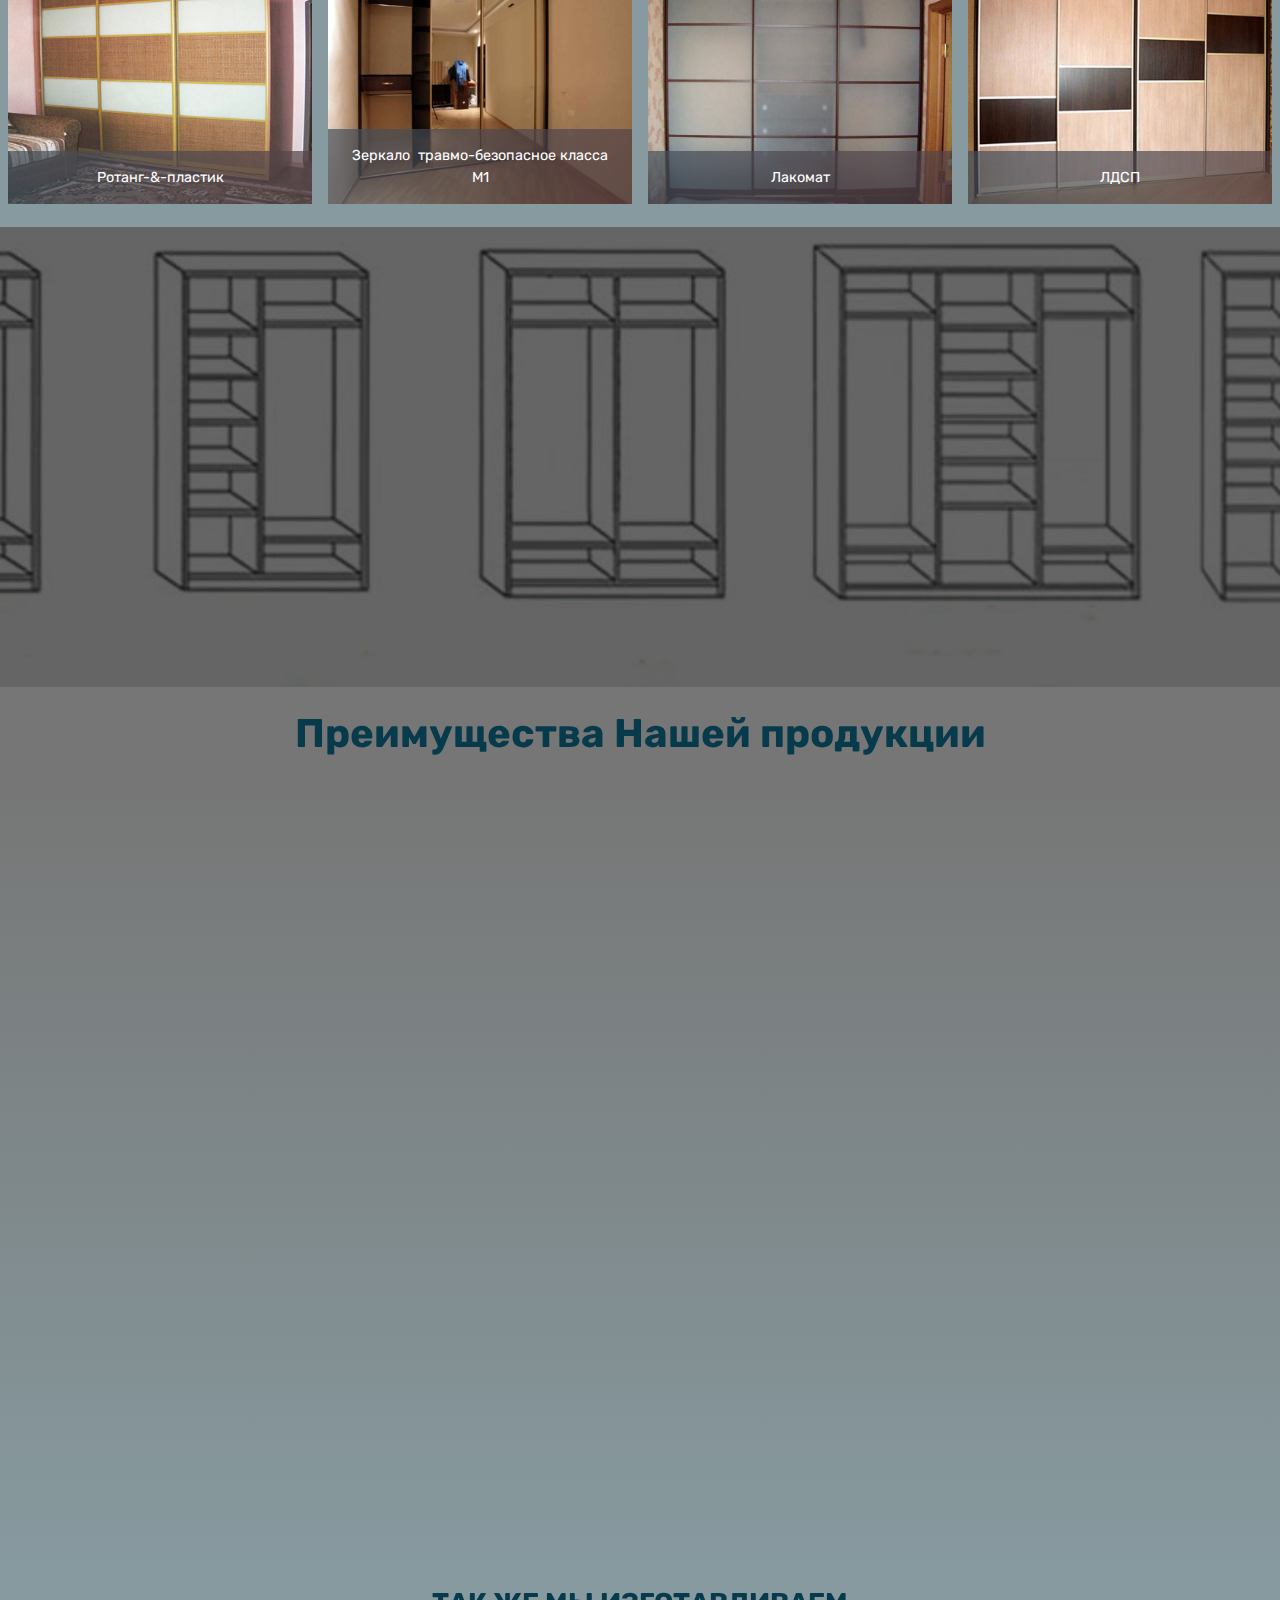
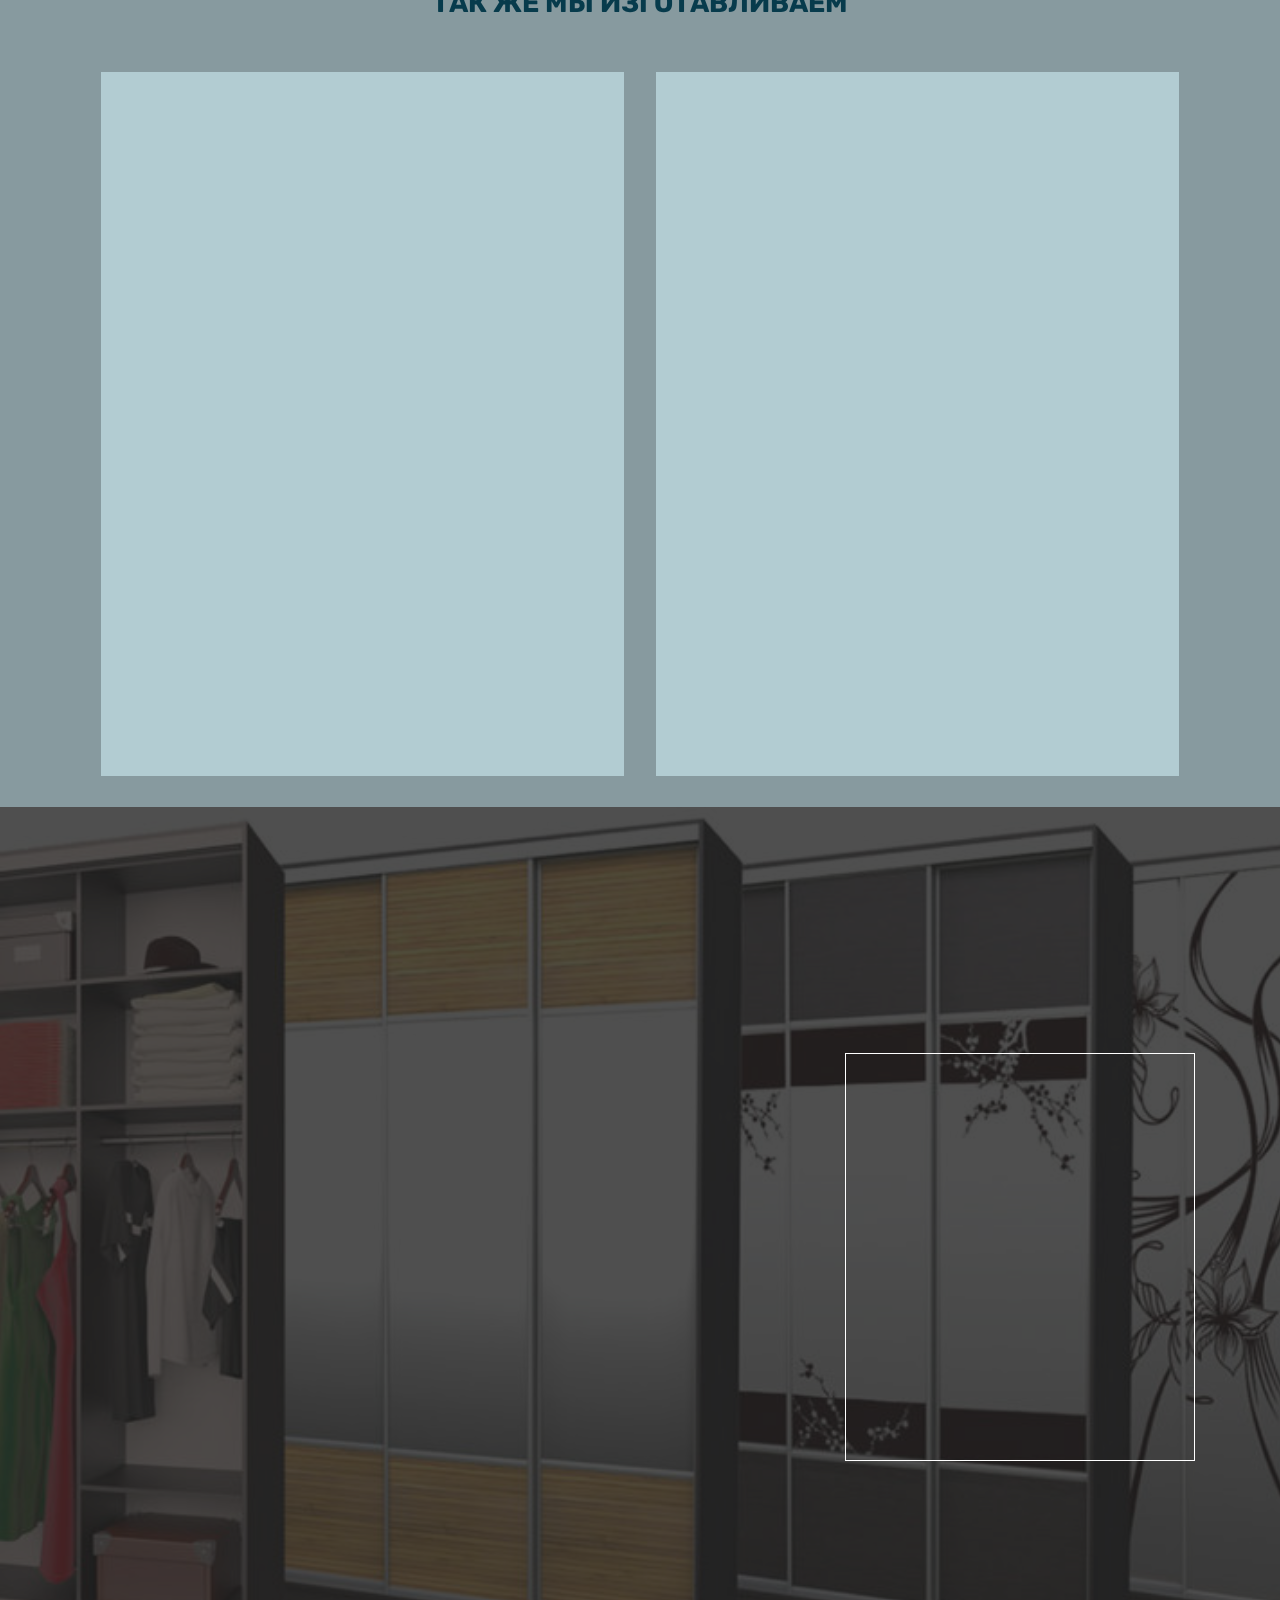
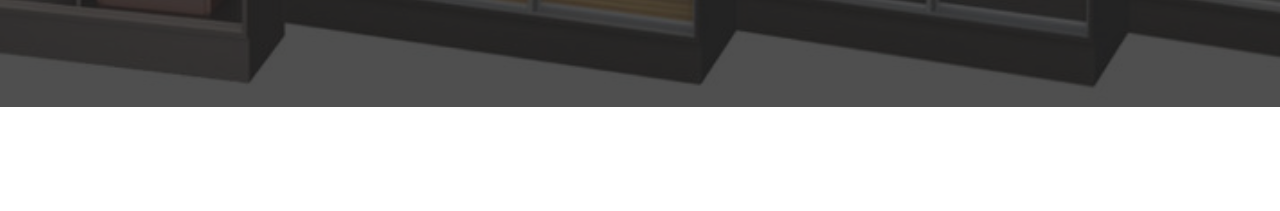
==== commit 4578ab8c: "create github pages" ====
--- a/index.html
+++ b/index.html
@@ -35,6 +35,26 @@
   
 </head>
 <body>
+
+<!-- Analytics -->
+<!-- Yandex.Metrika counter -->
+<script type="text/javascript" >
+   (function(m,e,t,r,i,k,a){m[i]=m[i]||function(){(m[i].a=m[i].a||[]).push(arguments)};
+   m[i].l=1*new Date();k=e.createElement(t),a=e.getElementsByTagName(t)[0],k.async=1,k.src=r,a.parentNode.insertBefore(k,a)})
+   (window, document, "script", "https://mc.yandex.ru/metrika/tag.js", "ym");
+
+   ym(56396182, "init", {
+        clickmap:true,
+        trackLinks:true,
+        accurateTrackBounce:true,
+        webvisor:true
+   });
+</script>
+<noscript><div><img src="https://mc.yandex.ru/watch/56396182" style="position:absolute; left:-9999px;" alt="" /></div></noscript>
+<!-- /Yandex.Metrika counter -->
+<!-- /Analytics -->
+
+
   <section class="menu cid-rAHlibBYHA" once="menu" id="menu1-1">
 
     
@@ -68,7 +88,7 @@
     </nav>
 </section>
 
-<section class="engine"><a href="https://mobirise.info/d">web maker</a></section><section class="header12 cid-rHr2DLuzaO mbr-fullscreen mbr-parallax-background" id="header12-1b">
+<section class="engine"><a href="https://mobirise.info/j">website templates</a></section><section class="header12 cid-rHr2DLuzaO mbr-fullscreen mbr-parallax-background" id="header12-1b">
 
     
 
@@ -473,7 +493,7 @@
                 <div class="form-container">
                     <div class="media-container-column" data-form-type="formoid">
                         <!---Formbuilder Form--->
-                        <form action="https://mobirise.com/" method="POST" class="mbr-form form-with-styler" data-form-title="Mobirise Form"><input type="hidden" name="email" data-form-email="true" value="p/dtF+m+8TVGtEU8bYh3XKHhYEufWsyPyIQlGrmV7y+L/52Y6YrZU2JjhRDlj47yiaxX8HCy4dtLEQtFHyJgqDKr2KgmVNeBBH0iMCSINJeHgXA7uEvjUmUt+KDaCeOw">
+                        <form action="https://mobirise.com/" method="POST" class="mbr-form form-with-styler" data-form-title="Mobirise Form"><input type="hidden" name="email" data-form-email="true" value="0zo3i3mwIJ3Tcrqucixeid4JfnwELZK3ftZTBMJCsfTgZ5HV+OJNEUGAdkeBCRC+ZYt414Y6e3mx1KxLQnc6ankxQG/XkAvvYNo+zxXCDd9GmrPavZkZJXepwT3jtZkv">
                             <div class="row">
                                 <div hidden="hidden" data-form-alert="" class="alert alert-success col-12">Спасибо за заполнение анкеты! В течении 30 мин. с Вами свяжутся.</div>
                                 <div hidden="hidden" data-form-alert-danger="" class="alert alert-danger col-12">
@@ -494,7 +514,7 @@
                             </div>
                         <span class="gdpr-block">
 <label>
-<span class="textGDPR" style="color: #a7a7a7"><input type="checkbox" name="gdpr" id="gdpr-header15-1p" required="">By continuing you agree to our <a style="color: #149dcc; text-decoration: none;" href="terms.html">Terms of Service</a> and <a style="color: #149dcc; text-decoration: none;" href="policy.html">Privacy Policy</a>.</span>
+<span class="textGDPR" style="color: #a7a7a7"><input type="checkbox" name="gdpr" id="gdpr-header15-1p" required="">By continuing you agree to our <a style="color: #149dcc; text-decoration: underline;" href="terms.html">Terms of Service</a> and <a style="color: #149dcc; text-decoration: underline;" href="policy.html">Privacy Policy</a>.</span>
 </label>
 </span></form><!---Formbuilder Form--->
                     </div>
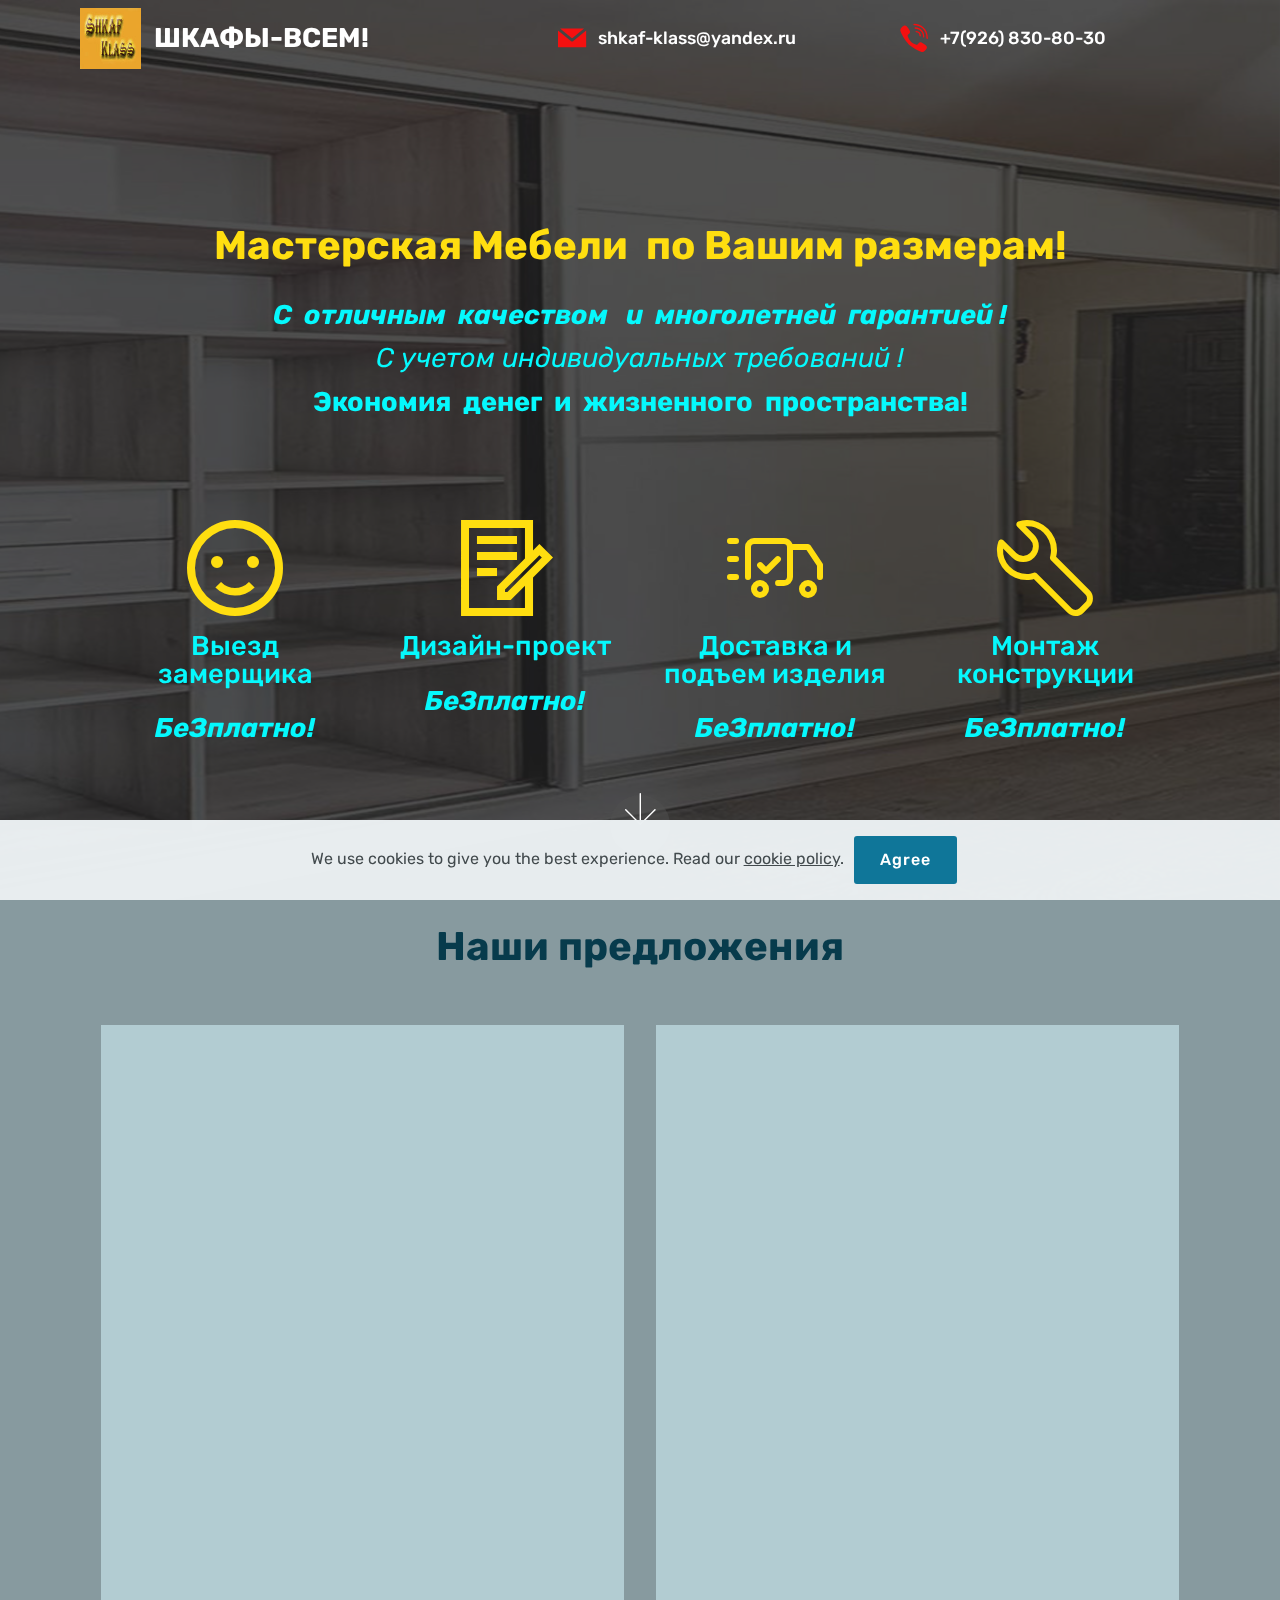
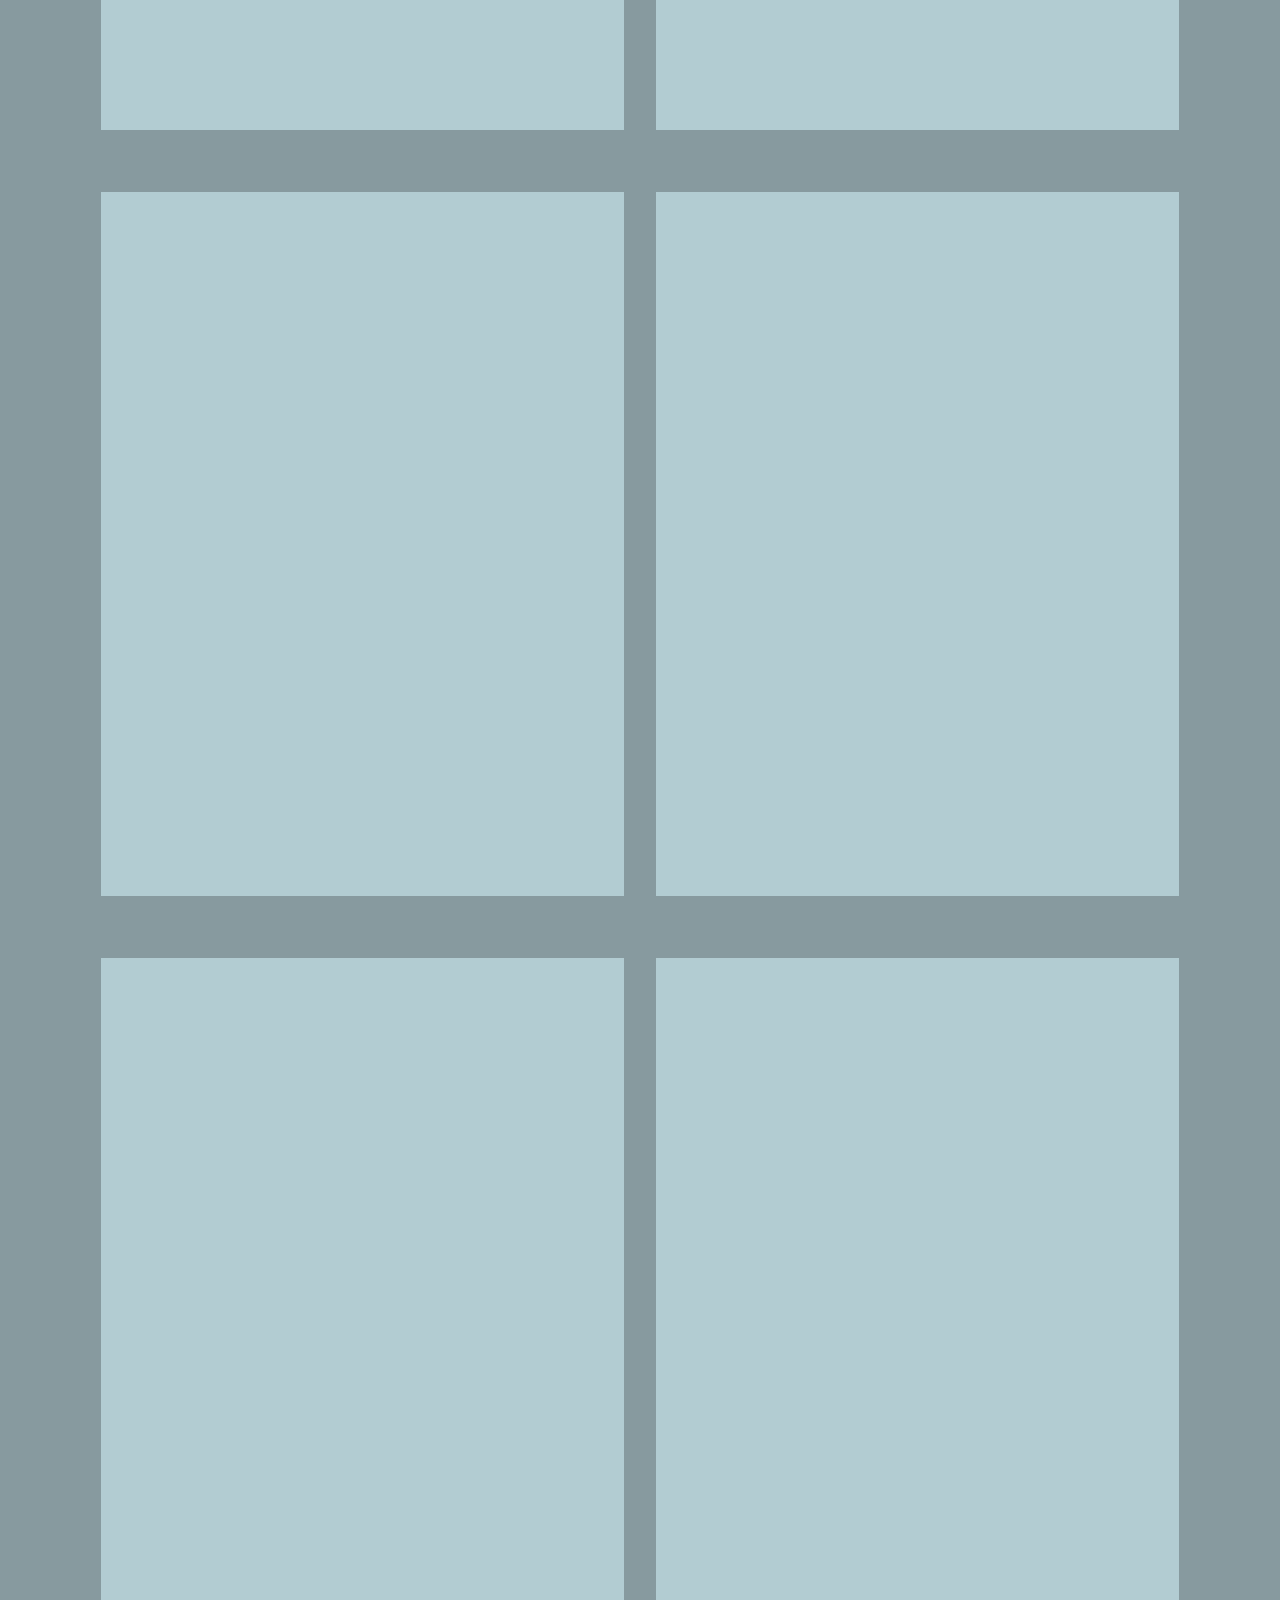
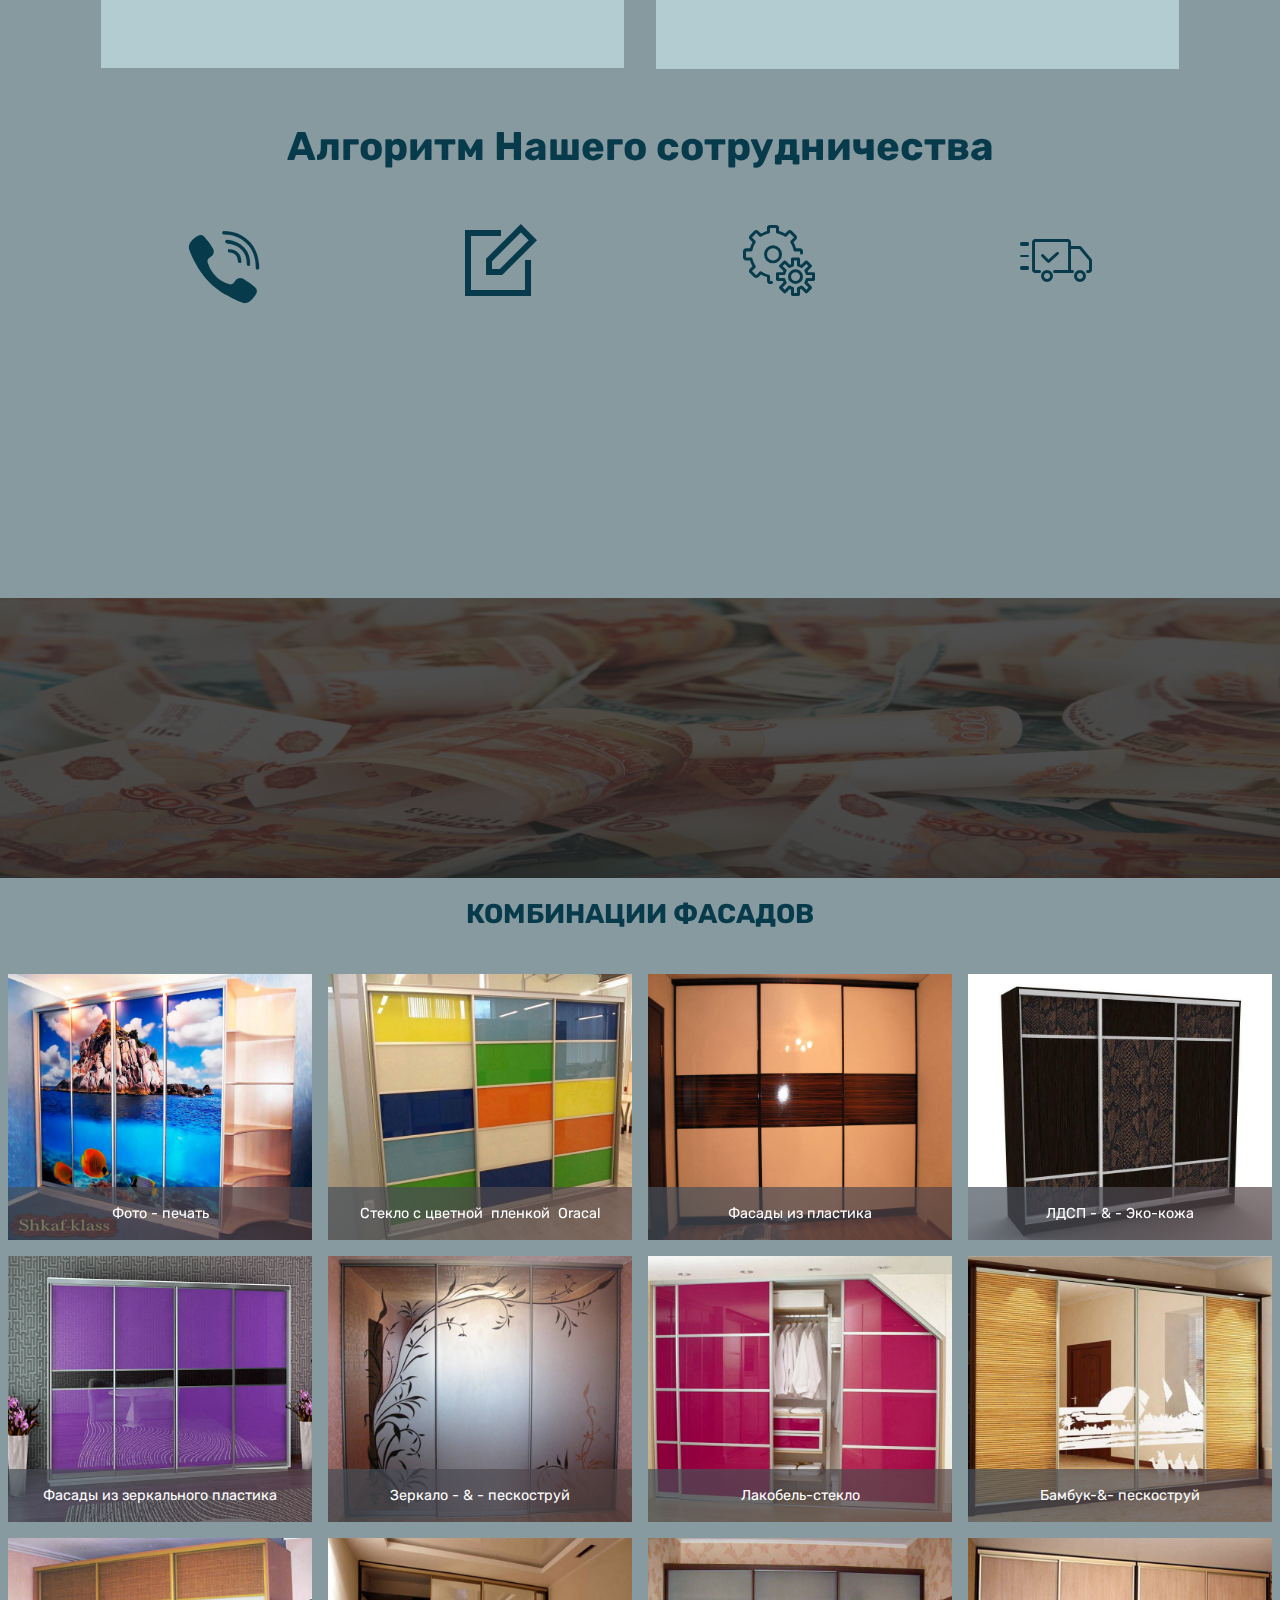
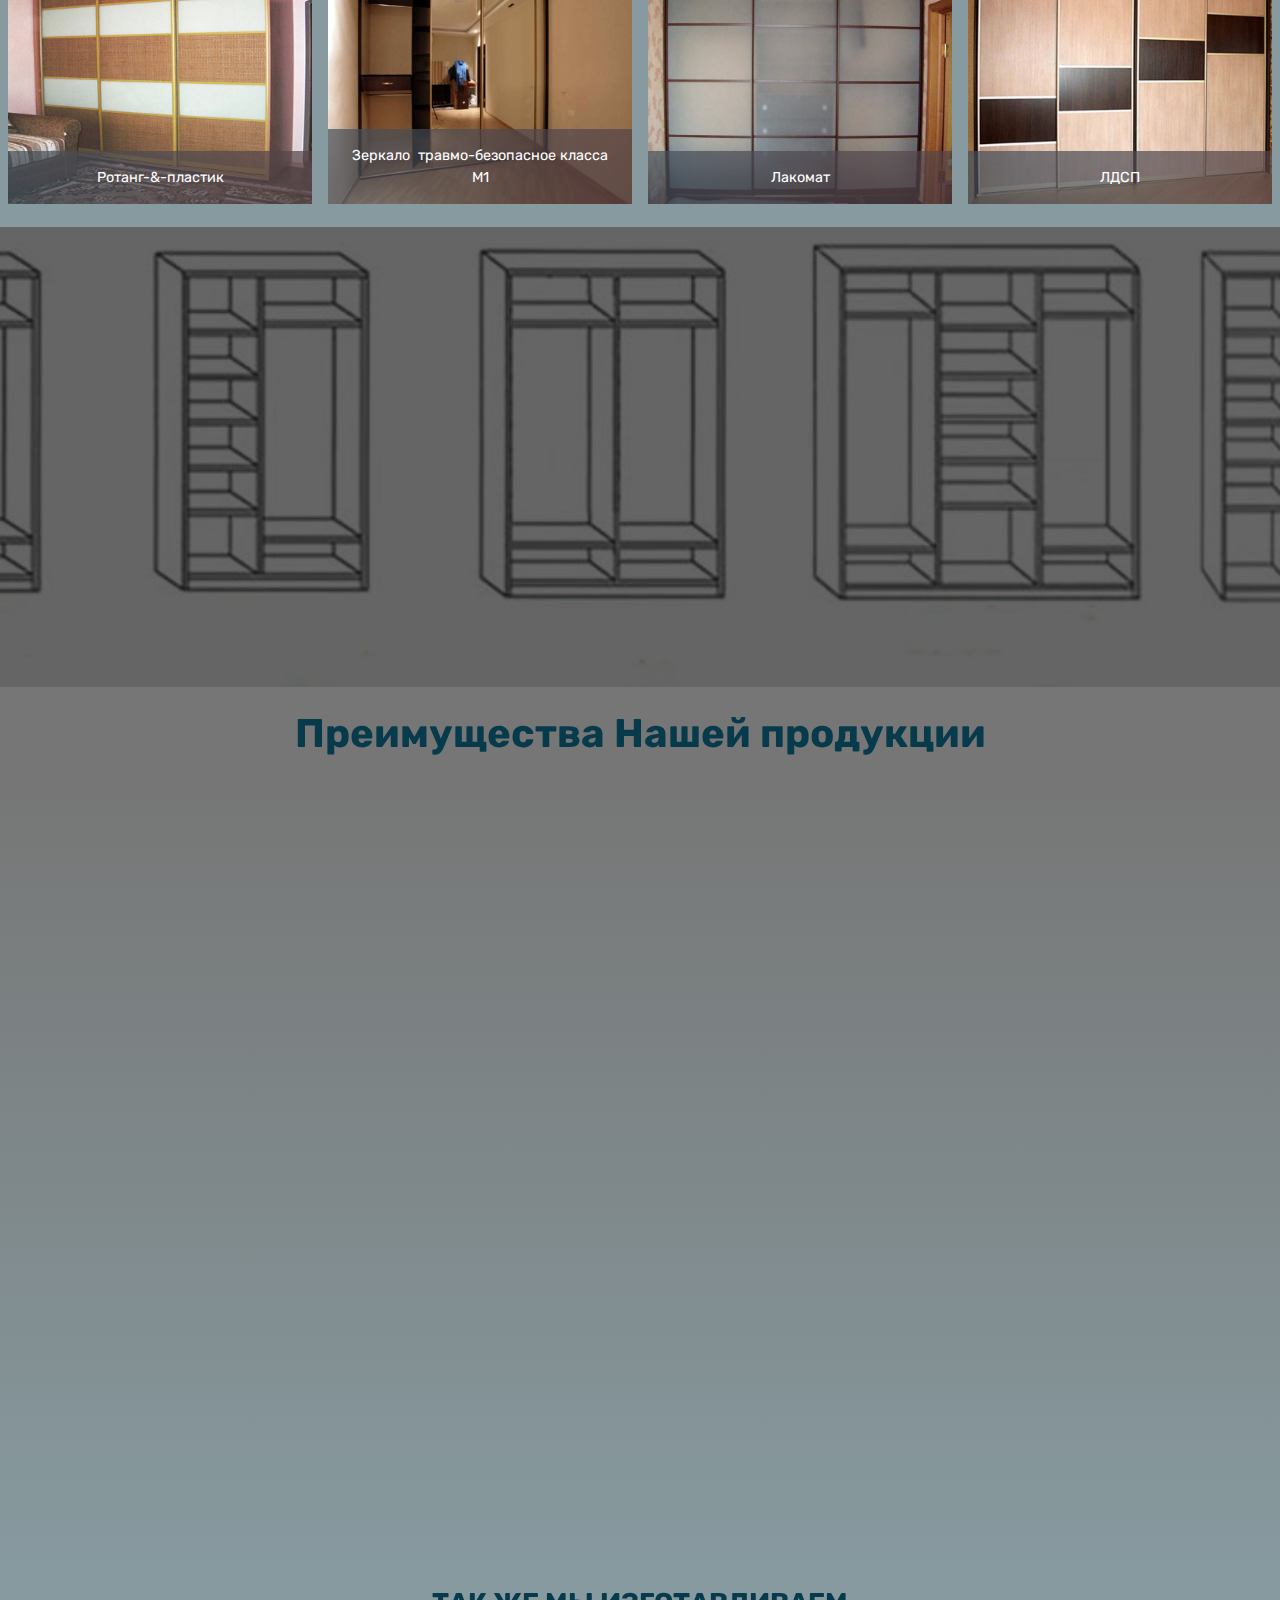
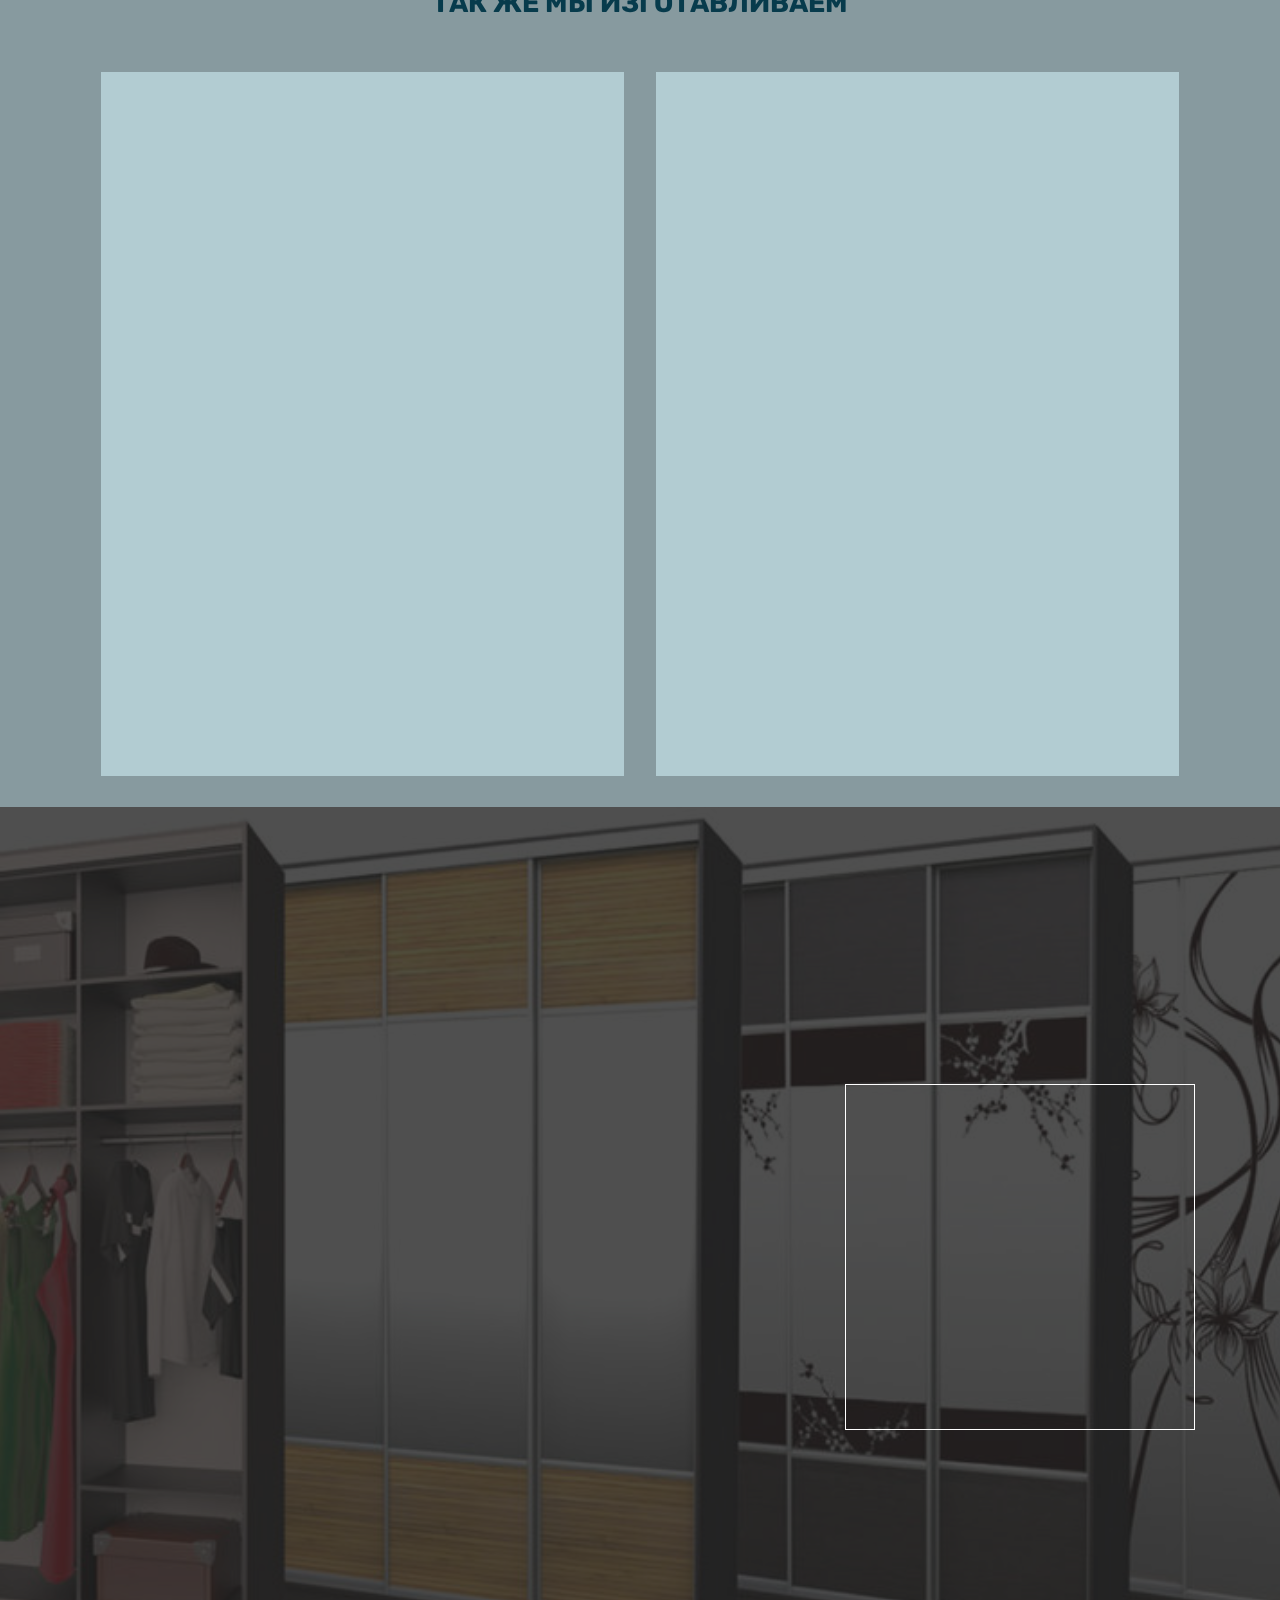
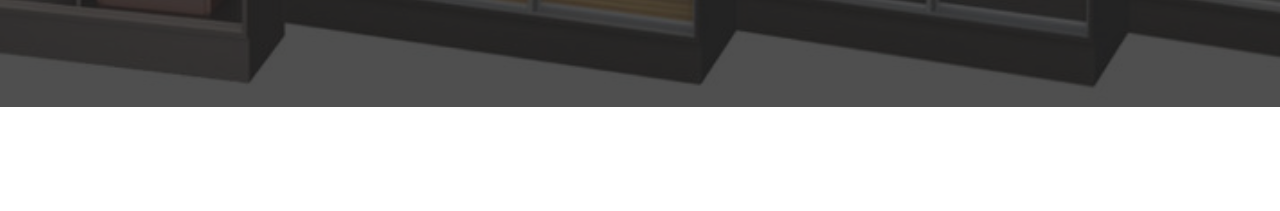
==== commit 45095f88: "create github pages" ====
--- a/index.html
+++ b/index.html
@@ -23,10 +23,9 @@
   <link rel="stylesheet" href="assets/bootstrap/css/bootstrap-grid.min.css">
   <link rel="stylesheet" href="assets/bootstrap/css/bootstrap-reboot.min.css">
   <link rel="stylesheet" href="assets/animatecss/animate.min.css">
-  <link rel="stylesheet" href="assets/web/assets/gdpr-plugin/gdpr-styles.css">
+  <link rel="stylesheet" href="assets/tether/tether.min.css">
   <link rel="stylesheet" href="assets/socicon/css/styles.css">
   <link rel="stylesheet" href="assets/dropdown/css/style.css">
-  <link rel="stylesheet" href="assets/tether/tether.min.css">
   <link rel="stylesheet" href="assets/theme/css/style.css">
   <link rel="stylesheet" href="assets/gallery/style.css">
   <link rel="preload" as="style" href="assets/mobirise/css/mbr-additional.css"><link rel="stylesheet" href="assets/mobirise/css/mbr-additional.css" type="text/css">
@@ -75,20 +74,20 @@
                          <img src="assets/images/header111-22-122x122.jpg" alt="Mobirise" title="" style="height: 3.8rem;">
                     </a>
                 </span>
-                <span class="navbar-caption-wrap"><a class="navbar-caption text-white display-5" href="https://mobirise.co">ШКАФЫ-ВСЕМ!</a></span>
+                <span class="navbar-caption-wrap"><a class="navbar-caption text-white display-5" href="index.html#header15-1p">ШКАФЫ-ВСЕМ!</a></span>
             </div>
         </div>
         <div class="collapse navbar-collapse" id="navbarSupportedContent">
             <ul class="navbar-nav nav-dropdown nav-right" data-app-modern-menu="true"><li class="nav-item">
                     <a class="nav-link link text-white display-7" href="mailto:shkaf-klass@yandex.ru"><span class="socicon socicon-mail mbr-iconfont mbr-iconfont-btn" style="color: rgb(244, 16, 16);"></span>
                         shkaf-klass@yandex.ru &nbsp; &nbsp; &nbsp; &nbsp; &nbsp; &nbsp; &nbsp; &nbsp; &nbsp; &nbsp;&nbsp;</a>
-                </li><li class="nav-item"><a class="nav-link link text-white display-7" href="mailto:shkaf-klass@yandex.ru"><span class="socicon socicon-viber mbr-iconfont mbr-iconfont-btn" style="color: rgb(244, 16, 16);"></span>+7(926) 830-80-30 &nbsp; &nbsp; &nbsp; &nbsp; &nbsp; &nbsp; &nbsp; &nbsp; &nbsp; &nbsp;&nbsp;</a></li></ul>
+                </li><li class="nav-item"><a class="nav-link link text-white display-7" href="index.html#header15-1p"><span class="socicon socicon-viber mbr-iconfont mbr-iconfont-btn" style="color: rgb(244, 16, 16);"></span>+7(926) 830-80-30 &nbsp; &nbsp; &nbsp; &nbsp; &nbsp; &nbsp; &nbsp; &nbsp; &nbsp; &nbsp;&nbsp;</a></li></ul>
             
         </div>
     </nav>
 </section>
 
-<section class="engine"><a href="https://mobirise.info/j">website templates</a></section><section class="header12 cid-rHr2DLuzaO mbr-fullscreen mbr-parallax-background" id="header12-1b">
+<section class="engine"><a href="https://mobirise.info/z">best free css templates</a></section><section class="header12 cid-rHr2DLuzaO mbr-fullscreen mbr-parallax-background" id="header12-1b">
 
     
 
@@ -493,7 +492,7 @@
                 <div class="form-container">
                     <div class="media-container-column" data-form-type="formoid">
                         <!---Formbuilder Form--->
-                        <form action="https://mobirise.com/" method="POST" class="mbr-form form-with-styler" data-form-title="Mobirise Form"><input type="hidden" name="email" data-form-email="true" value="0zo3i3mwIJ3Tcrqucixeid4JfnwELZK3ftZTBMJCsfTgZ5HV+OJNEUGAdkeBCRC+ZYt414Y6e3mx1KxLQnc6ankxQG/XkAvvYNo+zxXCDd9GmrPavZkZJXepwT3jtZkv">
+                        <form action="https://mobirise.com/" method="POST" class="mbr-form form-with-styler" data-form-title="Mobirise Form"><input type="hidden" name="email" data-form-email="true" value="Nw539jSe+U3Bk2jhGPwOM0NmN0culV8+C+1fuZmRi4nvjQX+rUooghbuc1Z+VX6GiCl0el/LgCAX2h35mb8uPEvEAWSzxAYSJRUKhQZpsopfK4yldXAcItGexJqTMROT">
                             <div class="row">
                                 <div hidden="hidden" data-form-alert="" class="alert alert-success col-12">Спасибо за заполнение анкеты! В течении 30 мин. с Вами свяжутся.</div>
                                 <div hidden="hidden" data-form-alert-danger="" class="alert alert-danger col-12">
@@ -512,11 +511,7 @@
                                 
                                 <div class="col-md-12 input-group-btn"><button type="submit" class="btn btn-secondary btn-form display-4" href="mailto:shkaf-klass@yandex.ru"><span class="socicon socicon-angellist mbr-iconfont mbr-iconfont-btn" style="color: rgb(127, 25, 51);"></span>ОТПРАВИТЬ</button></div>
                             </div>
-                        <span class="gdpr-block">
-<label>
-<span class="textGDPR" style="color: #a7a7a7"><input type="checkbox" name="gdpr" id="gdpr-header15-1p" required="">By continuing you agree to our <a style="color: #149dcc; text-decoration: underline;" href="terms.html">Terms of Service</a> and <a style="color: #149dcc; text-decoration: underline;" href="policy.html">Privacy Policy</a>.</span>
-</label>
-</span></form><!---Formbuilder Form--->
+                        </form><!---Formbuilder Form--->
                     </div>
                 </div>
             </div>
@@ -544,19 +539,19 @@
   <script src="assets/web/assets/jquery/jquery.min.js"></script>
   <script src="assets/popper/popper.min.js"></script>
   <script src="assets/bootstrap/js/bootstrap.min.js"></script>
-  <script src="assets/viewportchecker/jquery.viewportchecker.js"></script>
   <script src="assets/smoothscroll/smooth-scroll.js"></script>
   <script src="assets/vimeoplayer/jquery.mb.vimeo_player.js"></script>
   <script src="assets/parallax/jarallax.min.js"></script>
+  <script src="assets/viewportchecker/jquery.viewportchecker.js"></script>
   <script src="assets/web/assets/cookies-alert-plugin/cookies-alert-core.js"></script>
   <script src="assets/web/assets/cookies-alert-plugin/cookies-alert-script.js"></script>
-  <script src="assets/masonry/masonry.pkgd.min.js"></script>
-  <script src="assets/imagesloaded/imagesloaded.pkgd.min.js"></script>
   <script src="assets/bootstrapcarouselswipe/bootstrap-carousel-swipe.js"></script>
+  <script src="assets/tether/tether.min.js"></script>
   <script src="assets/dropdown/js/nav-dropdown.js"></script>
   <script src="assets/dropdown/js/navbar-dropdown.js"></script>
   <script src="assets/touchswipe/jquery.touch-swipe.min.js"></script>
-  <script src="assets/tether/tether.min.js"></script>
+  <script src="assets/masonry/masonry.pkgd.min.js"></script>
+  <script src="assets/imagesloaded/imagesloaded.pkgd.min.js"></script>
   <script src="assets/theme/js/script.js"></script>
   <script src="assets/slidervideo/script.js"></script>
   <script src="assets/gallery/player.min.js"></script>
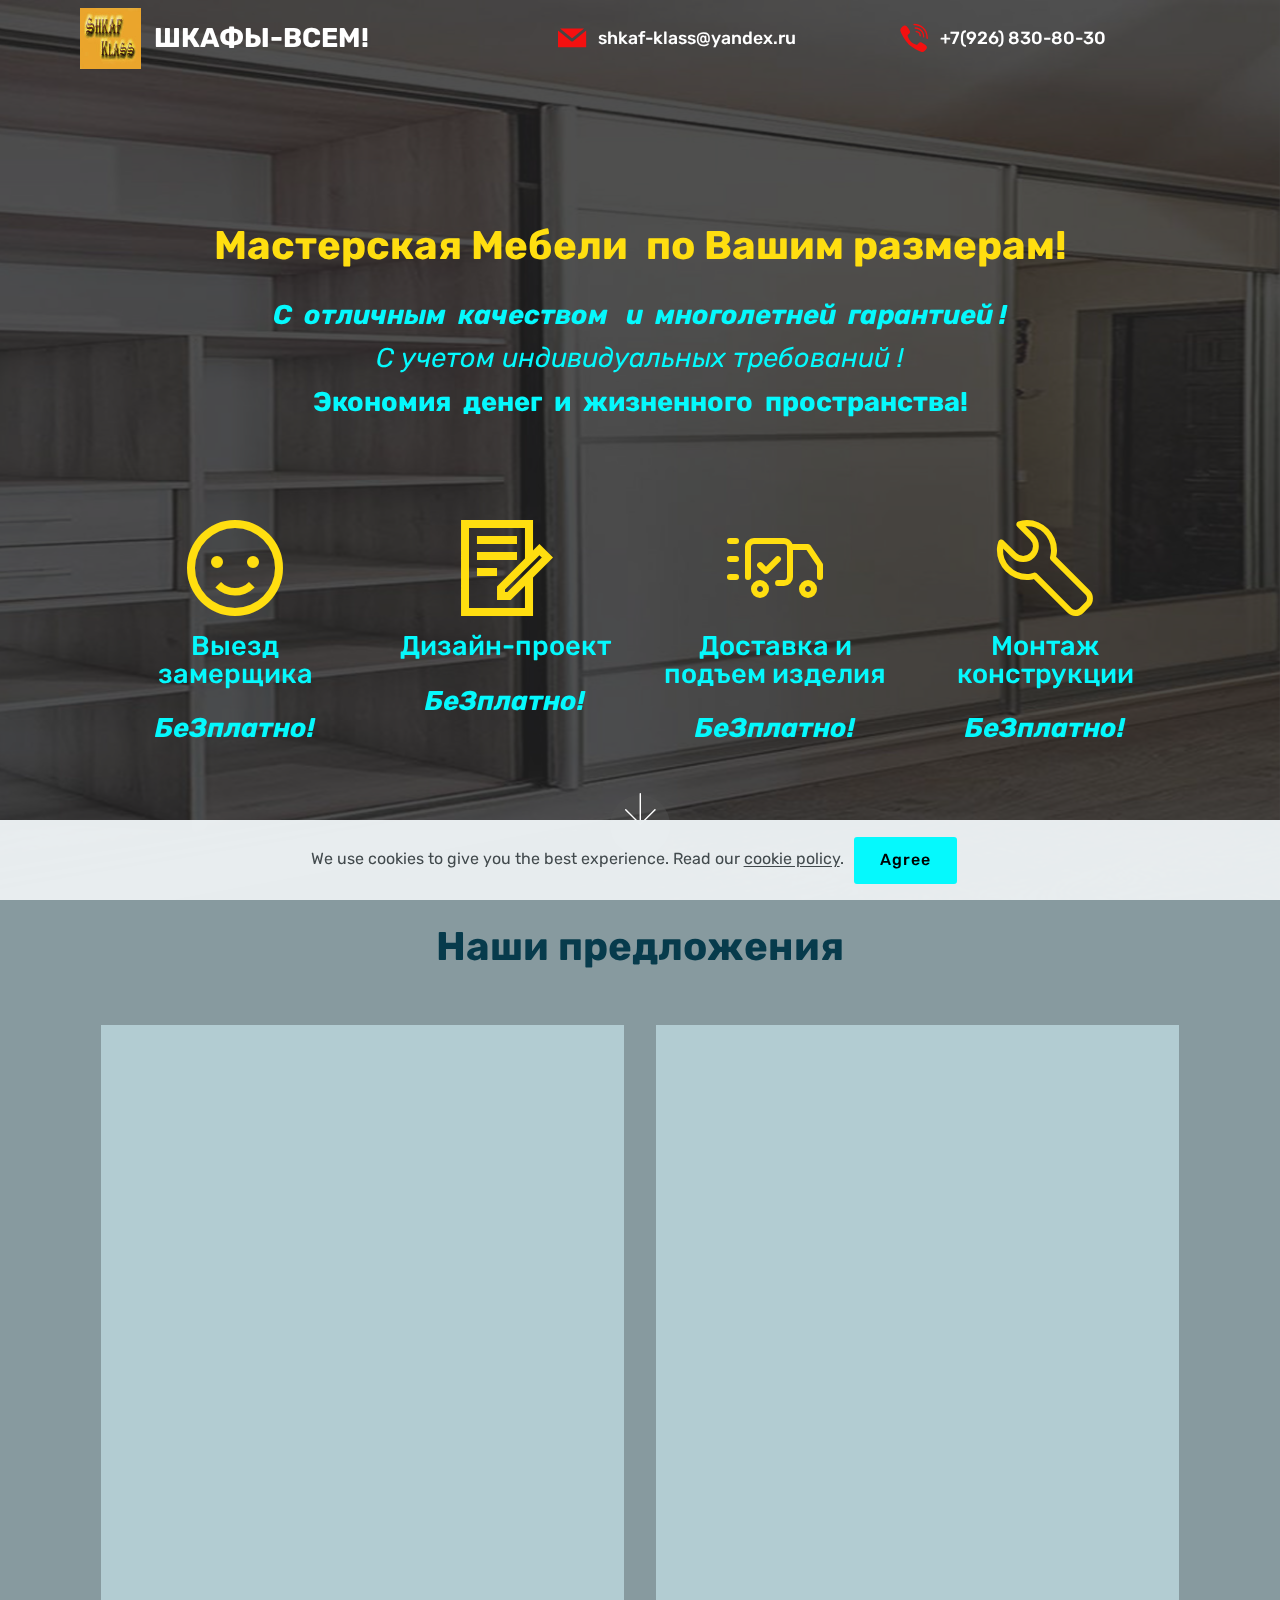
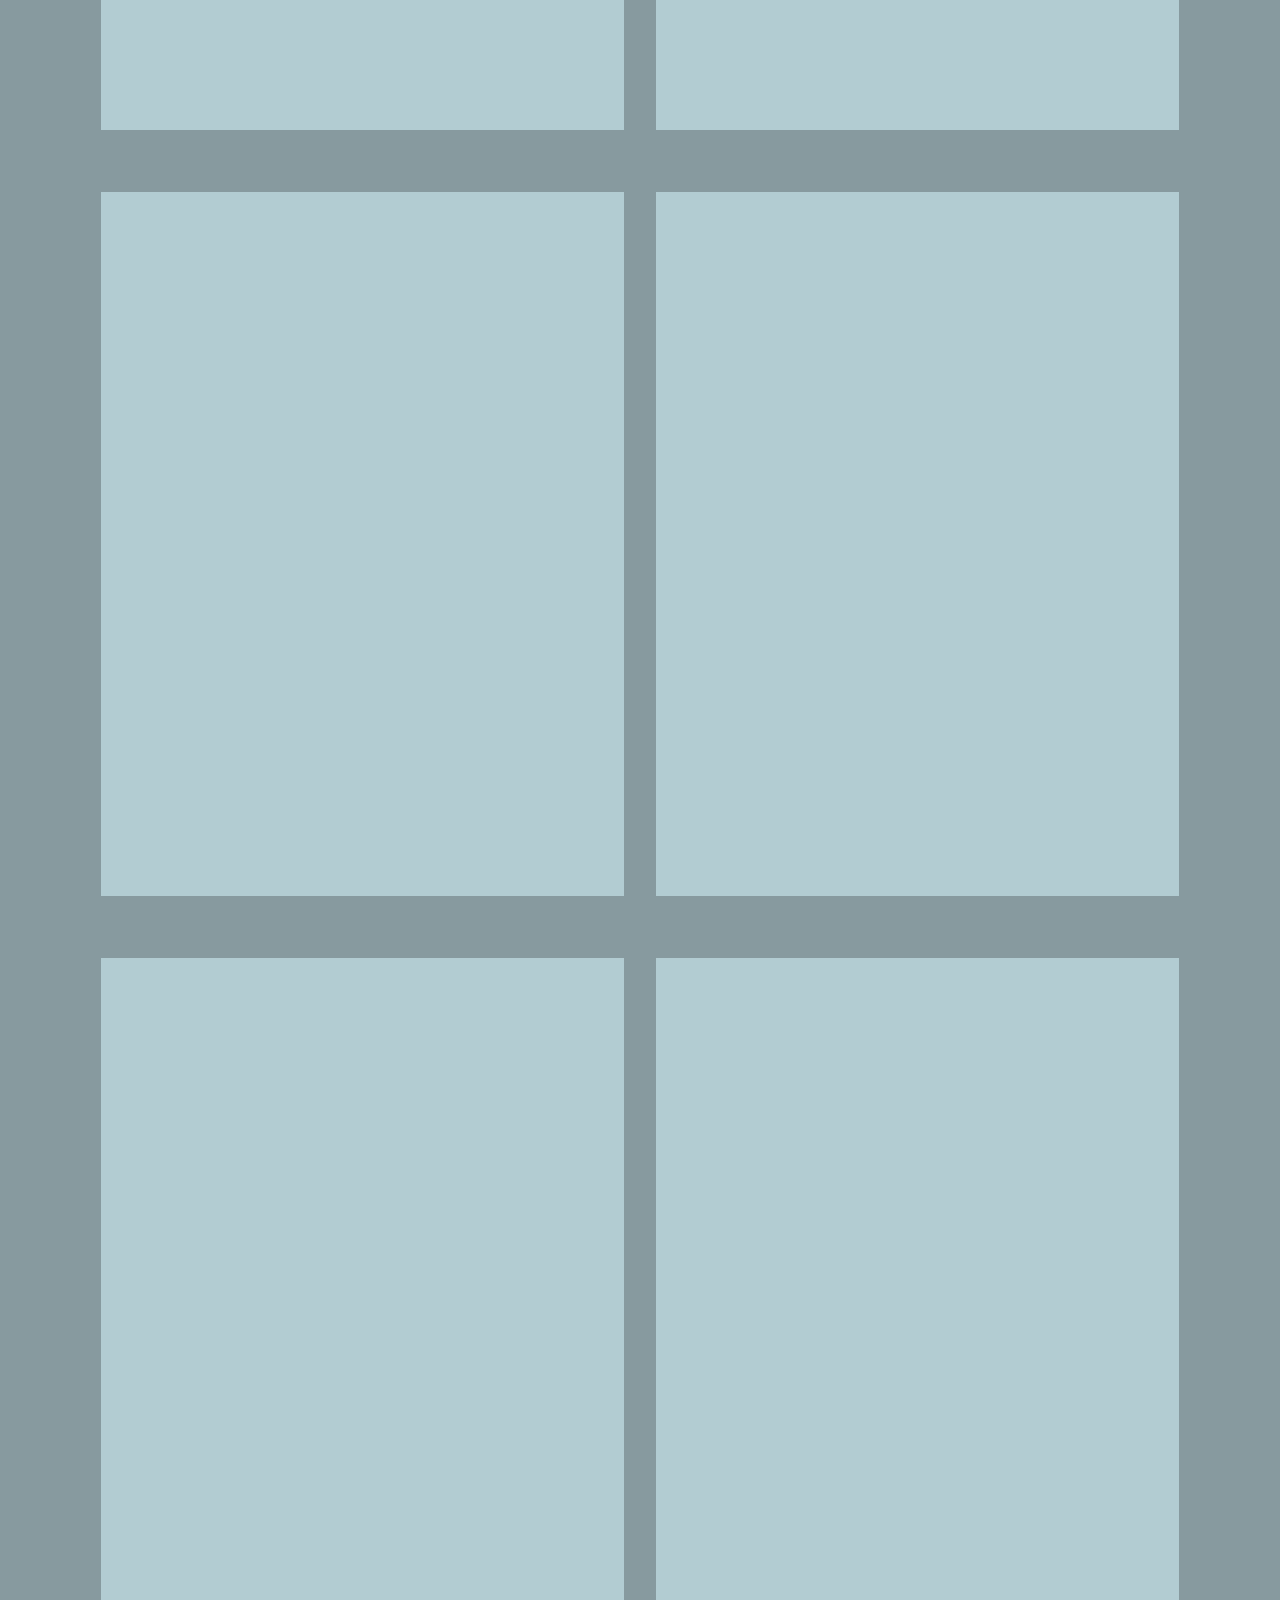
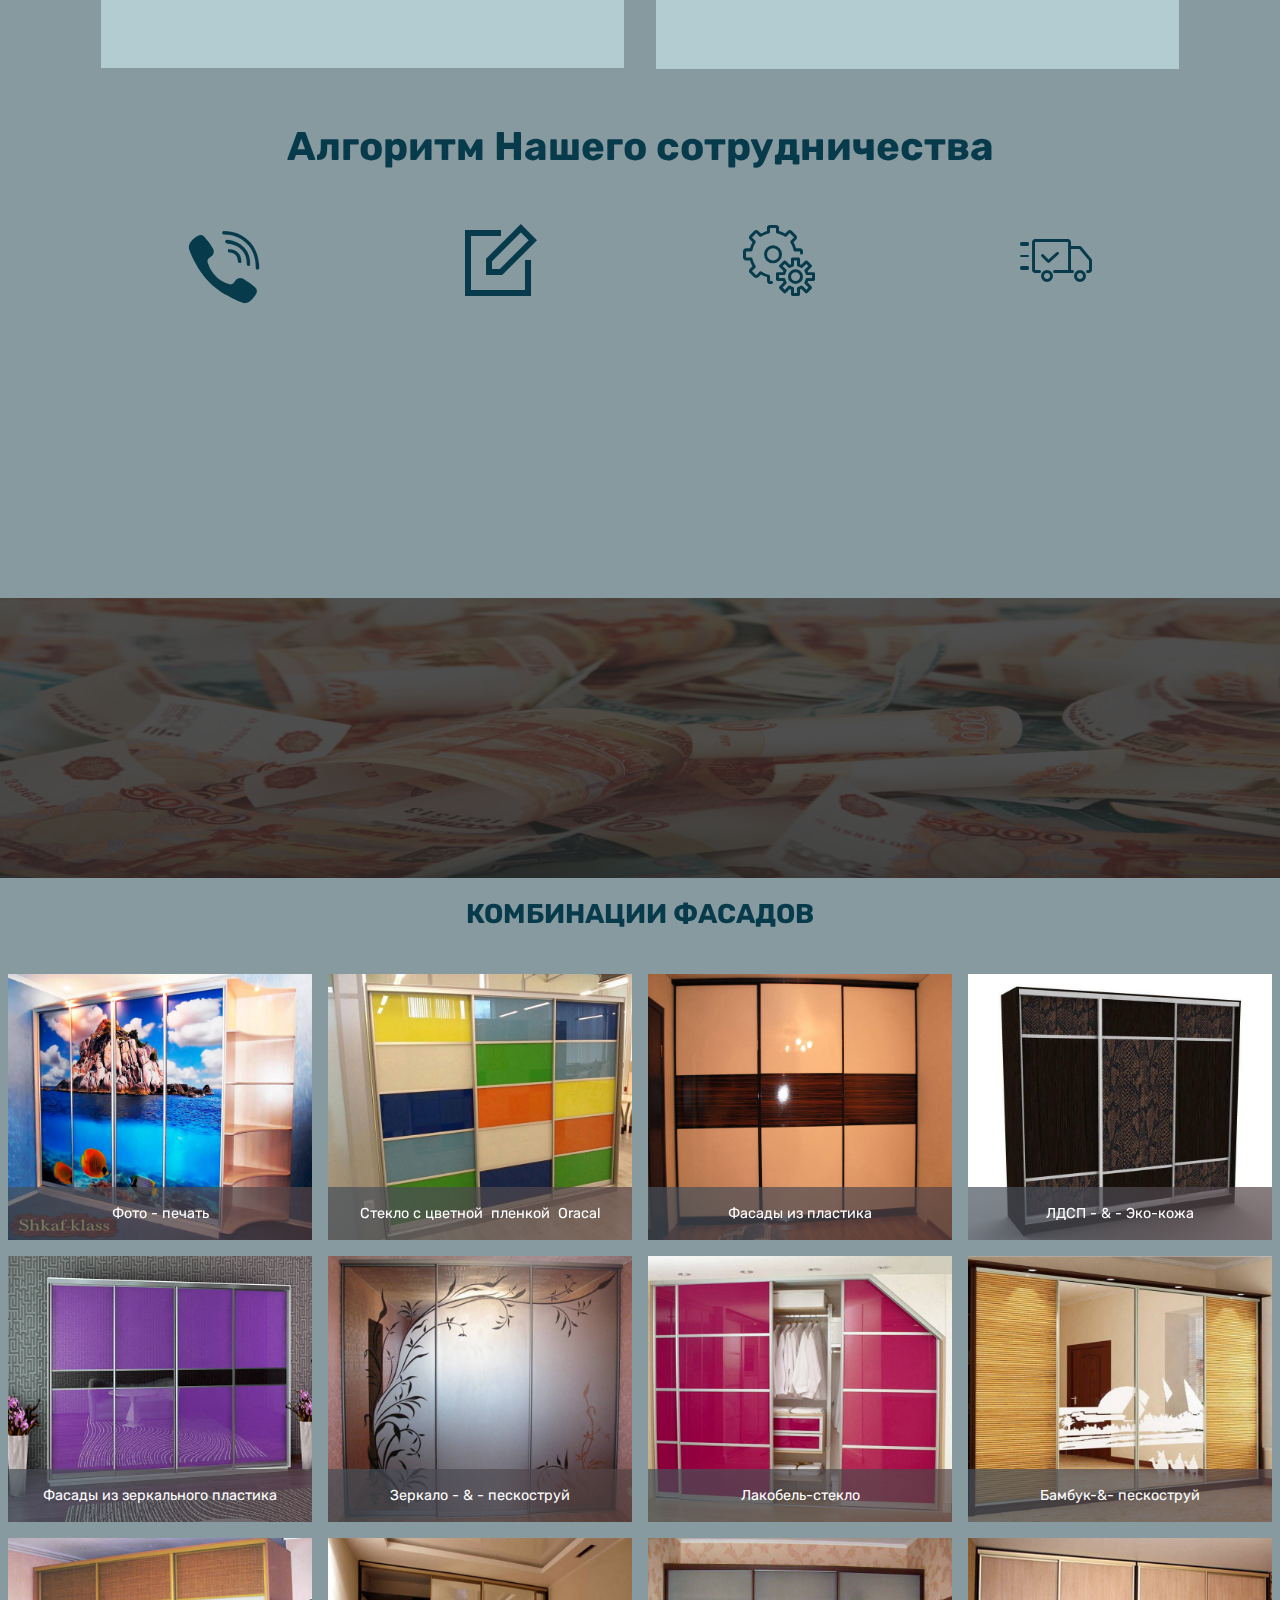
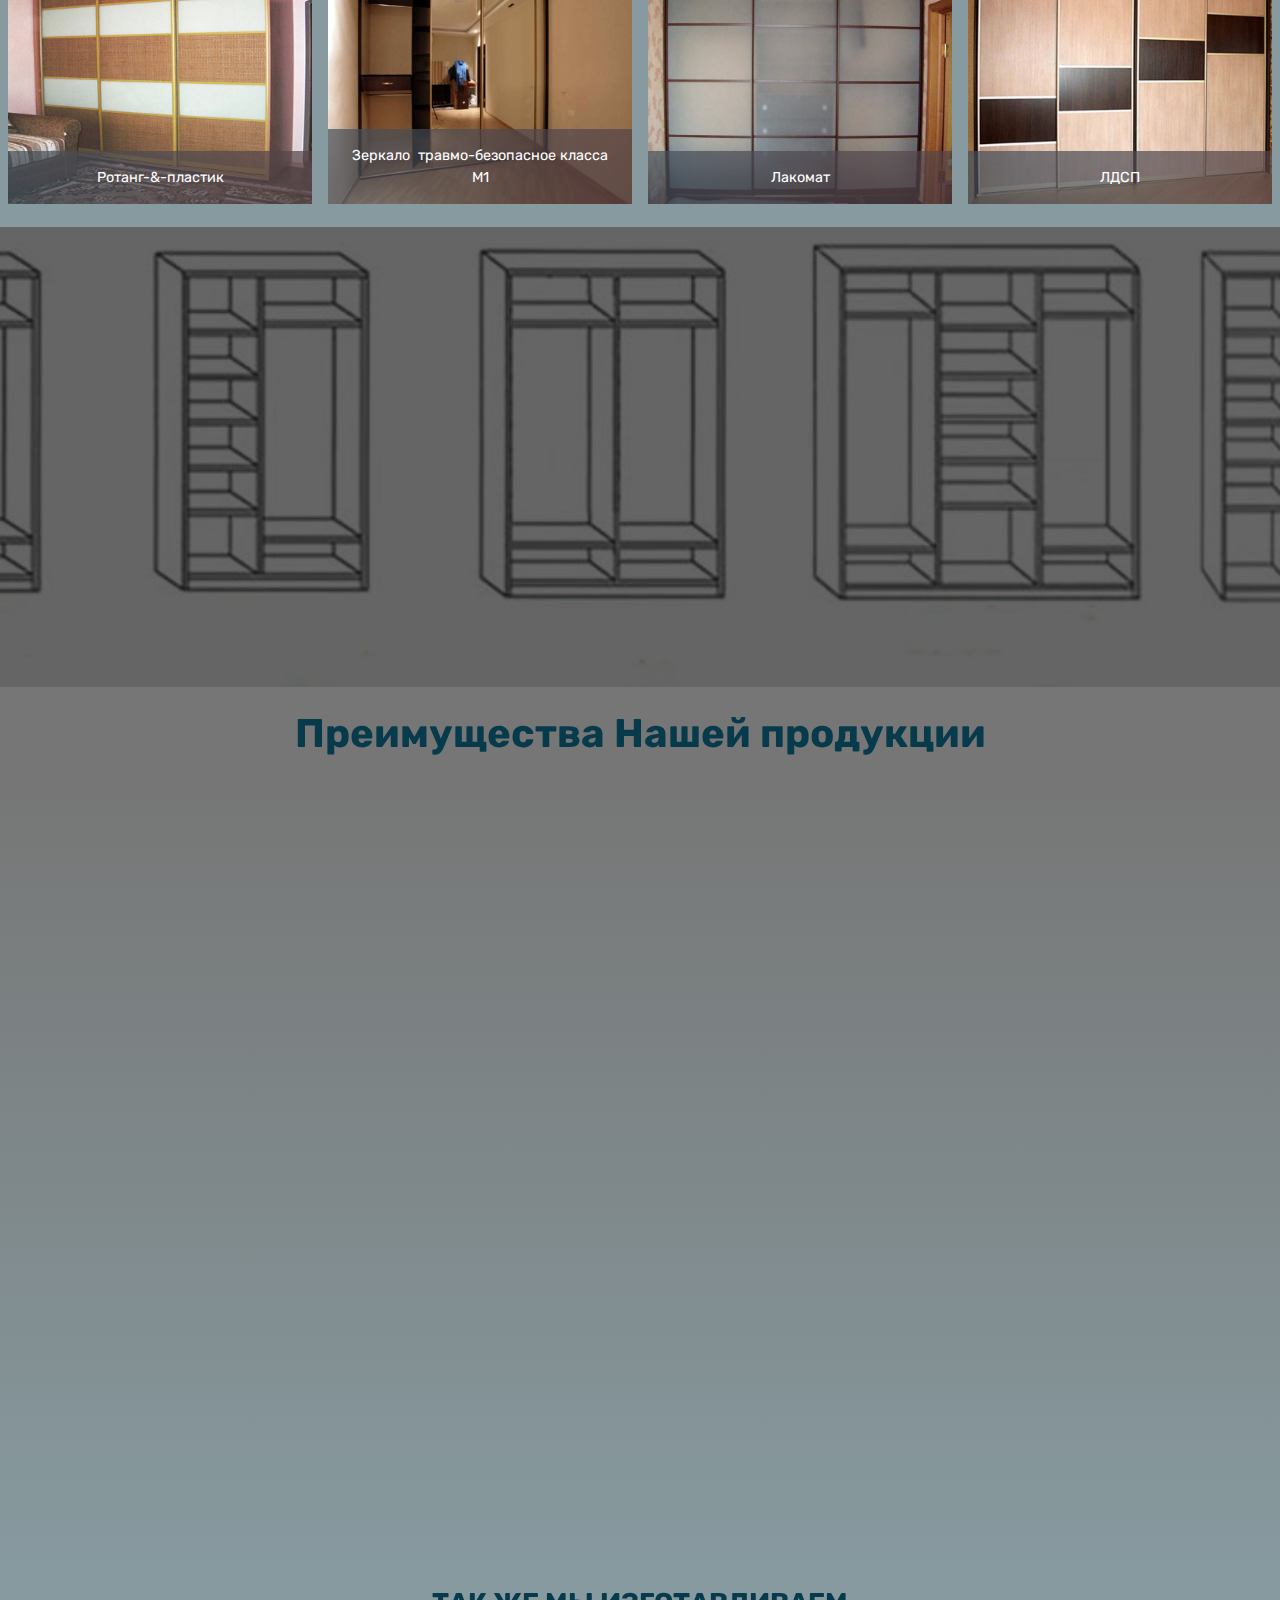
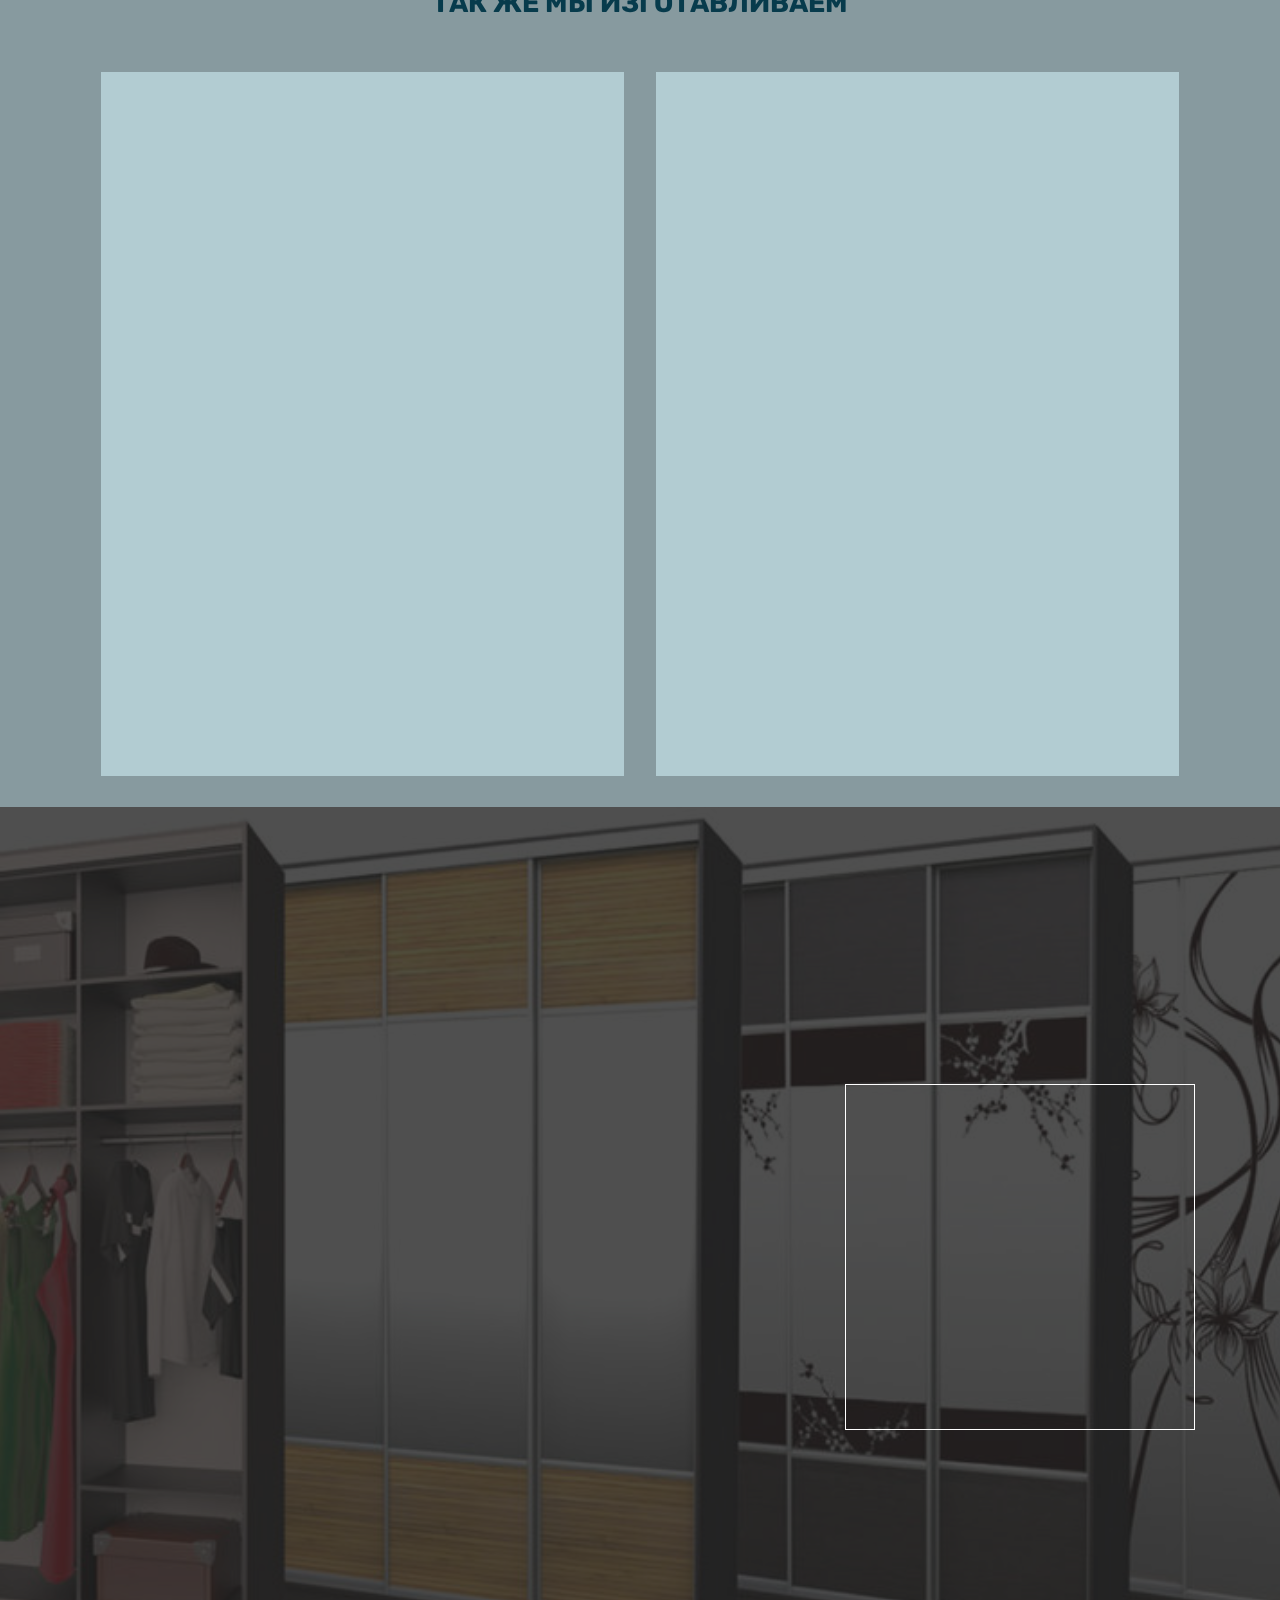
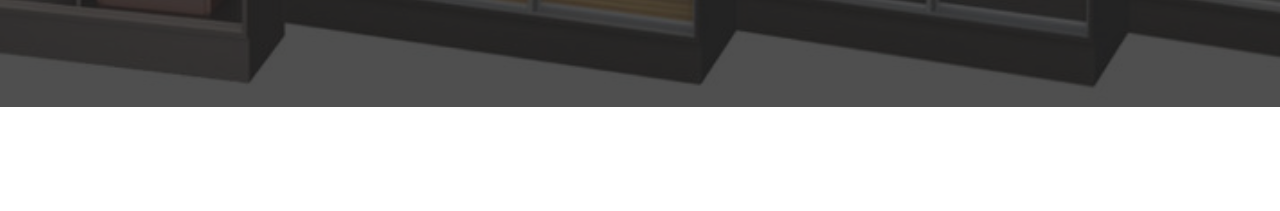
==== commit 0785ef55: "create github pages" ====
--- a/index.html
+++ b/index.html
@@ -87,7 +87,7 @@
     </nav>
 </section>
 
-<section class="engine"><a href="https://mobirise.info/z">best free css templates</a></section><section class="header12 cid-rHr2DLuzaO mbr-fullscreen mbr-parallax-background" id="header12-1b">
+<section class="engine"><a href="https://mobirise.info/j">website templates</a></section><section class="header12 cid-rHr2DLuzaO mbr-fullscreen mbr-parallax-background" id="header12-1b">
 
     
 
@@ -104,7 +104,7 @@
                     <div class="icons-media-container mbr-white">
                         <div class="card col-12 col-md-6 col-lg-3">
                             <div class="icon-block">
-                            <a href="https://mobirise.co/">
+                            <a href="index.html#header15-1p">
                                 <span class="mbr-iconfont mobi-mbri-smile-face mobi-mbri" style="color: rgb(255, 222, 16); fill: rgb(255, 222, 16);"></span>
                             </a>
                             </div>
@@ -113,27 +113,27 @@
 
                         <div class="card col-12 col-md-6 col-lg-3">
                             <div class="icon-block">
-                                <a href="https://mobirise.co/">
+                                
                                     <span class="mbr-iconfont mobi-mbri-contact-form mobi-mbri" style="color: rgb(255, 222, 16); fill: rgb(255, 222, 16);"></span>
-                                </a>
+                                
                             </div>
                             <h5 class="mbr-fonts-style display-5">Дизайн-проект<br><br><strong><em>БеЗплатно!</em></strong></h5>
                         </div>
 
                         <div class="card col-12 col-md-6 col-lg-3">
                             <div class="icon-block">
-                                <a href="https://mobirise.co/">
+                                
                                     <span class="mbr-iconfont mbrib-delivery" style="color: rgb(255, 222, 16); fill: rgb(255, 222, 16);"></span>
-                                </a>
+                                
                             </div>
                             <h5 class="mbr-fonts-style display-5">Доставка и подъем изделия<br><br><strong><em>БеЗплатно!</em></strong></h5>
                         </div>
 
                         <div class="card col-12 col-md-6 col-lg-3">
                             <div class="icon-block">
-                                <a href="https://mobirise.co/">
+                                
                                     <span class="mbr-iconfont mbrib-setting3" style="color: rgb(255, 222, 16); fill: rgb(255, 222, 16);"></span>
-                                </a>
+                                
                             </div>
                             <h5 class="mbr-fonts-style display-5">Монтаж конструкции<br><br><strong><em>БеЗплатно!</em></strong></h5>
                         </div>
@@ -492,7 +492,7 @@
                 <div class="form-container">
                     <div class="media-container-column" data-form-type="formoid">
                         <!---Formbuilder Form--->
-                        <form action="https://mobirise.com/" method="POST" class="mbr-form form-with-styler" data-form-title="Mobirise Form"><input type="hidden" name="email" data-form-email="true" value="Nw539jSe+U3Bk2jhGPwOM0NmN0culV8+C+1fuZmRi4nvjQX+rUooghbuc1Z+VX6GiCl0el/LgCAX2h35mb8uPEvEAWSzxAYSJRUKhQZpsopfK4yldXAcItGexJqTMROT">
+                        <form action="https://mobirise.com/" method="POST" class="mbr-form form-with-styler" data-form-title="Mobirise Form"><input type="hidden" name="email" data-form-email="true" value="WpPtH6p36tRadTqNih65HKix+XtOWyOmCFGUrSn6UgqOmqJ8AqadVvrIre9dj+I7yHLqvPnIFbodtO/CBntEI7uJpD3h66LIFCkyefdjxqmU392j/60GsnfTk18dCv6P">
                             <div class="row">
                                 <div hidden="hidden" data-form-alert="" class="alert alert-success col-12">Спасибо за заполнение анкеты! В течении 30 мин. с Вами свяжутся.</div>
                                 <div hidden="hidden" data-form-alert-danger="" class="alert alert-danger col-12">
--- a/assets/mobirise/css/mbr-additional.css
+++ b/assets/mobirise/css/mbr-additional.css
@@ -92,7 +92,7 @@
   border-radius: 3px;
 }
 .bg-primary {
-  background-color: #0f7699 !important;
+  background-color: #05f9fd !important;
 }
 .bg-success {
   background-color: #767676 !important;
@@ -108,23 +108,23 @@
 }
 .btn-primary,
 .btn-primary:active {
-  background-color: #0f7699 !important;
-  border-color: #0f7699 !important;
-  color: #ffffff !important;
+  background-color: #05f9fd !important;
+  border-color: #05f9fd !important;
+  color: #000303 !important;
 }
 .btn-primary:hover,
 .btn-primary:focus,
 .btn-primary.focus,
 .btn-primary.active {
-  color: #ffffff !important;
-  background-color: #084053 !important;
-  border-color: #084053 !important;
+  color: #000303 !important;
+  background-color: #01b1b4 !important;
+  border-color: #01b1b4 !important;
 }
 .btn-primary.disabled,
 .btn-primary:disabled {
-  color: #ffffff !important;
-  background-color: #084053 !important;
-  border-color: #084053 !important;
+  color: #000303 !important;
+  background-color: #01b1b4 !important;
+  border-color: #01b1b4 !important;
 }
 .btn-secondary,
 .btn-secondary:active {
@@ -272,22 +272,22 @@
 .btn-primary-outline,
 .btn-primary-outline:active {
   background: none;
-  border-color: #062e3c;
-  color: #062e3c;
+  border-color: #01989b;
+  color: #01989b;
 }
 .btn-primary-outline:hover,
 .btn-primary-outline:focus,
 .btn-primary-outline.focus,
 .btn-primary-outline.active {
-  color: #ffffff;
-  background-color: #0f7699;
-  border-color: #0f7699;
+  color: #000303;
+  background-color: #05f9fd;
+  border-color: #05f9fd;
 }
 .btn-primary-outline.disabled,
 .btn-primary-outline:disabled {
-  color: #ffffff !important;
-  background-color: #0f7699 !important;
-  border-color: #0f7699 !important;
+  color: #000303 !important;
+  background-color: #05f9fd !important;
+  border-color: #05f9fd !important;
 }
 .btn-secondary-outline,
 .btn-secondary-outline:active {
@@ -424,7 +424,7 @@
   border-color: #ffffff;
 }
 .text-primary {
-  color: #0f7699 !important;
+  color: #05f9fd !important;
 }
 .text-secondary {
   color: #f41806 !important;
@@ -449,7 +449,7 @@
 }
 a.text-primary:hover,
 a.text-primary:focus {
-  color: #062e3c !important;
+  color: #01989b !important;
 }
 a.text-secondary:hover,
 a.text-secondary:focus {
@@ -507,9 +507,9 @@
   border-radius: 100px !important;
 }
 .mbr-gallery-filter li.active .btn {
-  background-color: #0f7699;
-  border-color: #0f7699;
-  color: #ffffff;
+  background-color: #05f9fd;
+  border-color: #05f9fd;
+  color: #001c1c;
 }
 .mbr-gallery-filter li.active .btn:focus {
   box-shadow: none;
@@ -519,11 +519,11 @@
 }
 a,
 a:hover {
-  color: #0f7699;
+  color: #05f9fd;
 }
 .mbr-plan-header.bg-primary .mbr-plan-subtitle,
 .mbr-plan-header.bg-primary .mbr-plan-price-desc {
-  color: #3cbfec;
+  color: #cffeff;
 }
 .mbr-plan-header.bg-success .mbr-plan-subtitle,
 .mbr-plan-header.bg-success .mbr-plan-price-desc {
@@ -554,7 +554,7 @@
   font-size: 1.76rem;
 }
 blockquote {
-  border-color: #0f7699;
+  border-color: #05f9fd;
 }
 /* Forms */
 .mbr-form .btn {
@@ -610,11 +610,11 @@
 /* Footer */
 .mbr-footer-content li::before,
 .mbr-footer .mbr-contacts li::before {
-  background: #0f7699;
+  background: #05f9fd;
 }
 .mbr-footer-content li a:hover,
 .mbr-footer .mbr-contacts li a:hover {
-  color: #0f7699;
+  color: #05f9fd;
 }
 .footer3 input[type="email"],
 .footer4 input[type="email"] {
@@ -656,8 +656,8 @@
 }
 .jq-selectbox li:hover,
 .jq-selectbox li.selected {
-  background-color: #0f7699;
-  color: #ffffff;
+  background-color: #05f9fd;
+  color: #000000;
 }
 .jq-selectbox .jq-selectbox__trigger-arrow,
 .jq-number__spin.minus:after,
@@ -669,14 +669,14 @@
 .jq-selectbox:hover .jq-selectbox__trigger-arrow,
 .jq-number__spin.minus:hover:after,
 .jq-number__spin.plus:hover:after {
-  border-top-color: #0f7699;
-  border-bottom-color: #0f7699;
+  border-top-color: #05f9fd;
+  border-bottom-color: #05f9fd;
 }
 .xdsoft_datetimepicker .xdsoft_calendar td.xdsoft_default,
 .xdsoft_datetimepicker .xdsoft_calendar td.xdsoft_current,
 .xdsoft_datetimepicker .xdsoft_timepicker .xdsoft_time_box > div > div.xdsoft_current {
-  color: #ffffff !important;
-  background-color: #0f7699 !important;
+  color: #000000 !important;
+  background-color: #05f9fd !important;
   box-shadow: none !important;
 }
 .xdsoft_datetimepicker .xdsoft_calendar td:hover,
@@ -705,7 +705,7 @@
   top: 50%;
   left: 50%;
   transform: translateX(-50%) translateY(-50%);
-  background-image: url("data:image/svg+xml;charset=UTF-8,%3csvg width='32' height='32' viewBox='0 0 64 64' xmlns='http://www.w3.org/2000/svg' stroke='%230f7699' %3e%3cg fill='none' fill-rule='evenodd'%3e%3cg transform='translate(16 16)' stroke-width='2'%3e%3ccircle stroke-opacity='.5' cx='16' cy='16' r='16'/%3e%3cpath d='M32 16c0-9.94-8.06-16-16-16'%3e%3canimateTransform attributeName='transform' type='rotate' from='0 16 16' to='360 16 16' dur='1s' repeatCount='indefinite'/%3e%3c/path%3e%3c/g%3e%3c/g%3e%3c/svg%3e");
+  background-image: url("data:image/svg+xml;charset=UTF-8,%3csvg width='32' height='32' viewBox='0 0 64 64' xmlns='http://www.w3.org/2000/svg' stroke='%2305f9fd' %3e%3cg fill='none' fill-rule='evenodd'%3e%3cg transform='translate(16 16)' stroke-width='2'%3e%3ccircle stroke-opacity='.5' cx='16' cy='16' r='16'/%3e%3cpath d='M32 16c0-9.94-8.06-16-16-16'%3e%3canimateTransform attributeName='transform' type='rotate' from='0 16 16' to='360 16 16' dur='1s' repeatCount='indefinite'/%3e%3c/path%3e%3c/g%3e%3c/g%3e%3c/svg%3e");
 }
 section.lazy-placeholder:after {
   opacity: 0.3;
--- a/assets/mobirise/css/mbr-additional.css
+++ b/assets/mobirise/css/mbr-additional.css
@@ -92,7 +92,7 @@
   border-radius: 3px;
 }
 .bg-primary {
-  background-color: #0f7699 !important;
+  background-color: #05f9fd !important;
 }
 .bg-success {
   background-color: #767676 !important;
@@ -108,23 +108,23 @@
 }
 .btn-primary,
 .btn-primary:active {
-  background-color: #0f7699 !important;
-  border-color: #0f7699 !important;
-  color: #ffffff !important;
+  background-color: #05f9fd !important;
+  border-color: #05f9fd !important;
+  color: #000303 !important;
 }
 .btn-primary:hover,
 .btn-primary:focus,
 .btn-primary.focus,
 .btn-primary.active {
-  color: #ffffff !important;
-  background-color: #084053 !important;
-  border-color: #084053 !important;
+  color: #000303 !important;
+  background-color: #01b1b4 !important;
+  border-color: #01b1b4 !important;
 }
 .btn-primary.disabled,
 .btn-primary:disabled {
-  color: #ffffff !important;
-  background-color: #084053 !important;
-  border-color: #084053 !important;
+  color: #000303 !important;
+  background-color: #01b1b4 !important;
+  border-color: #01b1b4 !important;
 }
 .btn-secondary,
 .btn-secondary:active {
@@ -272,22 +272,22 @@
 .btn-primary-outline,
 .btn-primary-outline:active {
   background: none;
-  border-color: #062e3c;
-  color: #062e3c;
+  border-color: #01989b;
+  color: #01989b;
 }
 .btn-primary-outline:hover,
 .btn-primary-outline:focus,
 .btn-primary-outline.focus,
 .btn-primary-outline.active {
-  color: #ffffff;
-  background-color: #0f7699;
-  border-color: #0f7699;
+  color: #000303;
+  background-color: #05f9fd;
+  border-color: #05f9fd;
 }
 .btn-primary-outline.disabled,
 .btn-primary-outline:disabled {
-  color: #ffffff !important;
-  background-color: #0f7699 !important;
-  border-color: #0f7699 !important;
+  color: #000303 !important;
+  background-color: #05f9fd !important;
+  border-color: #05f9fd !important;
 }
 .btn-secondary-outline,
 .btn-secondary-outline:active {
@@ -424,7 +424,7 @@
   border-color: #ffffff;
 }
 .text-primary {
-  color: #0f7699 !important;
+  color: #05f9fd !important;
 }
 .text-secondary {
   color: #f41806 !important;
@@ -449,7 +449,7 @@
 }
 a.text-primary:hover,
 a.text-primary:focus {
-  color: #062e3c !important;
+  color: #01989b !important;
 }
 a.text-secondary:hover,
 a.text-secondary:focus {
@@ -507,9 +507,9 @@
   border-radius: 100px !important;
 }
 .mbr-gallery-filter li.active .btn {
-  background-color: #0f7699;
-  border-color: #0f7699;
-  color: #ffffff;
+  background-color: #05f9fd;
+  border-color: #05f9fd;
+  color: #001c1c;
 }
 .mbr-gallery-filter li.active .btn:focus {
   box-shadow: none;
@@ -519,11 +519,11 @@
 }
 a,
 a:hover {
-  color: #0f7699;
+  color: #05f9fd;
 }
 .mbr-plan-header.bg-primary .mbr-plan-subtitle,
 .mbr-plan-header.bg-primary .mbr-plan-price-desc {
-  color: #3cbfec;
+  color: #cffeff;
 }
 .mbr-plan-header.bg-success .mbr-plan-subtitle,
 .mbr-plan-header.bg-success .mbr-plan-price-desc {
@@ -554,7 +554,7 @@
   font-size: 1.76rem;
 }
 blockquote {
-  border-color: #0f7699;
+  border-color: #05f9fd;
 }
 /* Forms */
 .mbr-form .btn {
@@ -610,11 +610,11 @@
 /* Footer */
 .mbr-footer-content li::before,
 .mbr-footer .mbr-contacts li::before {
-  background: #0f7699;
+  background: #05f9fd;
 }
 .mbr-footer-content li a:hover,
 .mbr-footer .mbr-contacts li a:hover {
-  color: #0f7699;
+  color: #05f9fd;
 }
 .footer3 input[type="email"],
 .footer4 input[type="email"] {
@@ -656,8 +656,8 @@
 }
 .jq-selectbox li:hover,
 .jq-selectbox li.selected {
-  background-color: #0f7699;
-  color: #ffffff;
+  background-color: #05f9fd;
+  color: #000000;
 }
 .jq-selectbox .jq-selectbox__trigger-arrow,
 .jq-number__spin.minus:after,
@@ -669,14 +669,14 @@
 .jq-selectbox:hover .jq-selectbox__trigger-arrow,
 .jq-number__spin.minus:hover:after,
 .jq-number__spin.plus:hover:after {
-  border-top-color: #0f7699;
-  border-bottom-color: #0f7699;
+  border-top-color: #05f9fd;
+  border-bottom-color: #05f9fd;
 }
 .xdsoft_datetimepicker .xdsoft_calendar td.xdsoft_default,
 .xdsoft_datetimepicker .xdsoft_calendar td.xdsoft_current,
 .xdsoft_datetimepicker .xdsoft_timepicker .xdsoft_time_box > div > div.xdsoft_current {
-  color: #ffffff !important;
-  background-color: #0f7699 !important;
+  color: #000000 !important;
+  background-color: #05f9fd !important;
   box-shadow: none !important;
 }
 .xdsoft_datetimepicker .xdsoft_calendar td:hover,
@@ -705,7 +705,7 @@
   top: 50%;
   left: 50%;
   transform: translateX(-50%) translateY(-50%);
-  background-image: url("data:image/svg+xml;charset=UTF-8,%3csvg width='32' height='32' viewBox='0 0 64 64' xmlns='http://www.w3.org/2000/svg' stroke='%230f7699' %3e%3cg fill='none' fill-rule='evenodd'%3e%3cg transform='translate(16 16)' stroke-width='2'%3e%3ccircle stroke-opacity='.5' cx='16' cy='16' r='16'/%3e%3cpath d='M32 16c0-9.94-8.06-16-16-16'%3e%3canimateTransform attributeName='transform' type='rotate' from='0 16 16' to='360 16 16' dur='1s' repeatCount='indefinite'/%3e%3c/path%3e%3c/g%3e%3c/g%3e%3c/svg%3e");
+  background-image: url("data:image/svg+xml;charset=UTF-8,%3csvg width='32' height='32' viewBox='0 0 64 64' xmlns='http://www.w3.org/2000/svg' stroke='%2305f9fd' %3e%3cg fill='none' fill-rule='evenodd'%3e%3cg transform='translate(16 16)' stroke-width='2'%3e%3ccircle stroke-opacity='.5' cx='16' cy='16' r='16'/%3e%3cpath d='M32 16c0-9.94-8.06-16-16-16'%3e%3canimateTransform attributeName='transform' type='rotate' from='0 16 16' to='360 16 16' dur='1s' repeatCount='indefinite'/%3e%3c/path%3e%3c/g%3e%3c/g%3e%3c/svg%3e");
 }
 section.lazy-placeholder:after {
   opacity: 0.3;
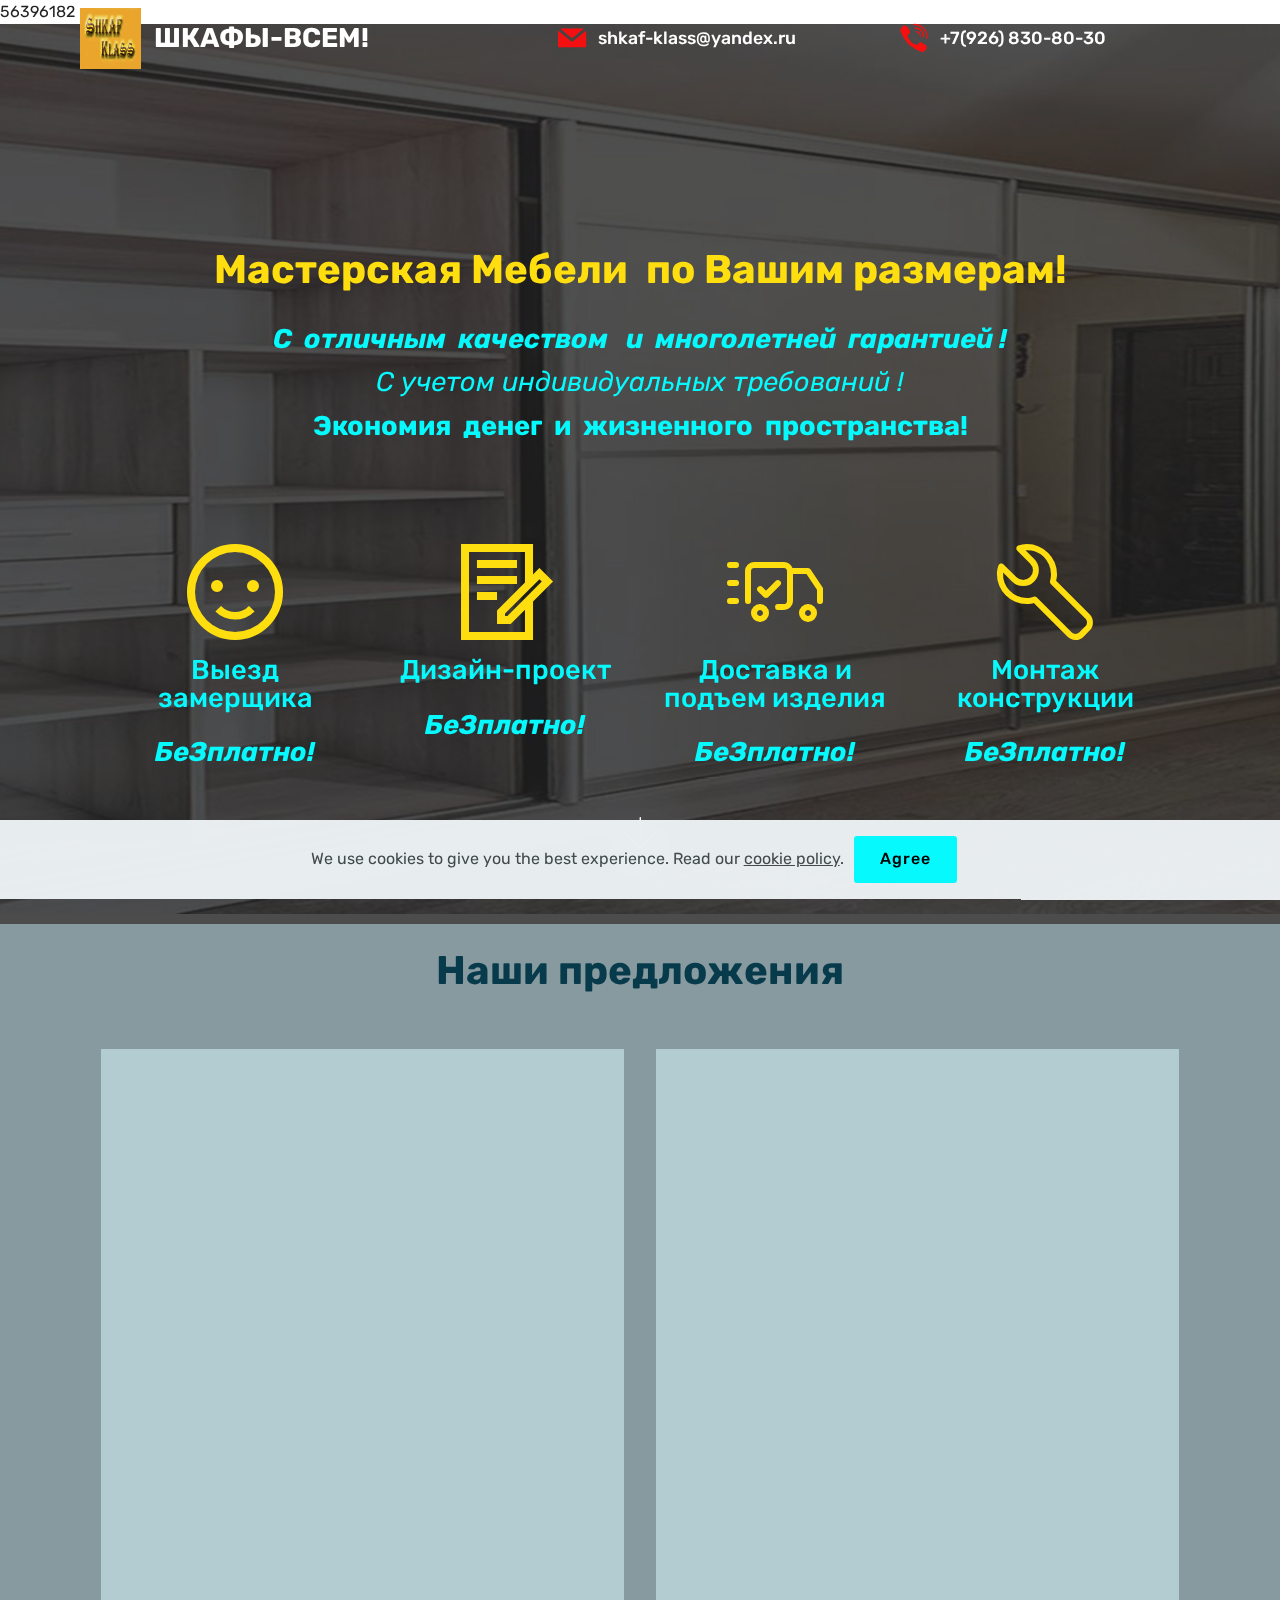
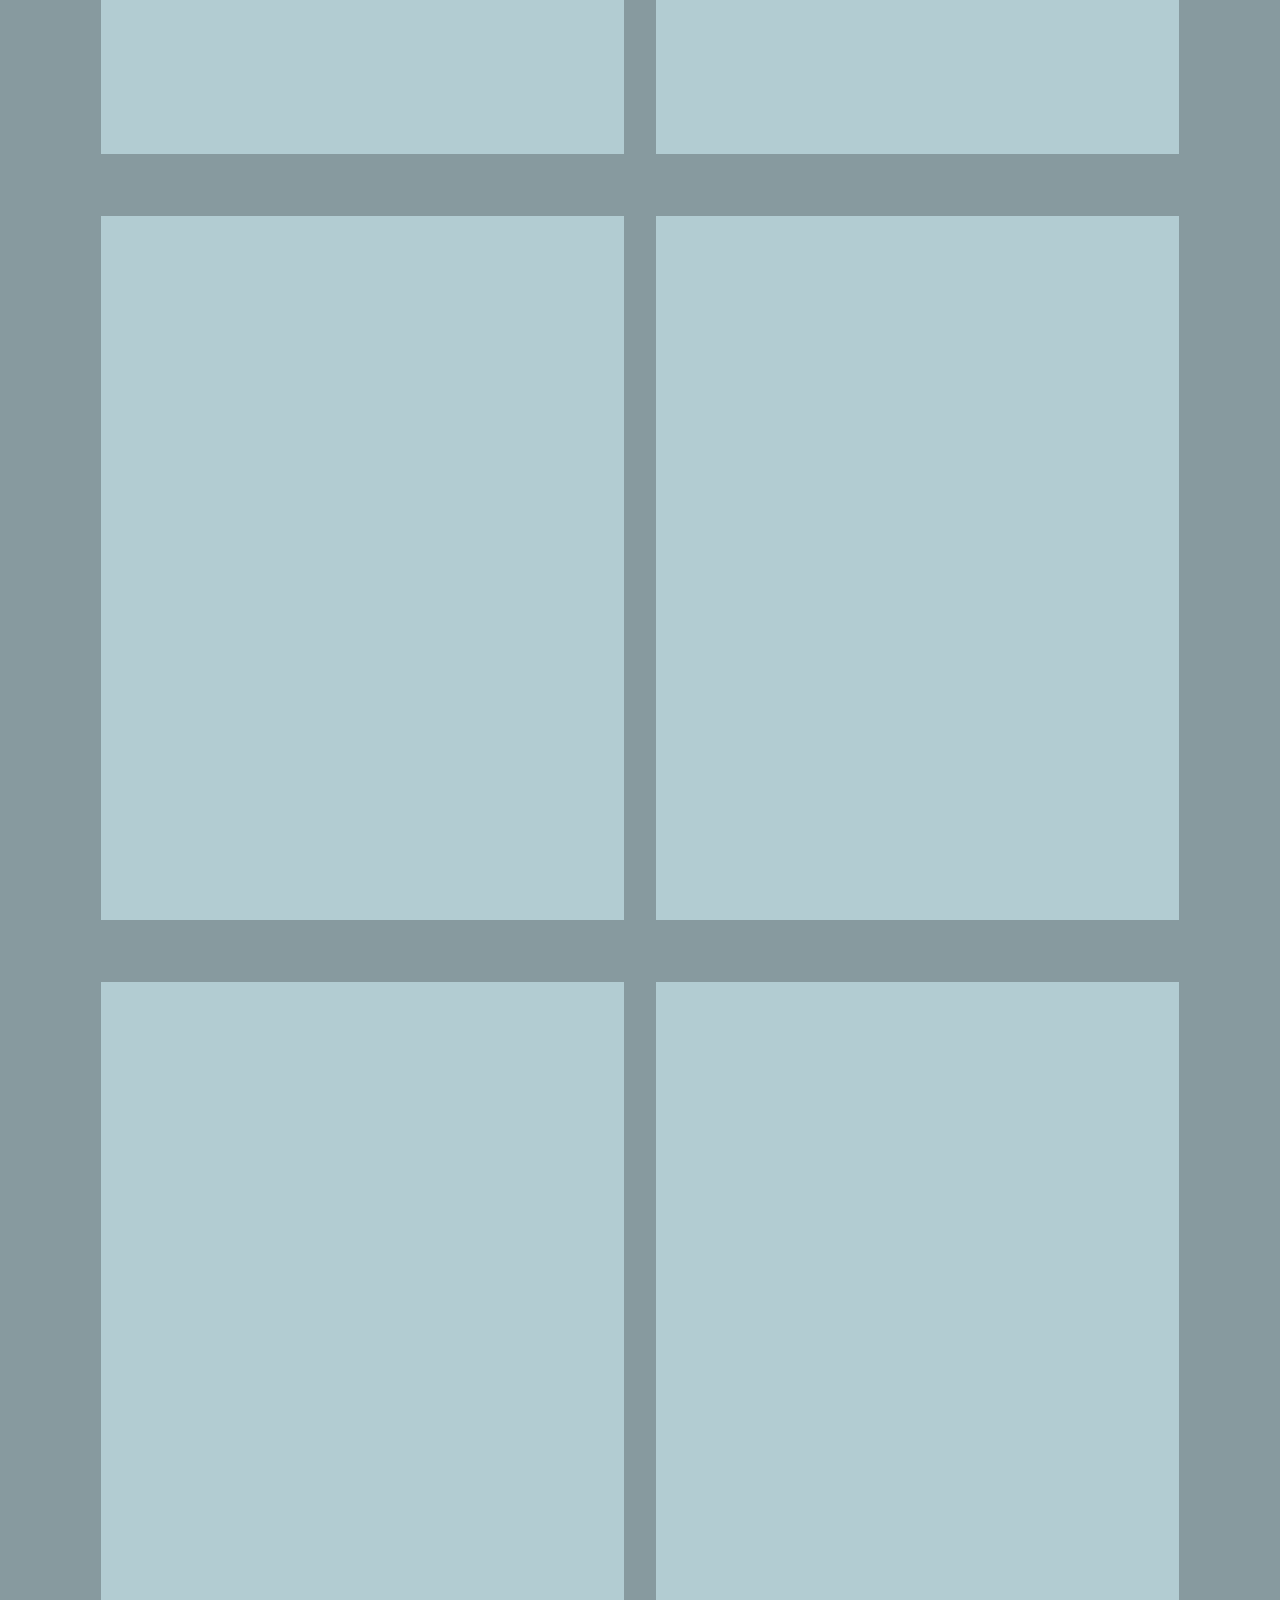
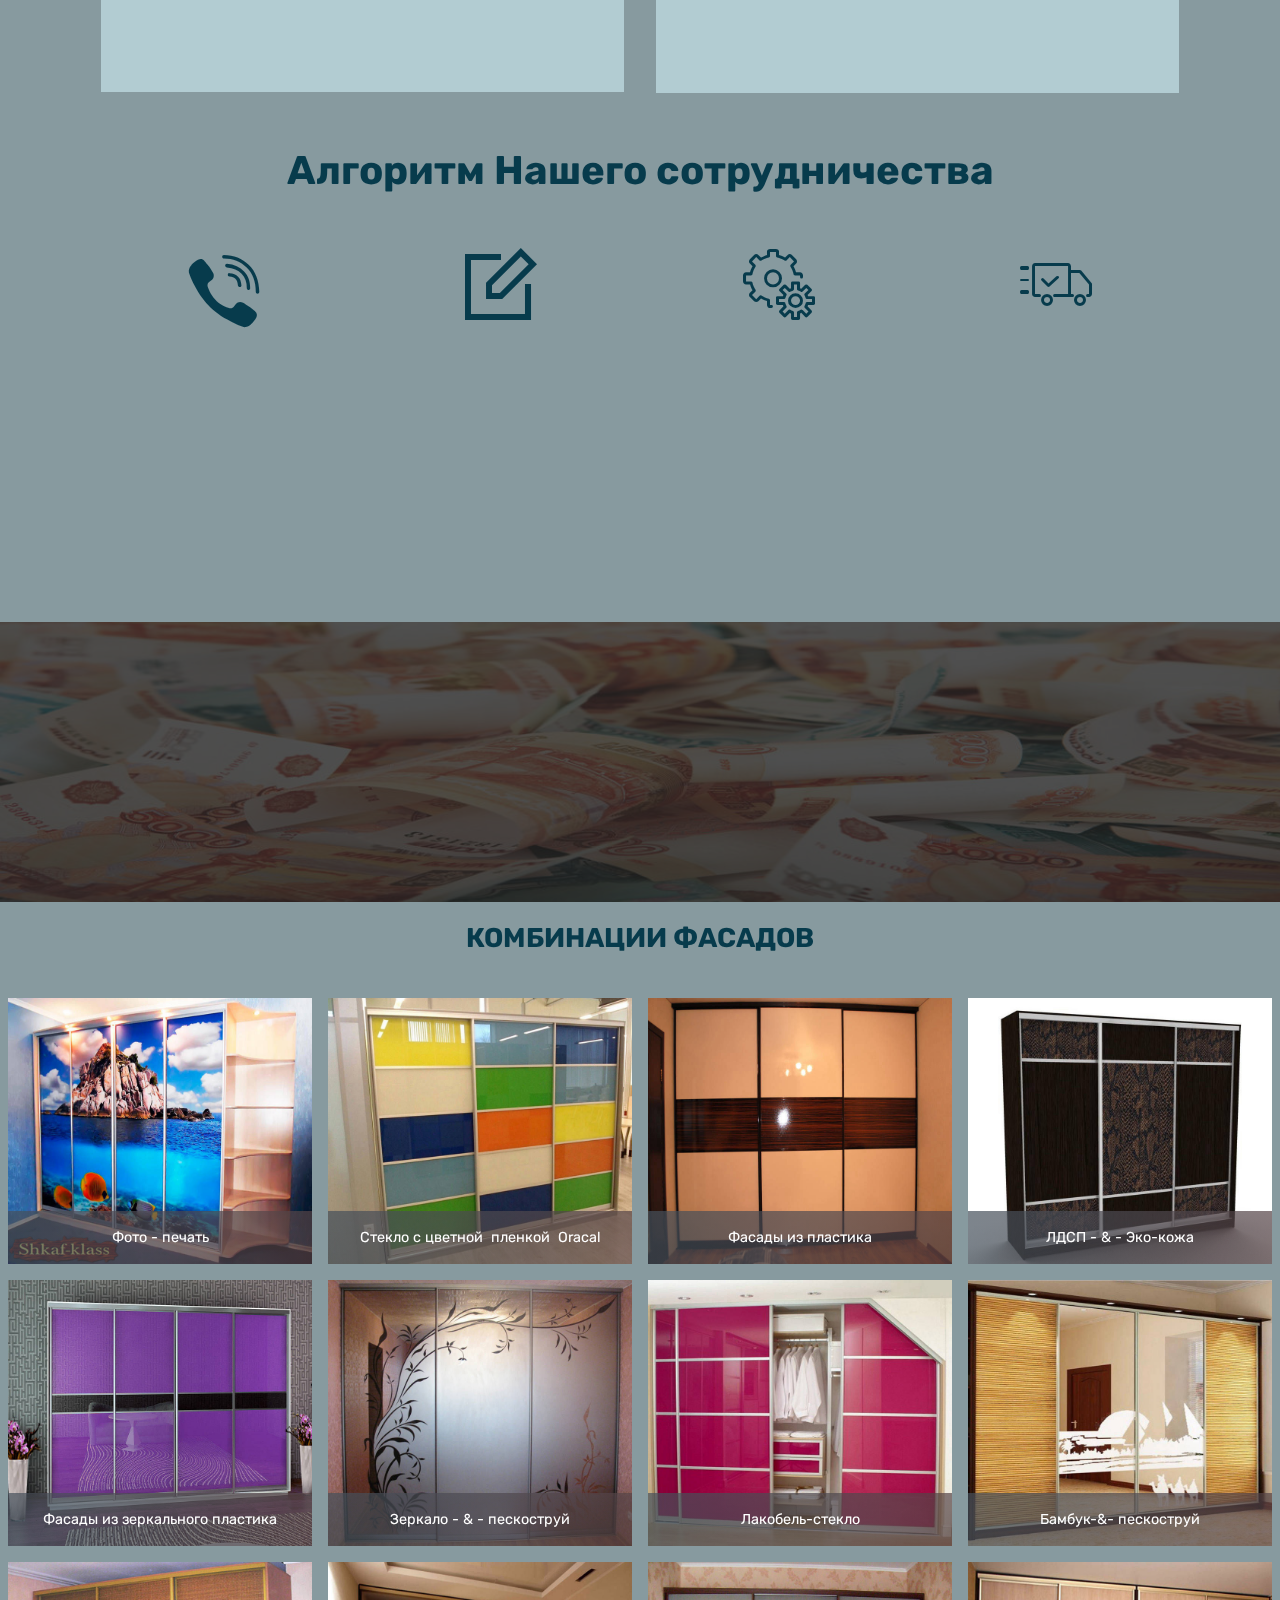
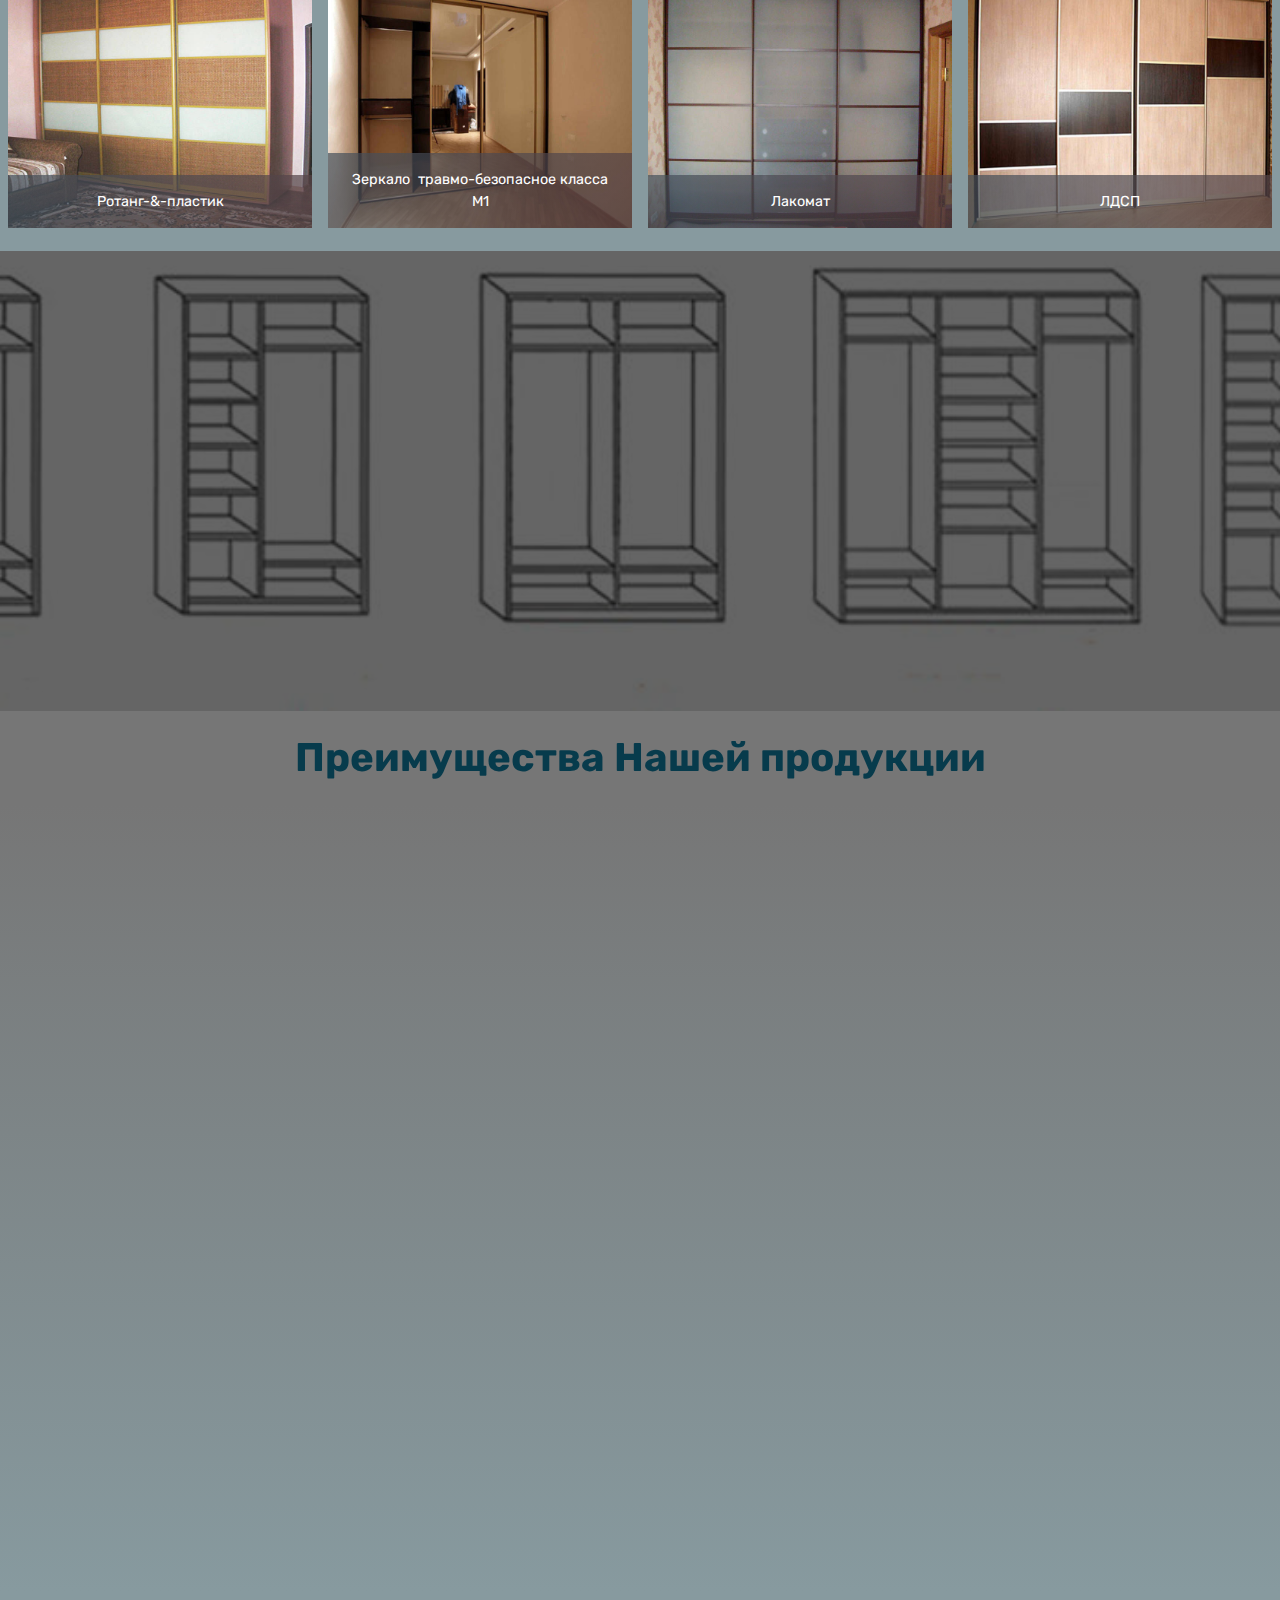
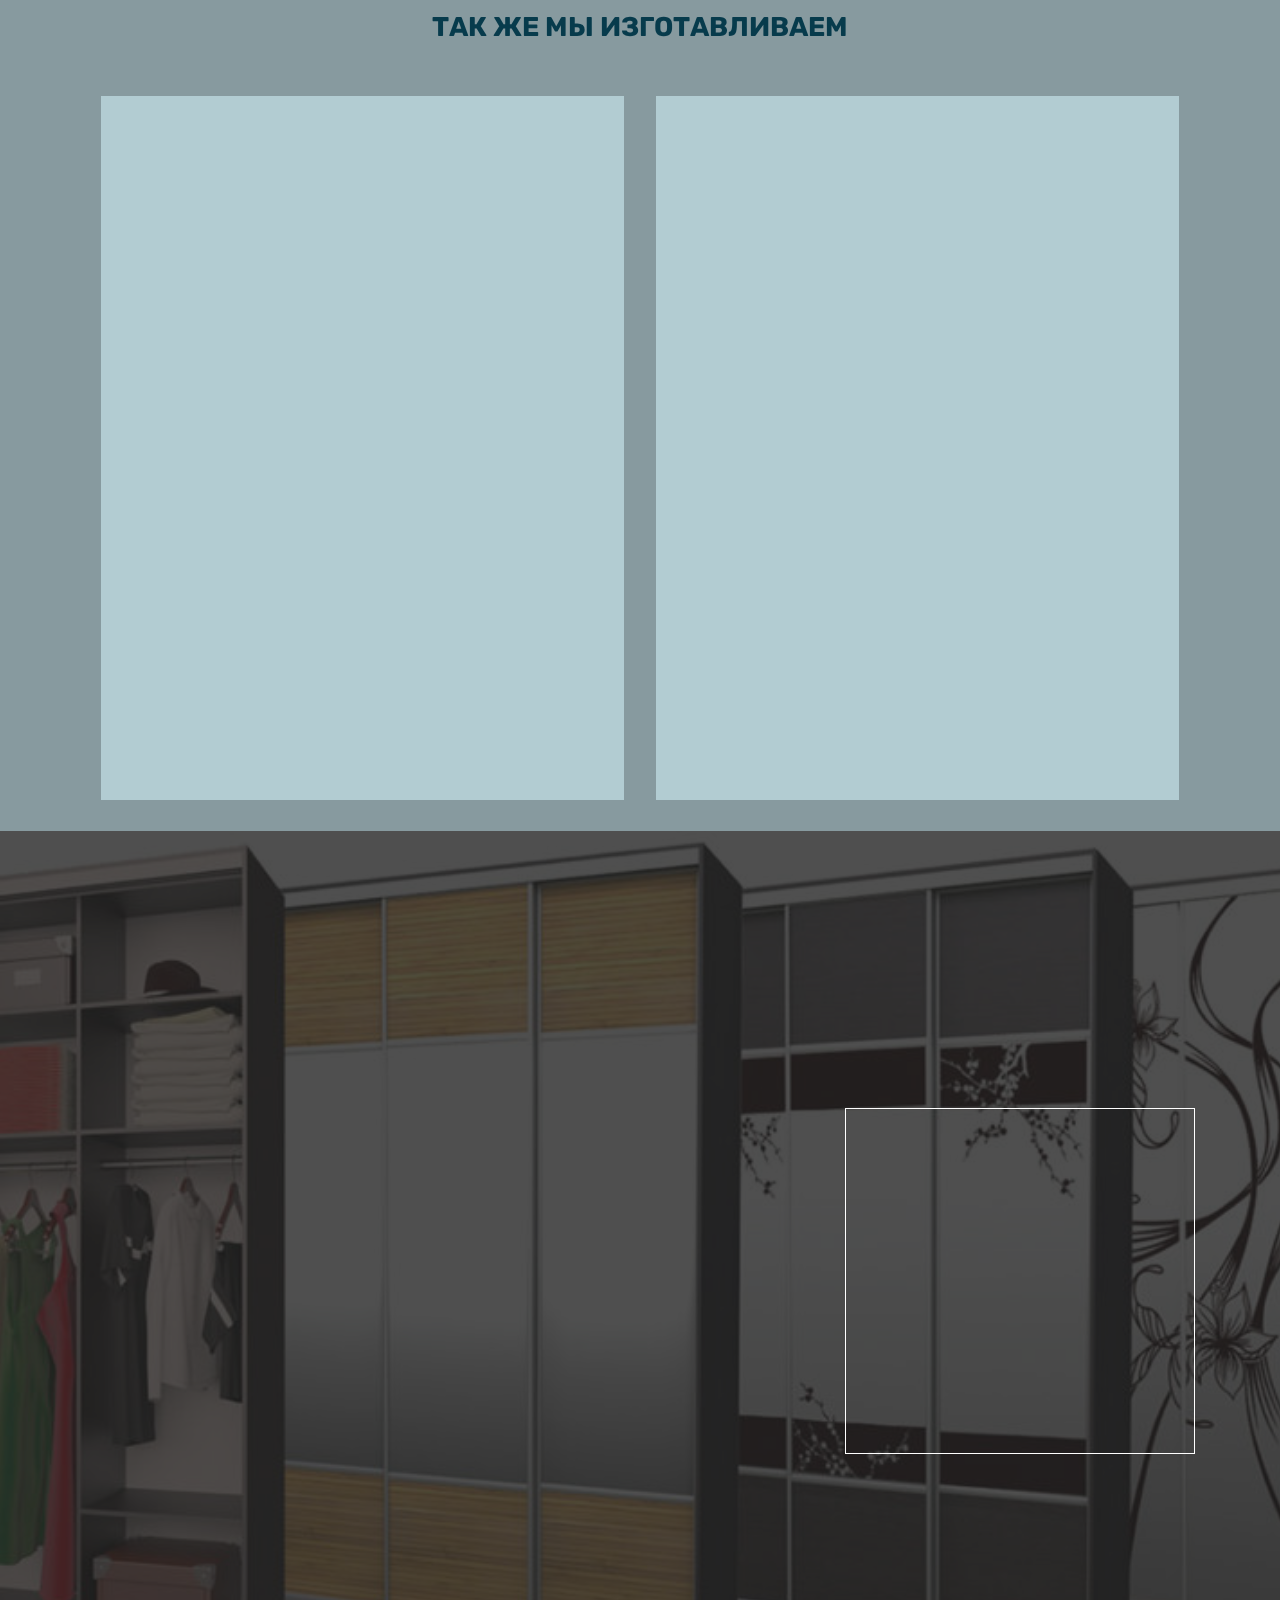
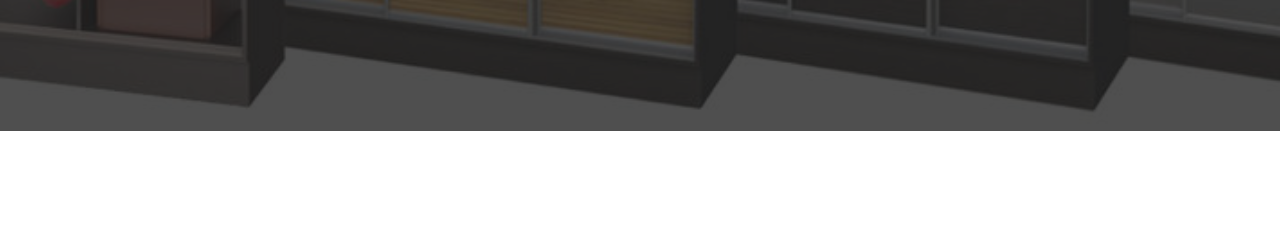
==== commit e2a7ac39: "create github pages" ====
--- a/index.html
+++ b/index.html
@@ -36,21 +36,7 @@
 <body>
 
 <!-- Analytics -->
-<!-- Yandex.Metrika counter -->
-<script type="text/javascript" >
-   (function(m,e,t,r,i,k,a){m[i]=m[i]||function(){(m[i].a=m[i].a||[]).push(arguments)};
-   m[i].l=1*new Date();k=e.createElement(t),a=e.getElementsByTagName(t)[0],k.async=1,k.src=r,a.parentNode.insertBefore(k,a)})
-   (window, document, "script", "https://mc.yandex.ru/metrika/tag.js", "ym");
-
-   ym(56396182, "init", {
-        clickmap:true,
-        trackLinks:true,
-        accurateTrackBounce:true,
-        webvisor:true
-   });
-</script>
-<noscript><div><img src="https://mc.yandex.ru/watch/56396182" style="position:absolute; left:-9999px;" alt="" /></div></noscript>
-<!-- /Yandex.Metrika counter -->
+56396182
 <!-- /Analytics -->
 
 
@@ -87,7 +73,7 @@
     </nav>
 </section>
 
-<section class="engine"><a href="https://mobirise.info/j">website templates</a></section><section class="header12 cid-rHr2DLuzaO mbr-fullscreen mbr-parallax-background" id="header12-1b">
+<section class="engine"><a href="https://mobirise.info/q">free responsive website templates</a></section><section class="header12 cid-rHr2DLuzaO mbr-fullscreen mbr-parallax-background" id="header12-1b">
 
     
 
@@ -492,7 +478,7 @@
                 <div class="form-container">
                     <div class="media-container-column" data-form-type="formoid">
                         <!---Formbuilder Form--->
-                        <form action="https://mobirise.com/" method="POST" class="mbr-form form-with-styler" data-form-title="Mobirise Form"><input type="hidden" name="email" data-form-email="true" value="WpPtH6p36tRadTqNih65HKix+XtOWyOmCFGUrSn6UgqOmqJ8AqadVvrIre9dj+I7yHLqvPnIFbodtO/CBntEI7uJpD3h66LIFCkyefdjxqmU392j/60GsnfTk18dCv6P">
+                        <form action="https://mobirise.com/" method="POST" class="mbr-form form-with-styler" data-form-title="Mobirise Form"><input type="hidden" name="email" data-form-email="true" value="RABdWE7qRouSjTi6Tjgl1s/BTRtGyR5UFydSSBsYoEeznF8CCTaS8bCf17KhkCPbTOFucNjOBGytrBNZblEX53jDEu4nweWV3ZLwtxbnXUbcKOUpCD0XG4Cr5SpaCG2n">
                             <div class="row">
                                 <div hidden="hidden" data-form-alert="" class="alert alert-success col-12">Спасибо за заполнение анкеты! В течении 30 мин. с Вами свяжутся.</div>
                                 <div hidden="hidden" data-form-alert-danger="" class="alert alert-danger col-12">
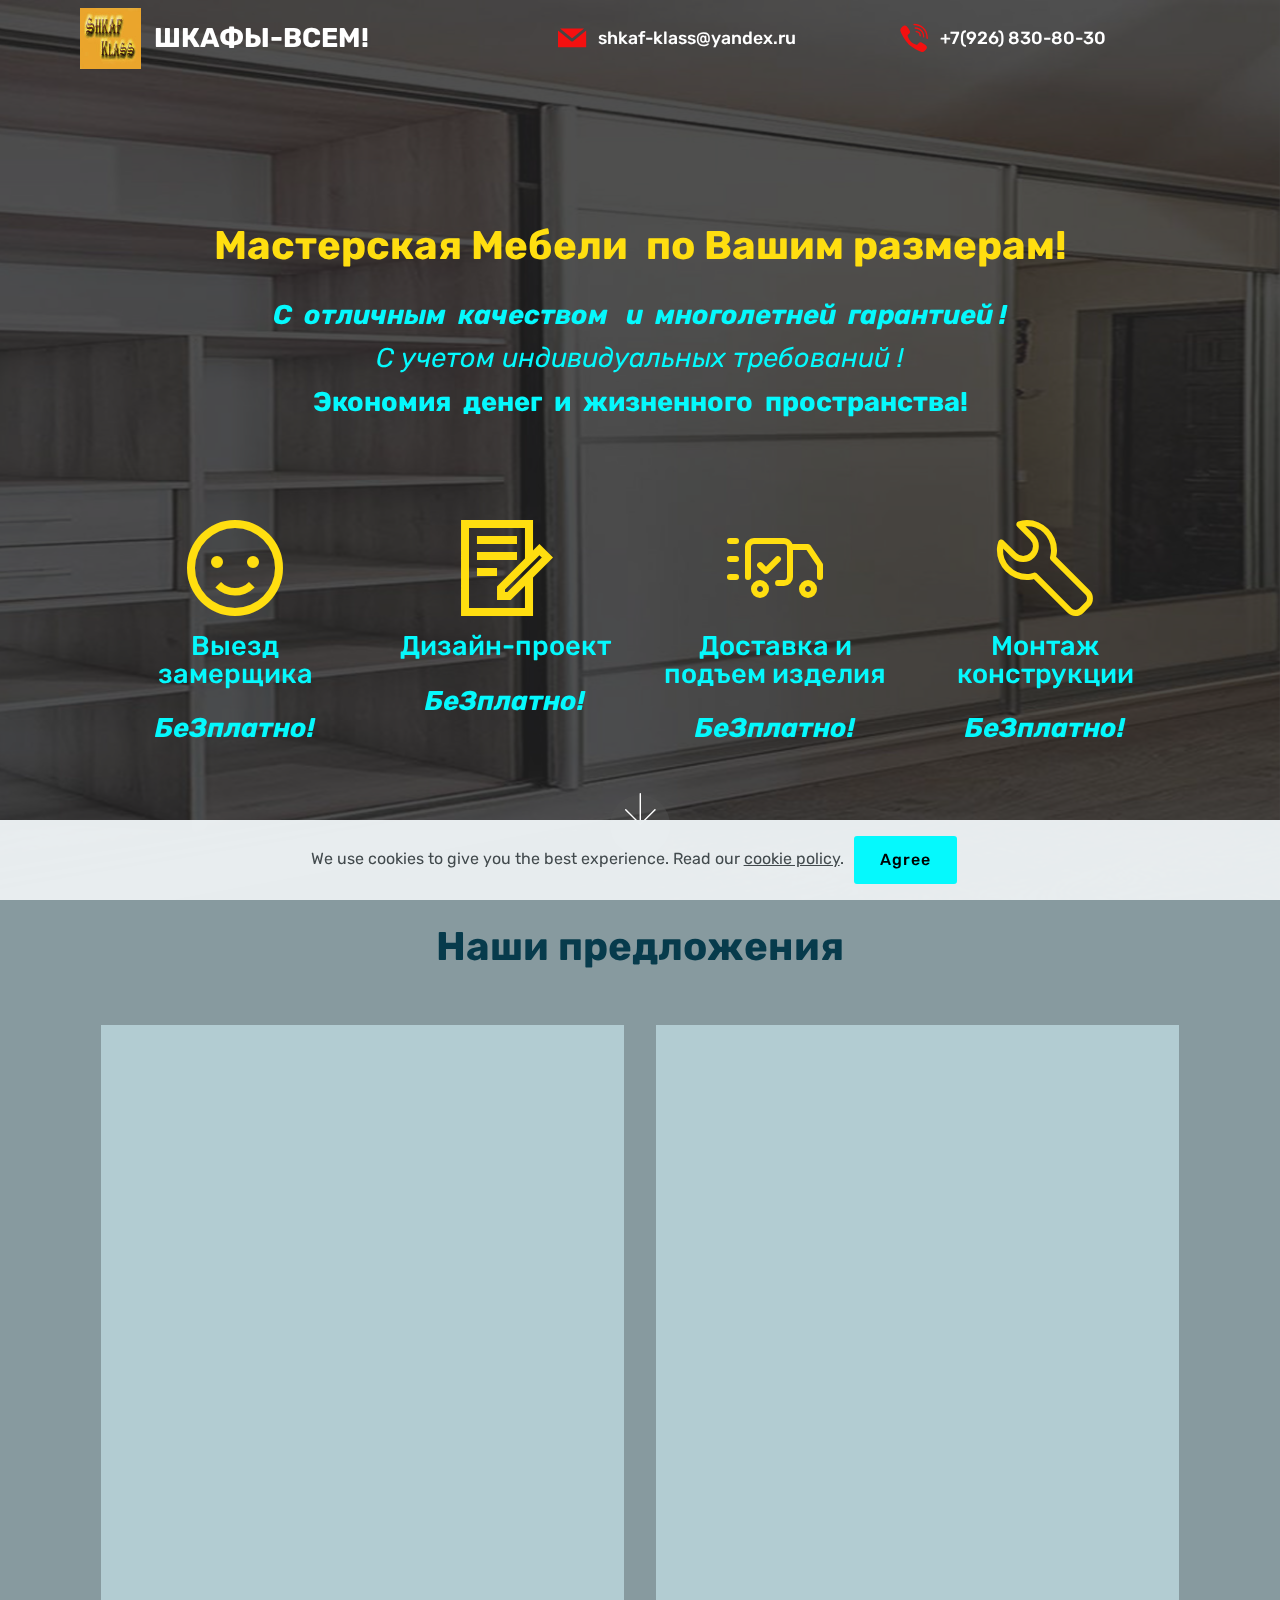
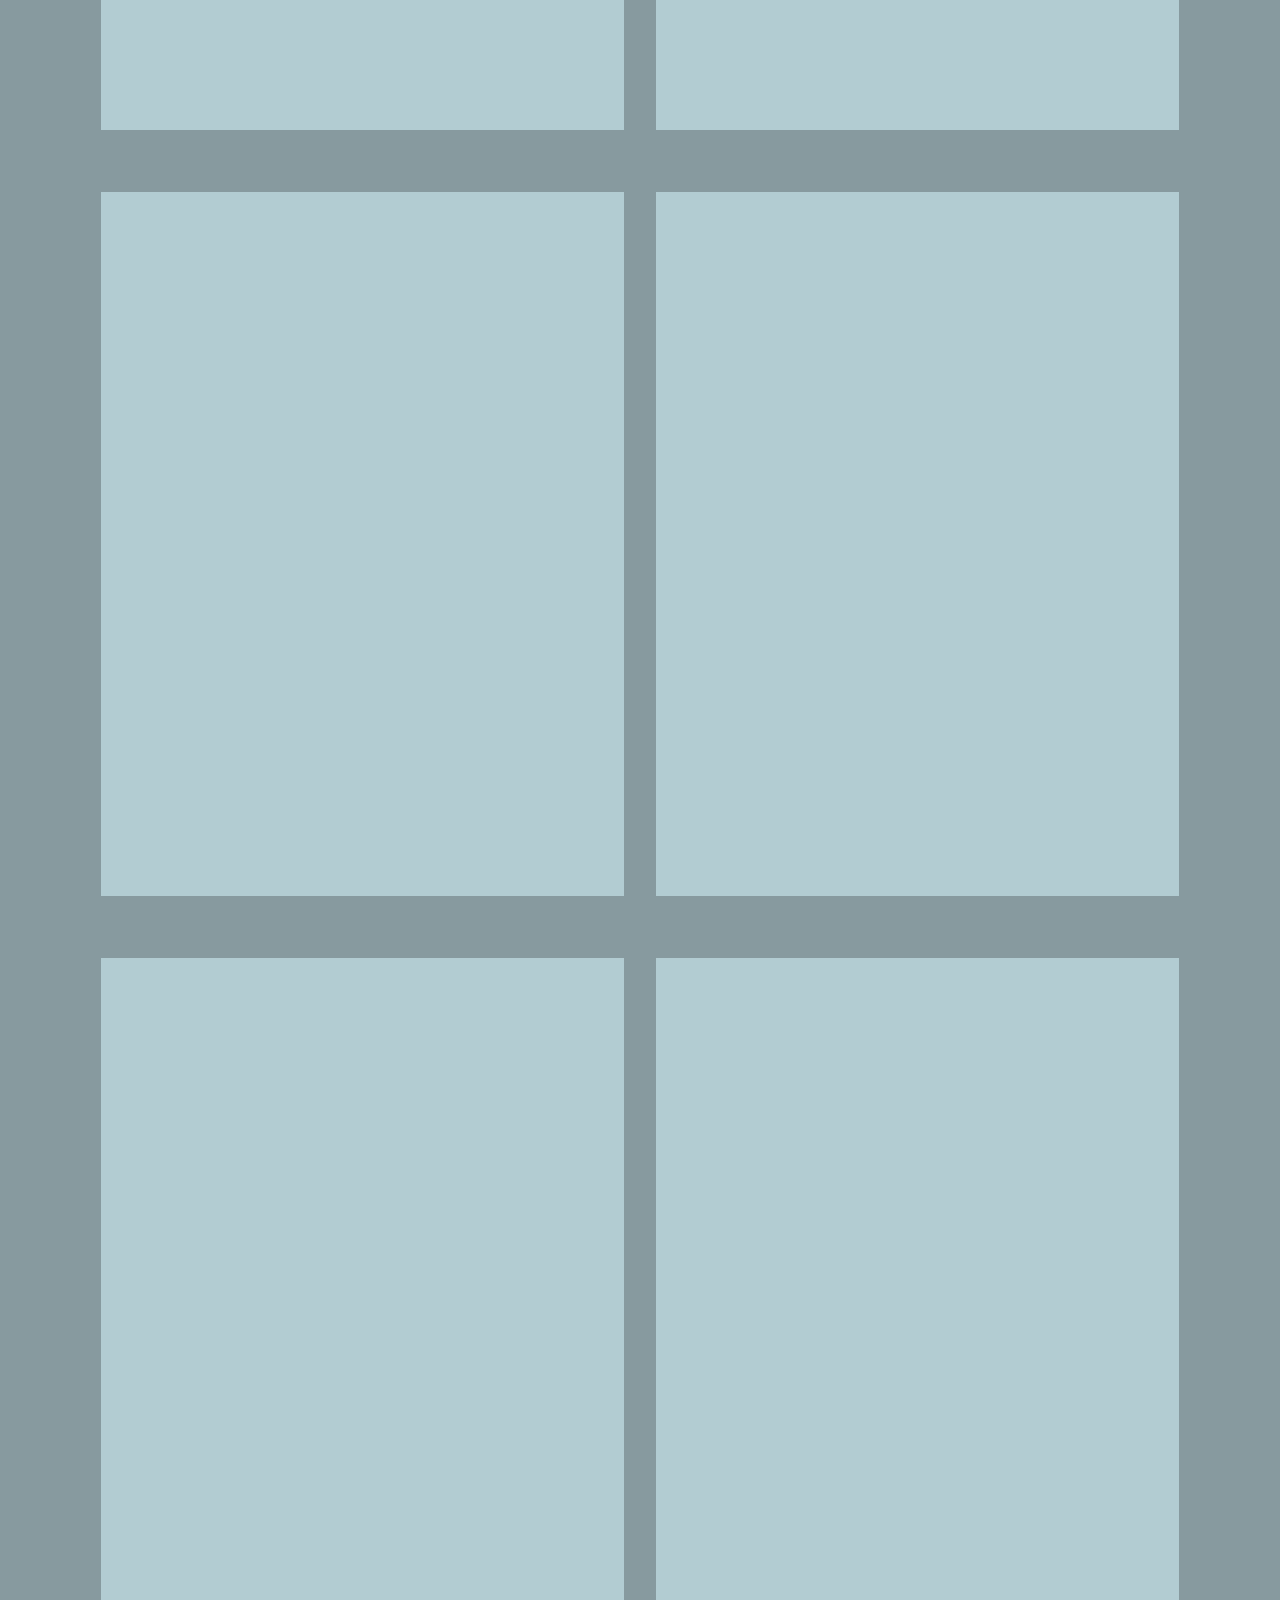
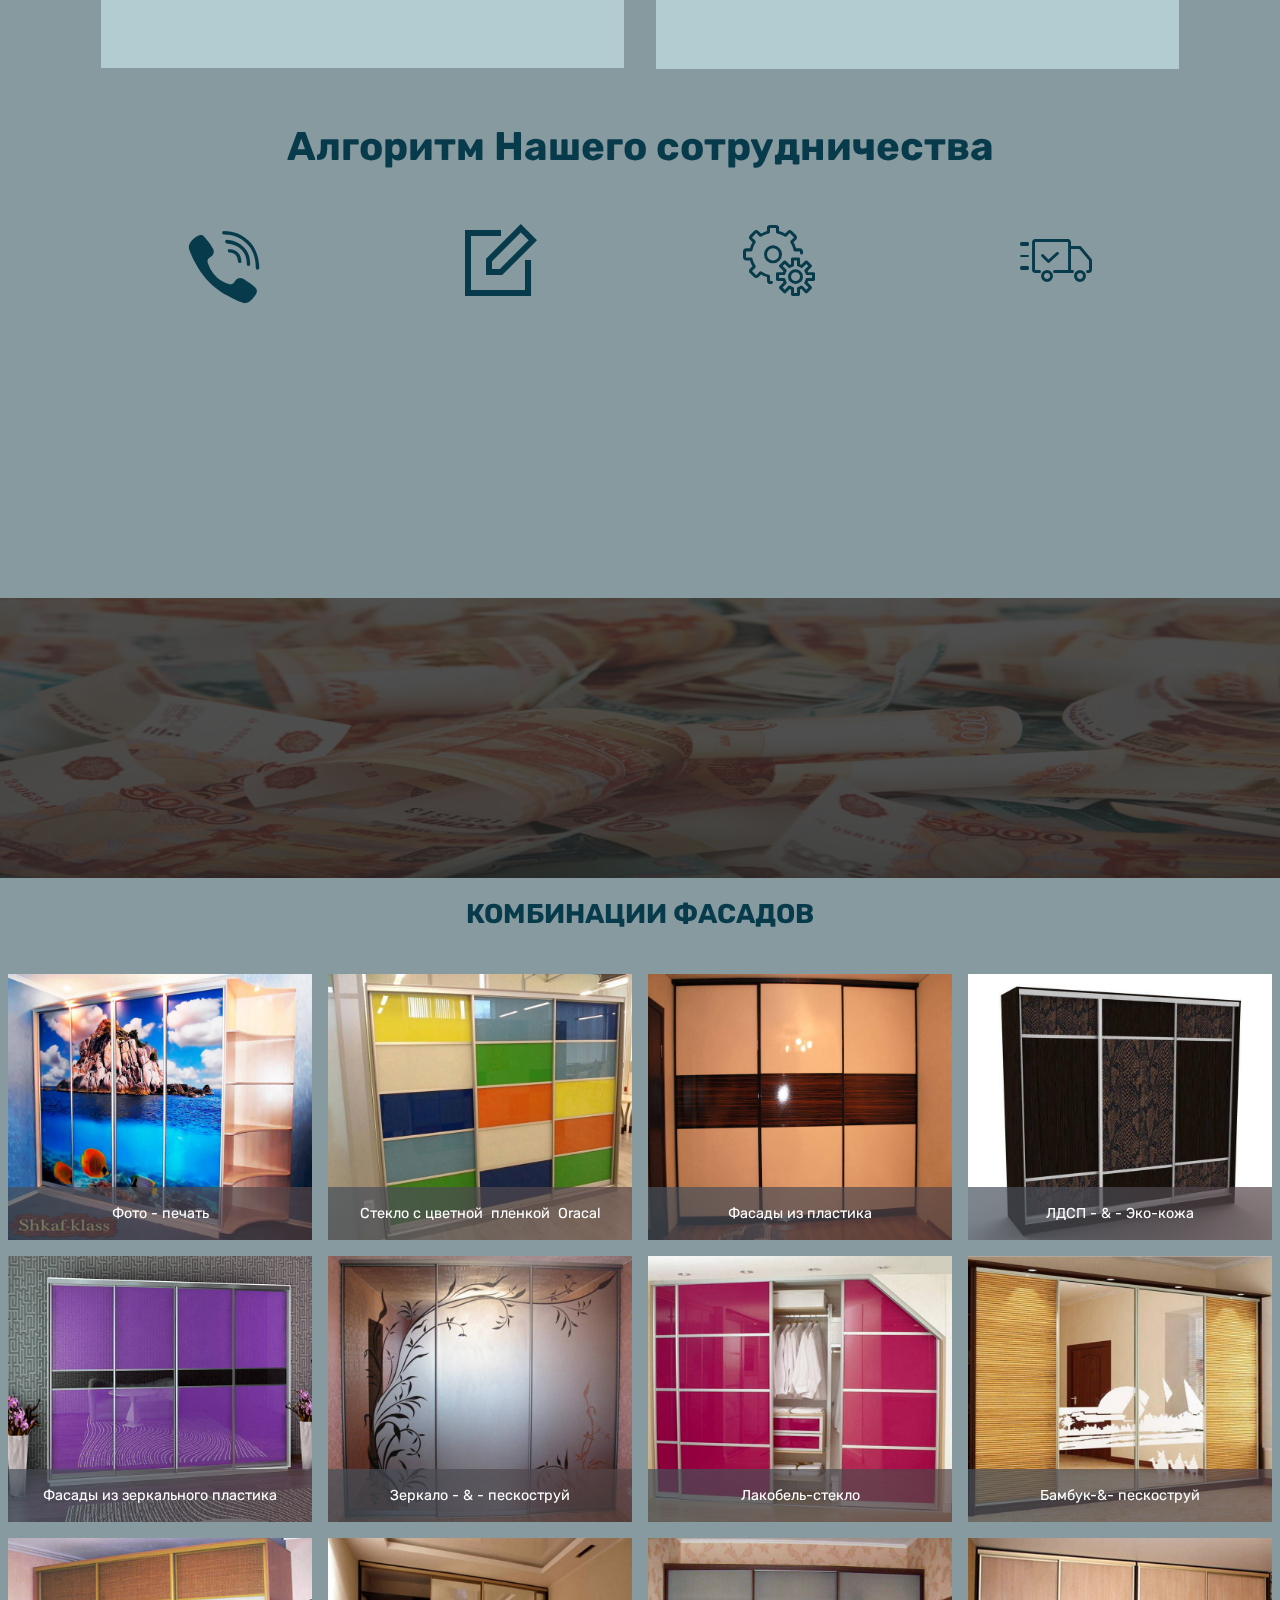
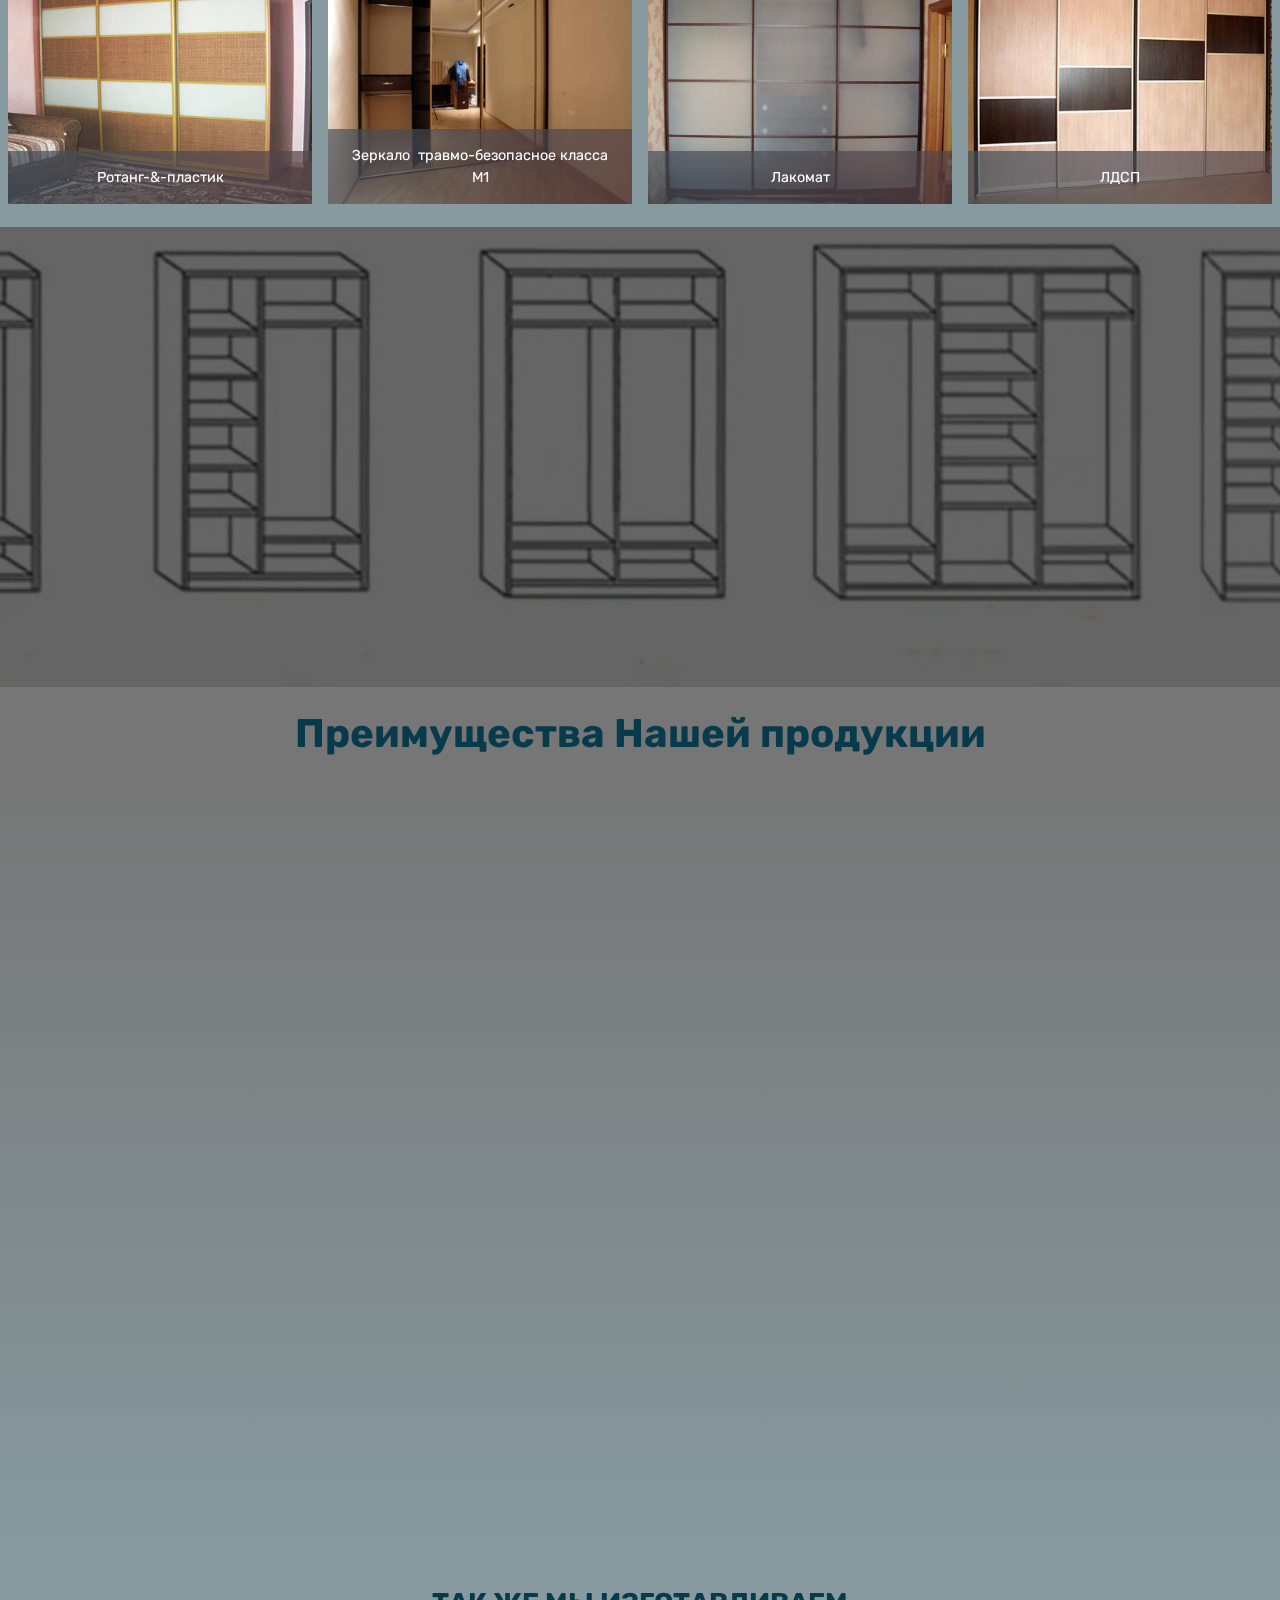
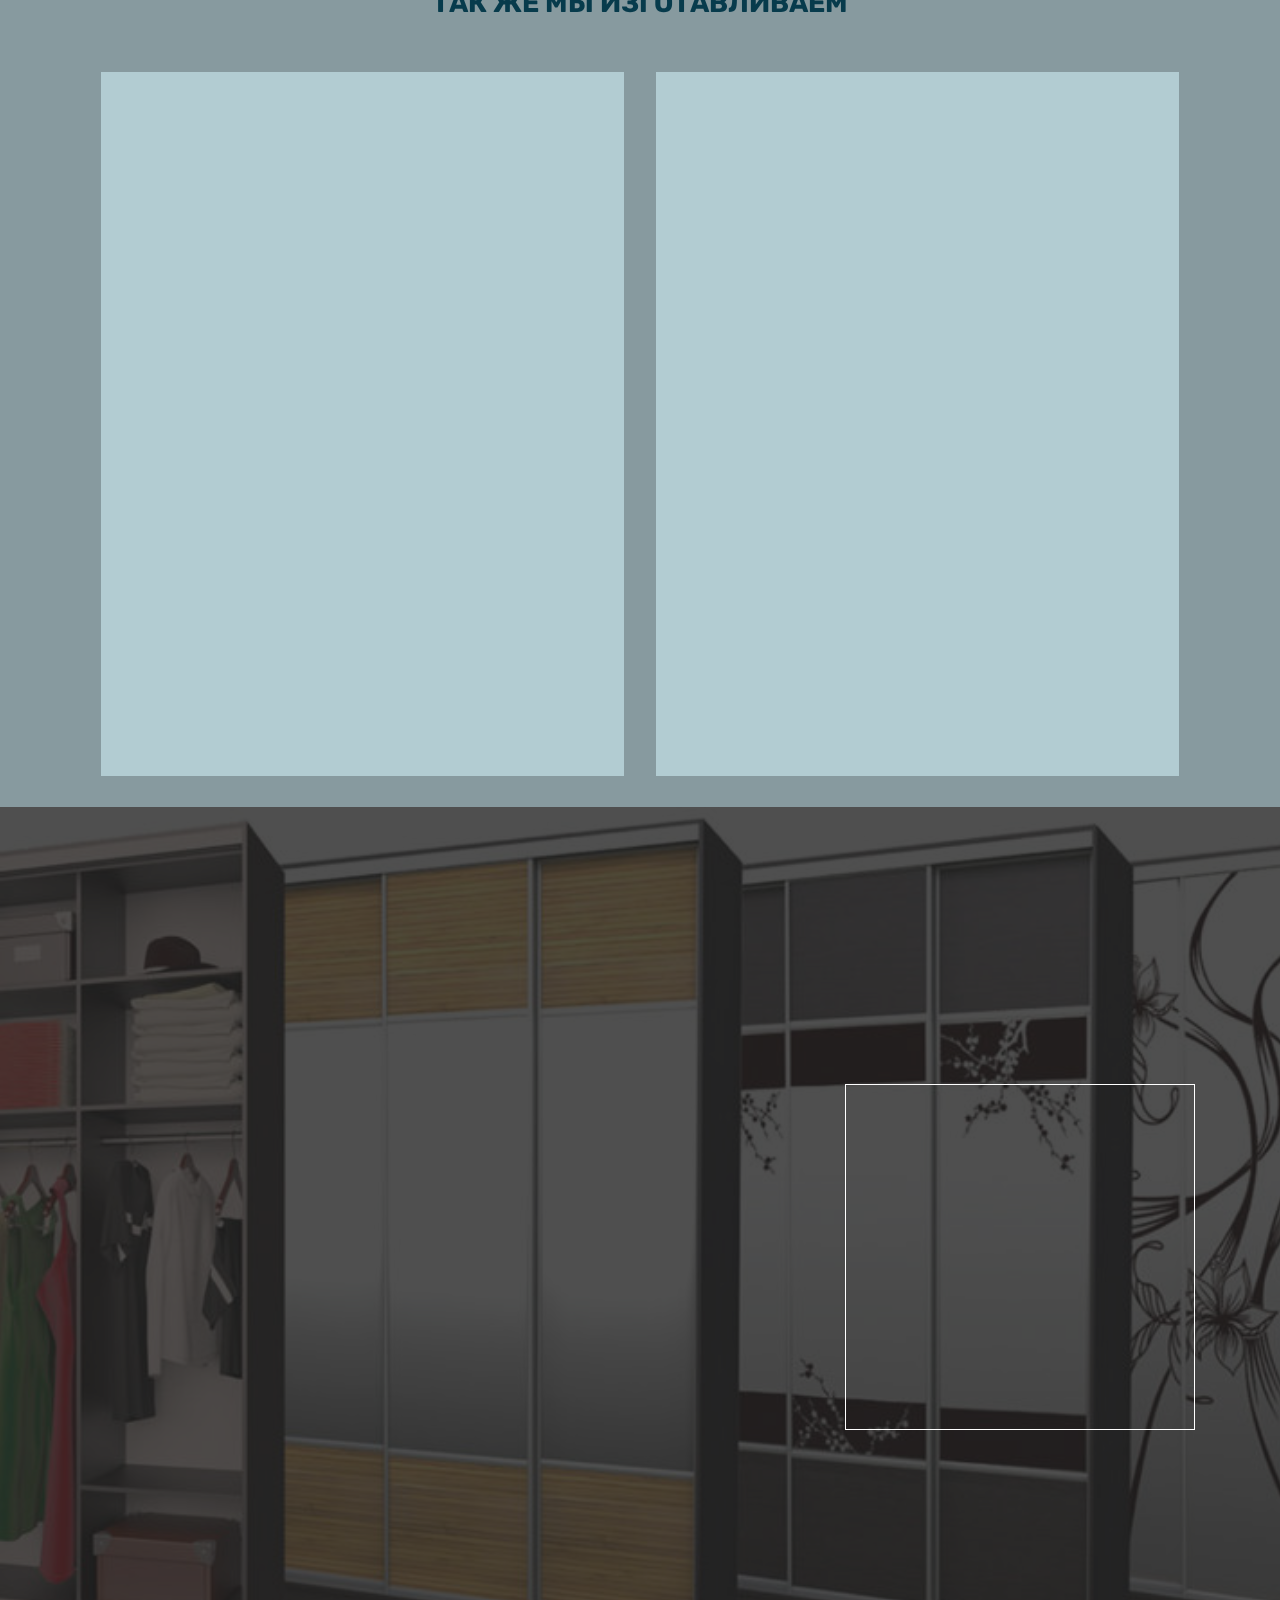
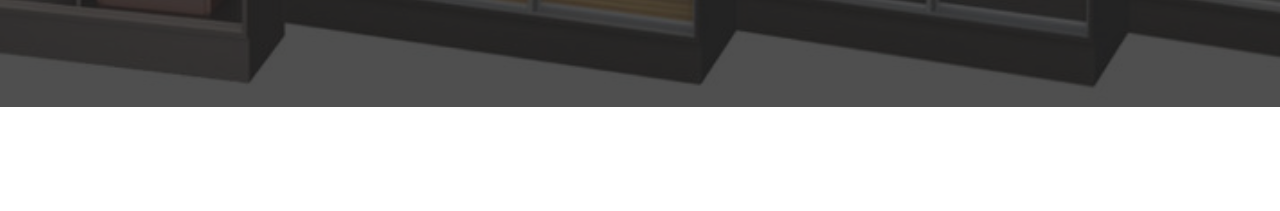
==== commit 63f6fe51: "create github pages" ====
--- a/index.html
+++ b/index.html
@@ -36,7 +36,21 @@
 <body>
 
 <!-- Analytics -->
-56396182
+<!-- Yandex.Metrika counter -->
+<script type="text/javascript" >
+   (function(m,e,t,r,i,k,a){m[i]=m[i]||function(){(m[i].a=m[i].a||[]).push(arguments)};
+   m[i].l=1*new Date();k=e.createElement(t),a=e.getElementsByTagName(t)[0],k.async=1,k.src=r,a.parentNode.insertBefore(k,a)})
+   (window, document, "script", "https://mc.yandex.ru/metrika/tag.js", "ym");
+
+   ym(56396182, "init", {
+        clickmap:true,
+        trackLinks:true,
+        accurateTrackBounce:true,
+        webvisor:true
+   });
+</script>
+<noscript><div><img src="https://mc.yandex.ru/watch/56396182" style="position:absolute; left:-9999px;" alt="" /></div></noscript>
+<!-- /Yandex.Metrika counter -->
 <!-- /Analytics -->
 
 
@@ -73,7 +87,7 @@
     </nav>
 </section>
 
-<section class="engine"><a href="https://mobirise.info/q">free responsive website templates</a></section><section class="header12 cid-rHr2DLuzaO mbr-fullscreen mbr-parallax-background" id="header12-1b">
+<section class="engine"><a href="https://mobirise.info/o">portfolio website templates</a></section><section class="header12 cid-rHr2DLuzaO mbr-fullscreen mbr-parallax-background" id="header12-1b">
 
     
 
@@ -478,7 +492,7 @@
                 <div class="form-container">
                     <div class="media-container-column" data-form-type="formoid">
                         <!---Formbuilder Form--->
-                        <form action="https://mobirise.com/" method="POST" class="mbr-form form-with-styler" data-form-title="Mobirise Form"><input type="hidden" name="email" data-form-email="true" value="RABdWE7qRouSjTi6Tjgl1s/BTRtGyR5UFydSSBsYoEeznF8CCTaS8bCf17KhkCPbTOFucNjOBGytrBNZblEX53jDEu4nweWV3ZLwtxbnXUbcKOUpCD0XG4Cr5SpaCG2n">
+                        <form action="https://mobirise.com/" method="POST" class="mbr-form form-with-styler" data-form-title="Mobirise Form"><input type="hidden" name="email" data-form-email="true" value="3G8k74SX8tWX3kq6MpwDZ2WSEMYH5zw5yJN3O7S1JMQyFkp8/p8CjO0KJ6weJ6r3l9jcAAou61uZaxnmyQtixKVcy7kq0w9vSHP1pm9FJhdX/Uj8lT8ZqrVSYaYsGzxm">
                             <div class="row">
                                 <div hidden="hidden" data-form-alert="" class="alert alert-success col-12">Спасибо за заполнение анкеты! В течении 30 мин. с Вами свяжутся.</div>
                                 <div hidden="hidden" data-form-alert-danger="" class="alert alert-danger col-12">
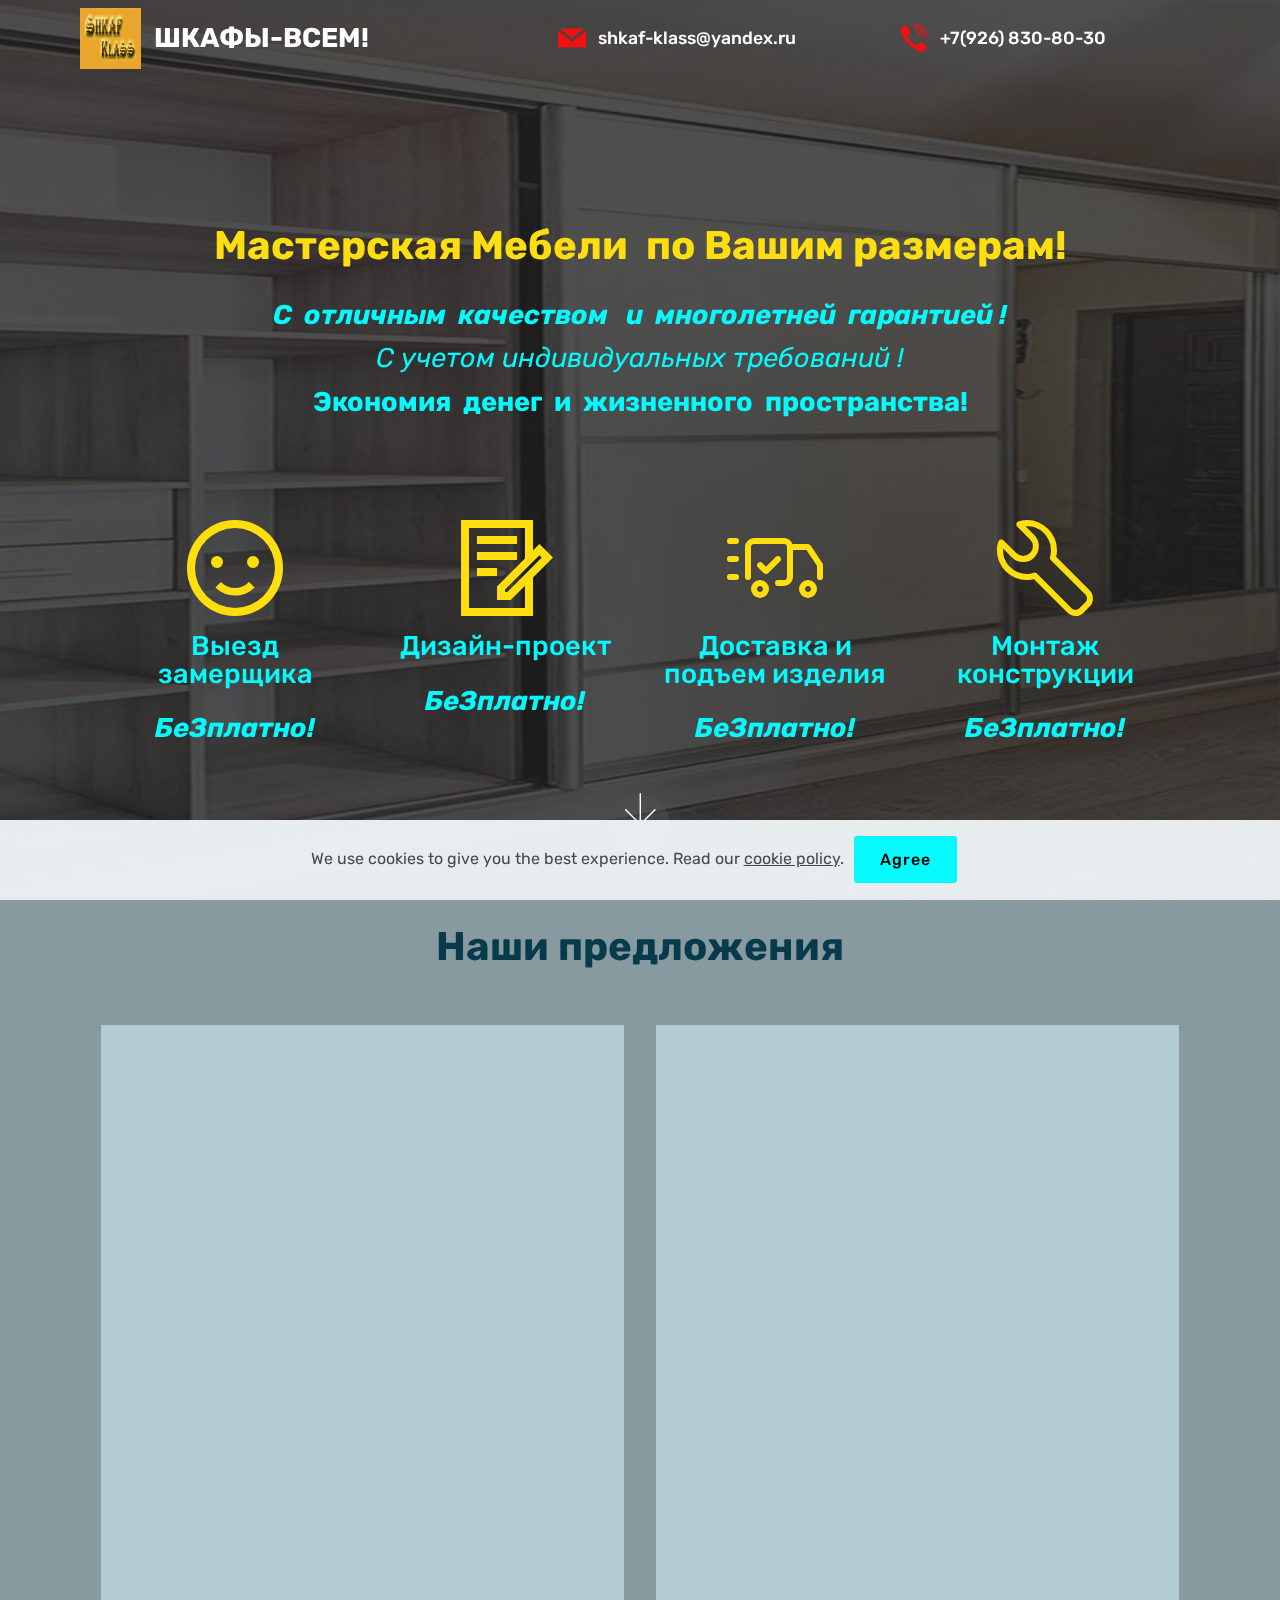
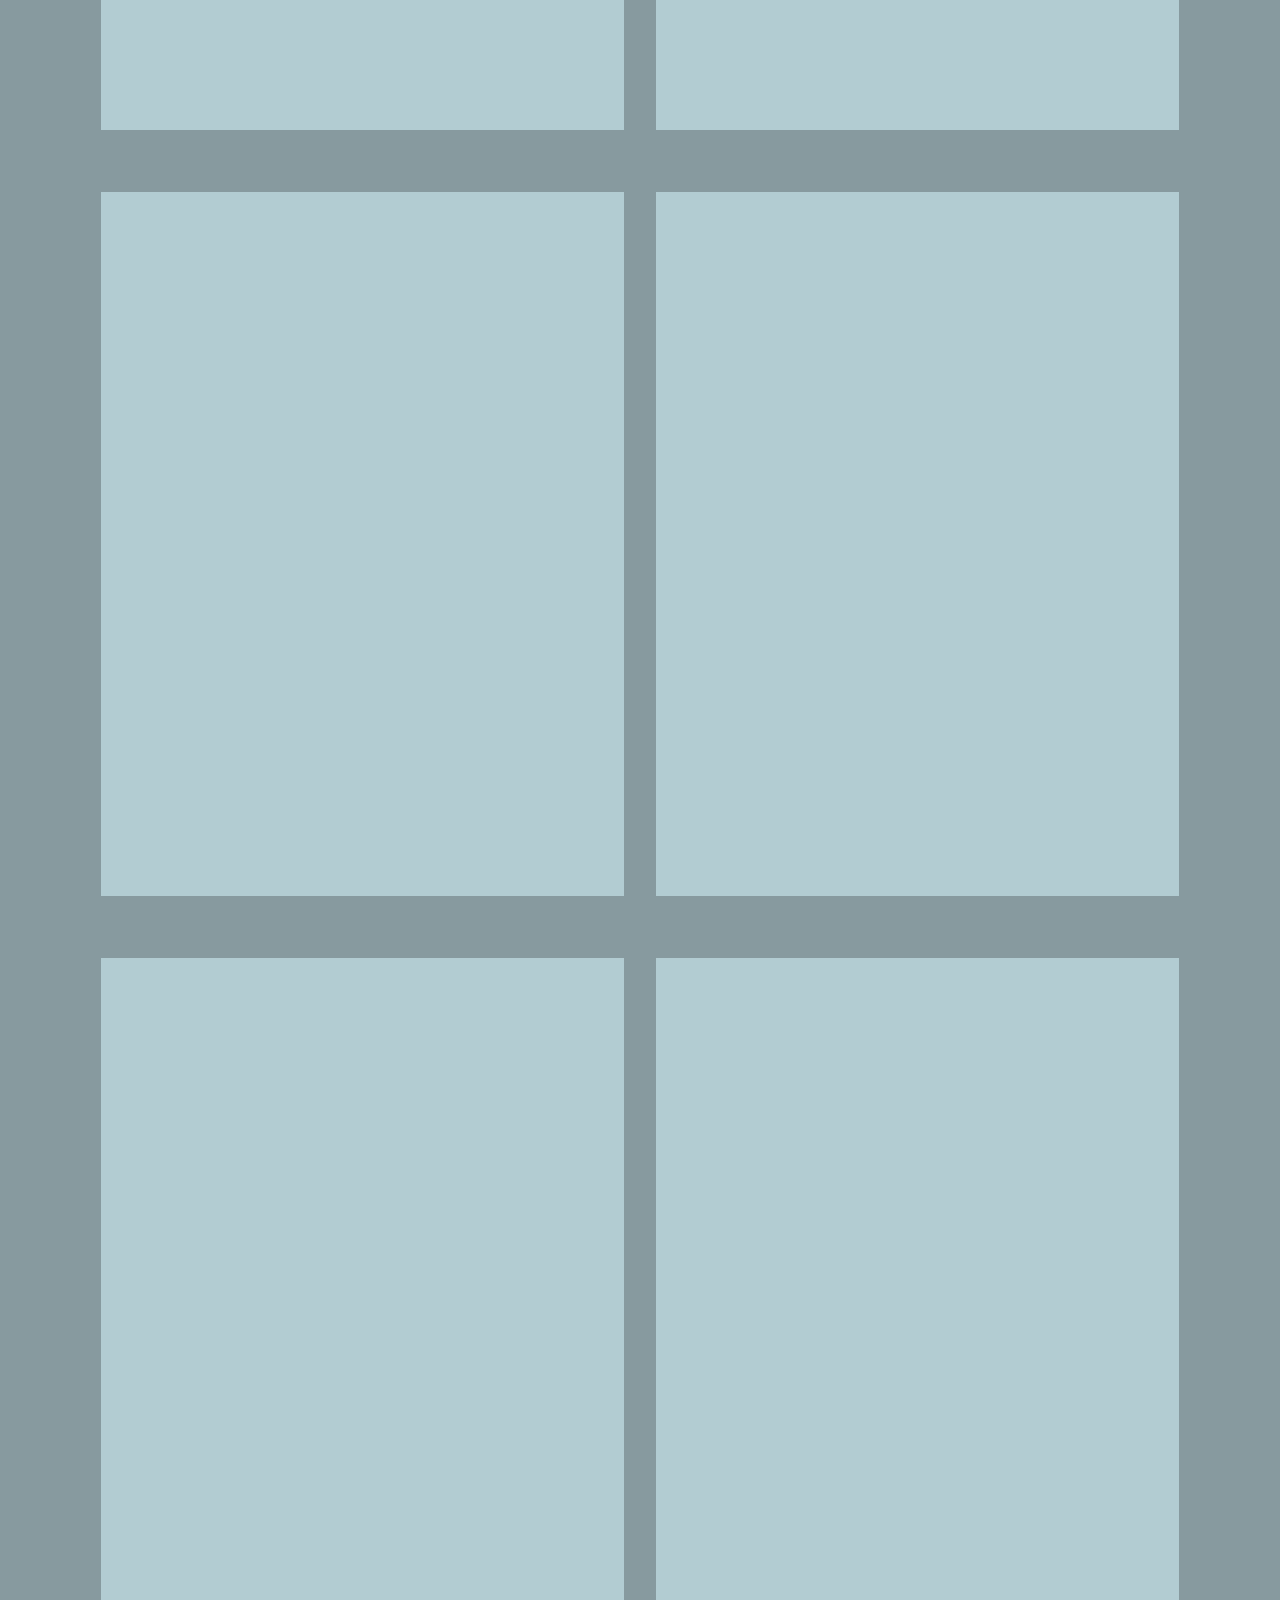
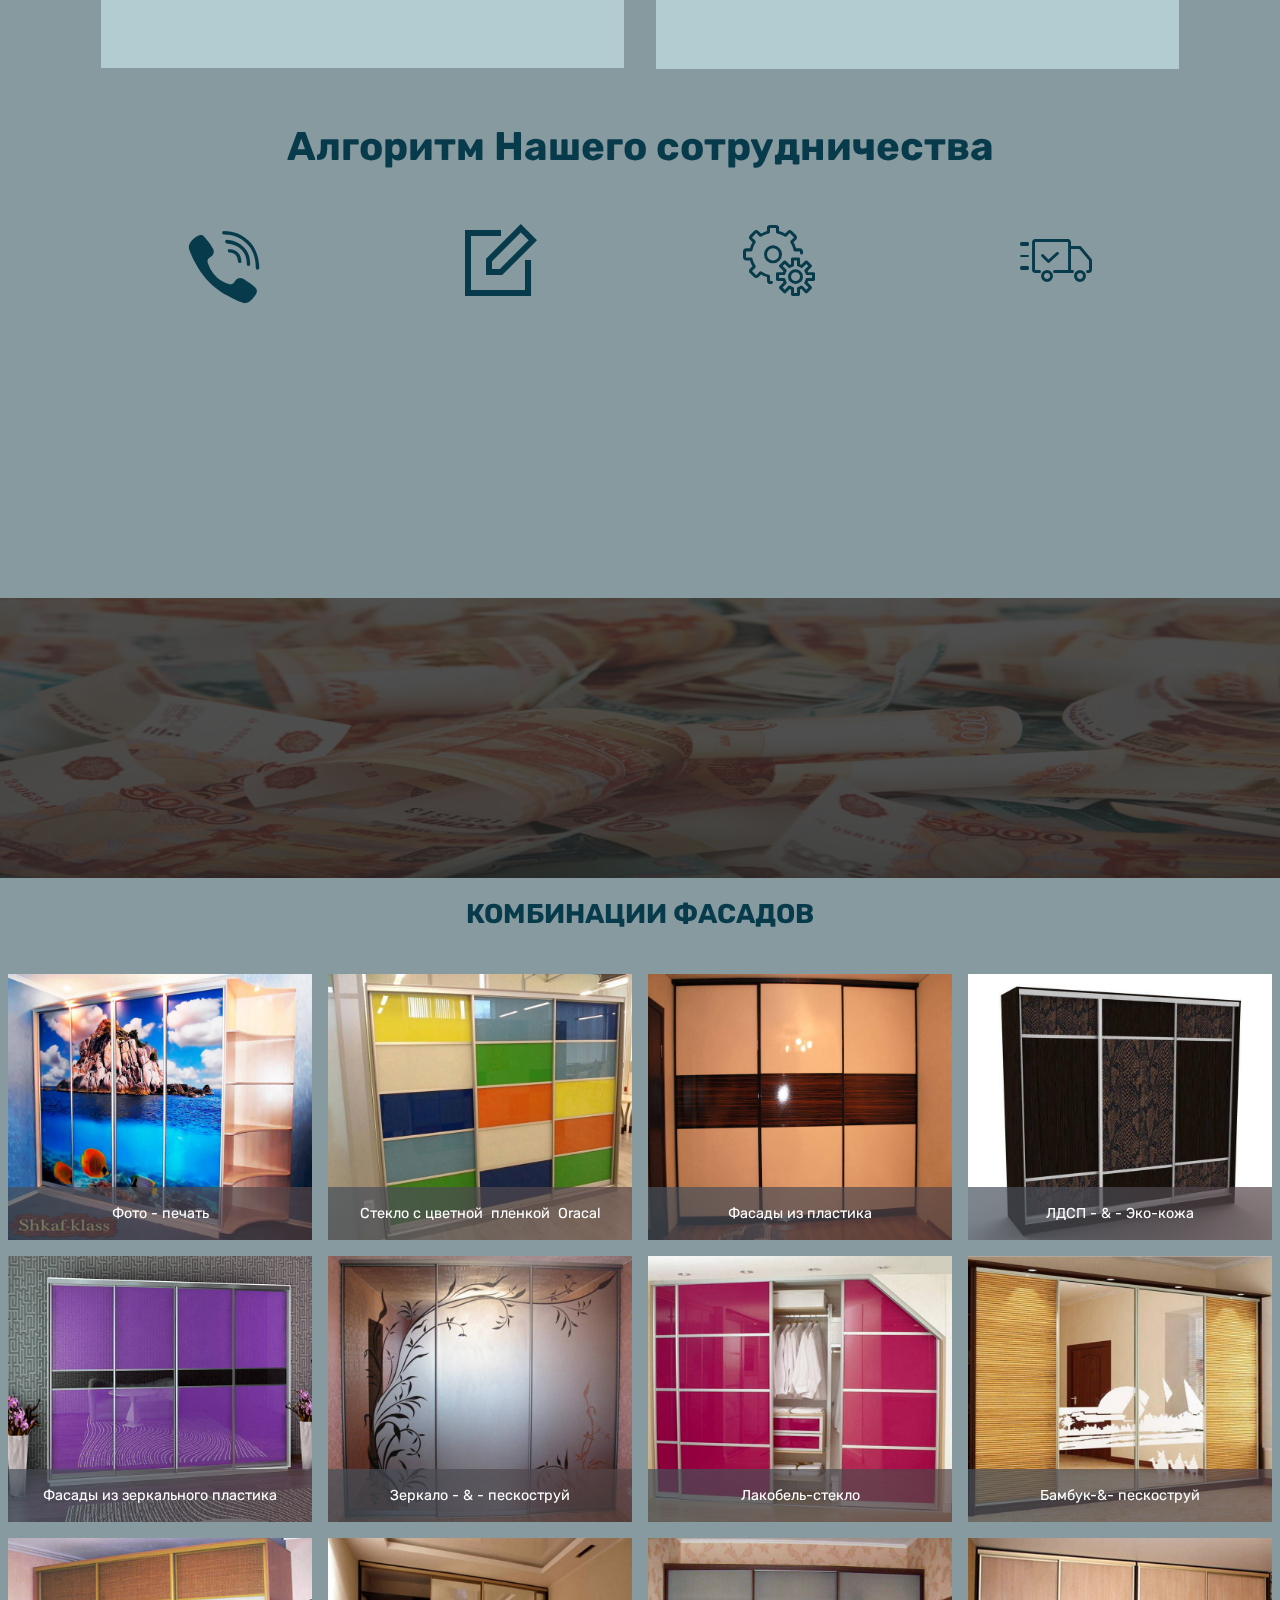
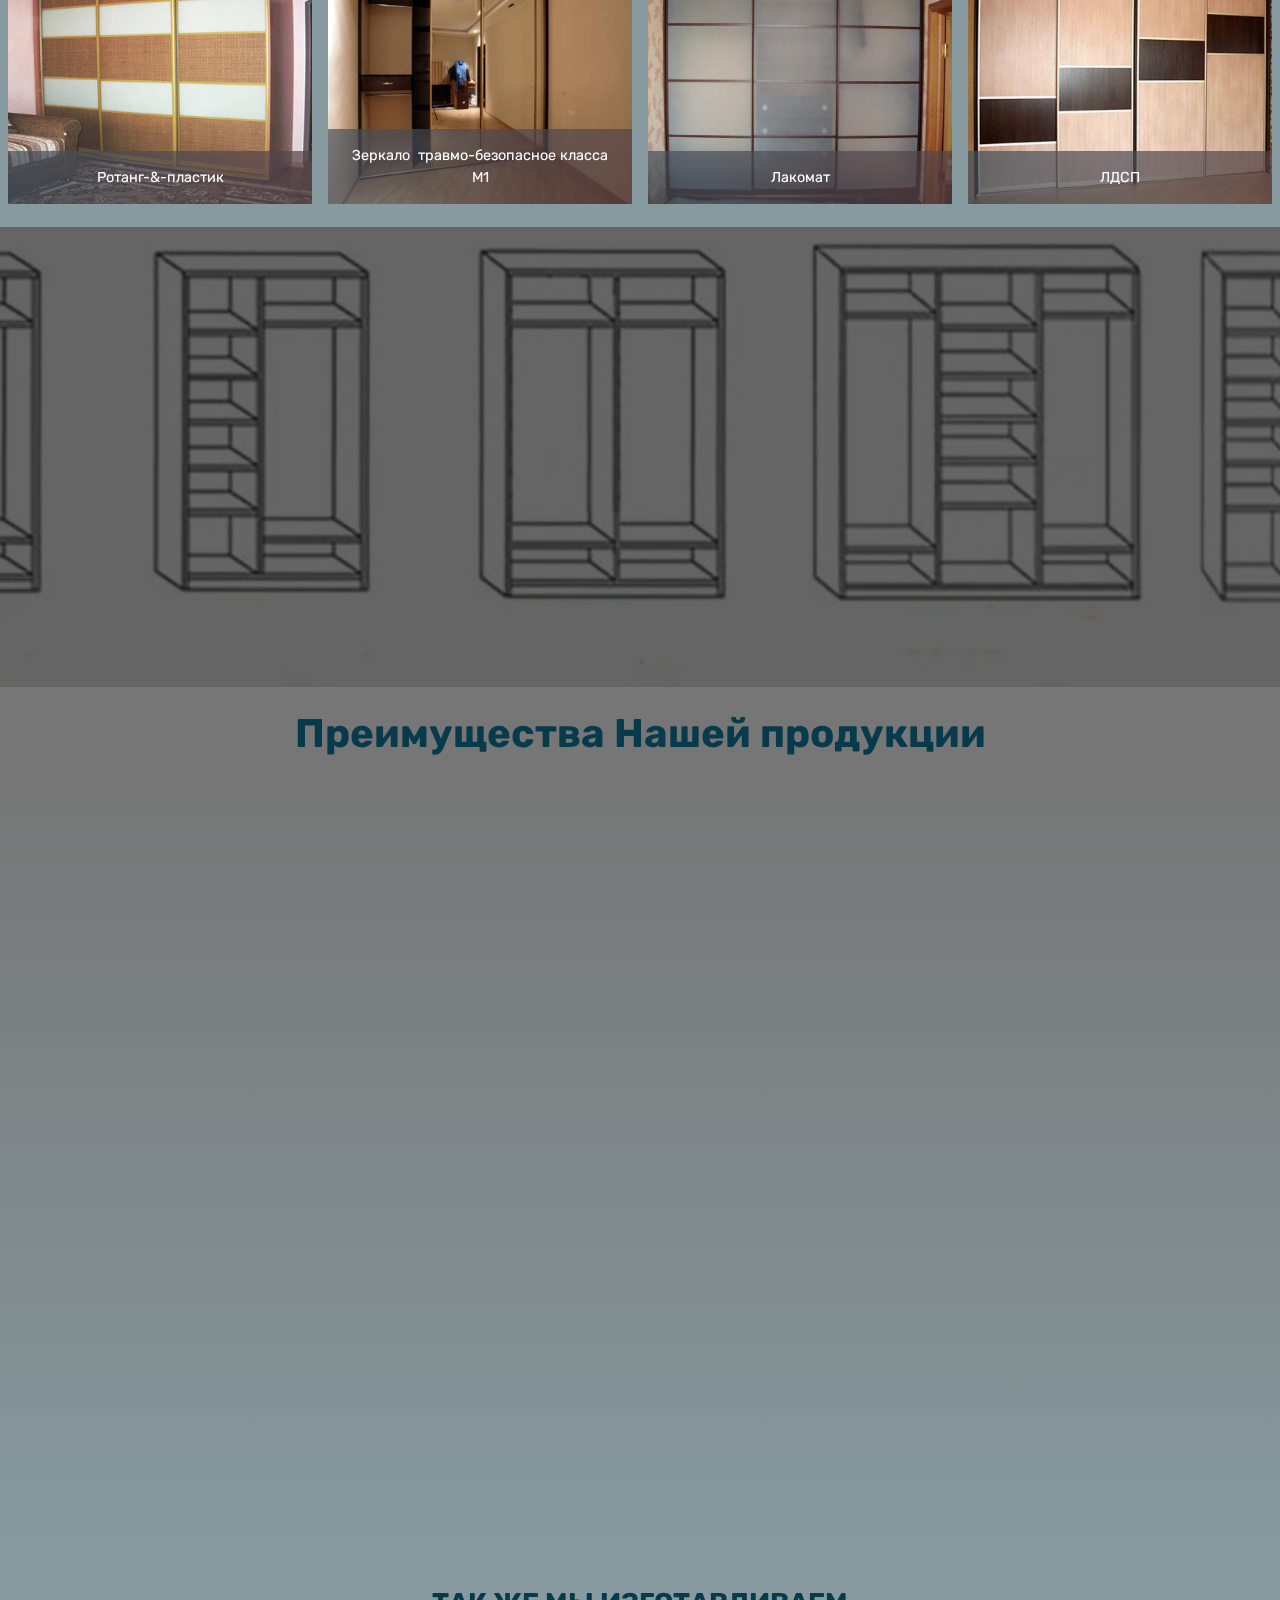
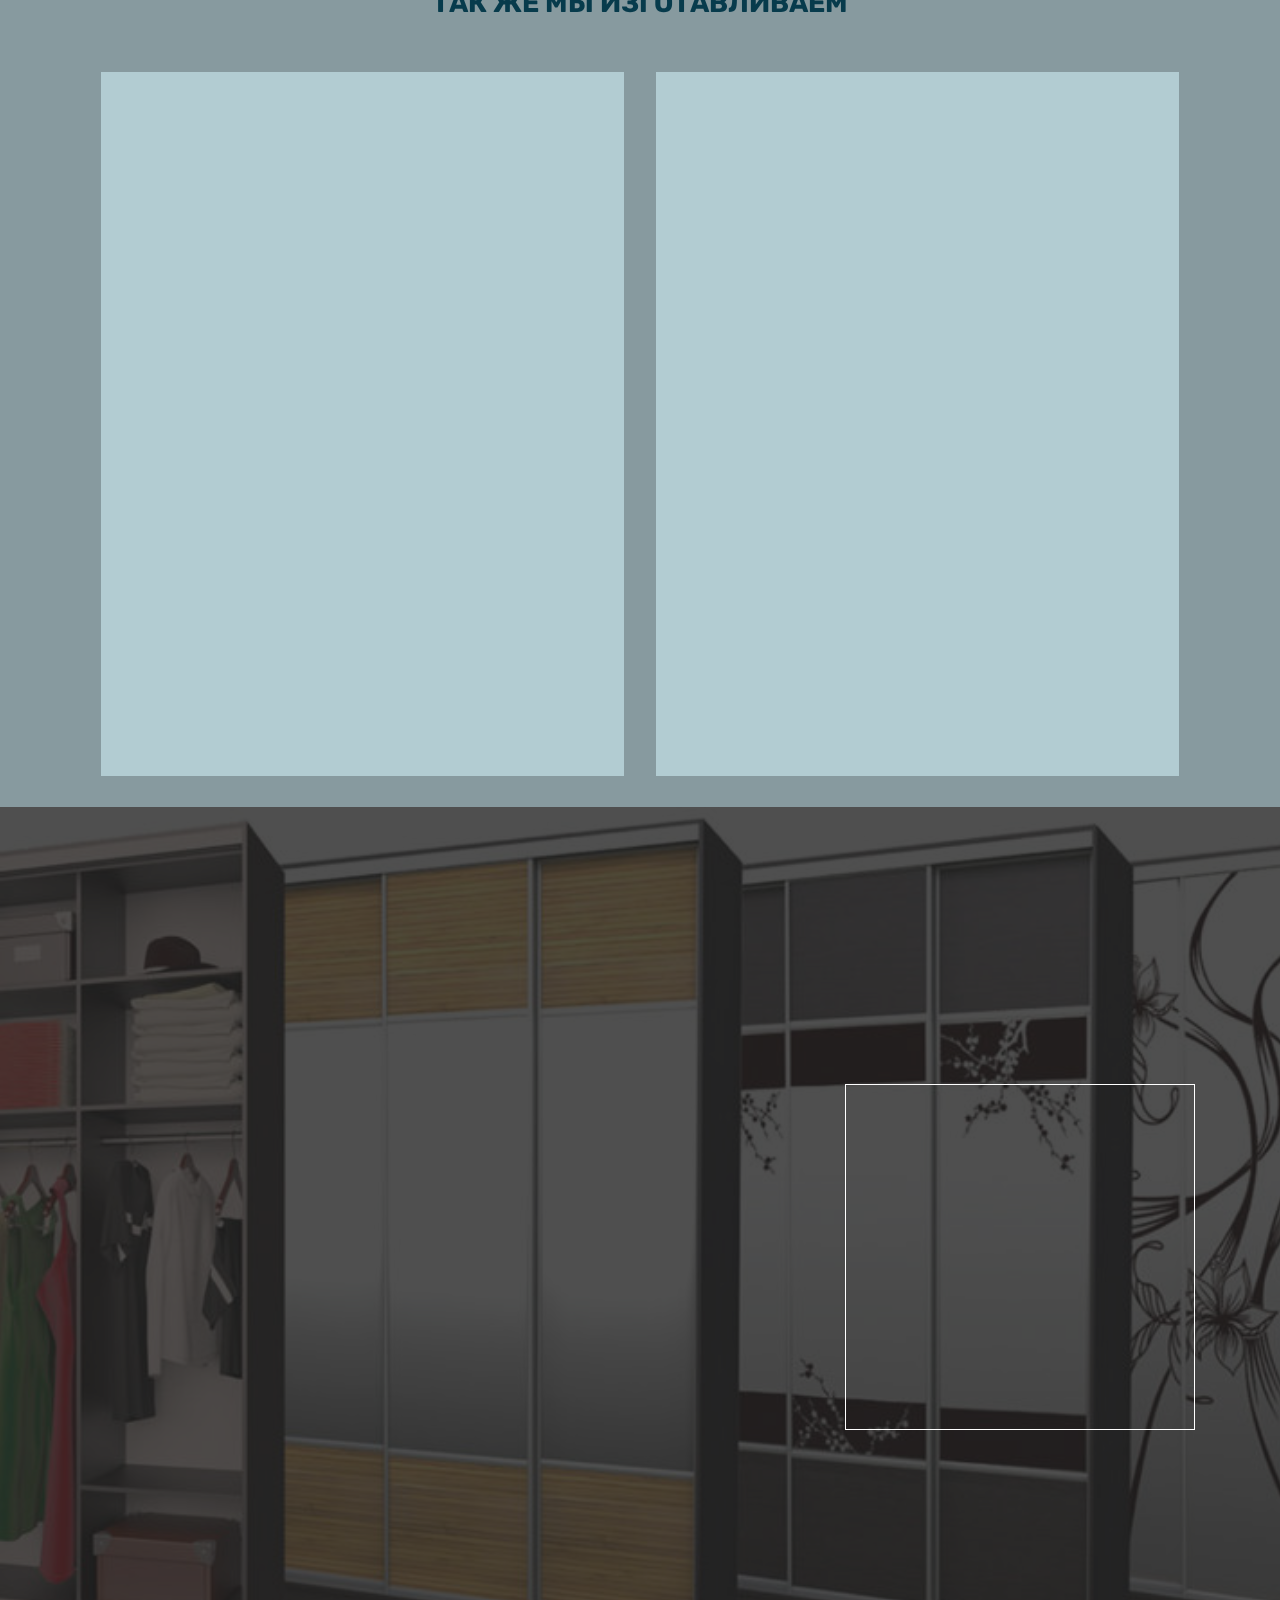
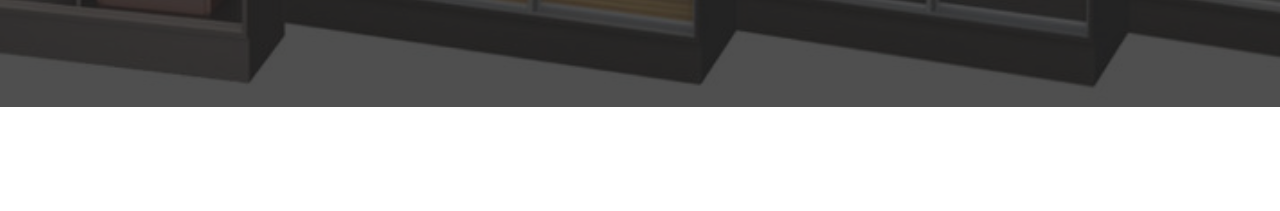
==== commit 6f3414b5: "create github pages" ====
--- a/index.html
+++ b/index.html
@@ -8,14 +8,14 @@
   <meta name="twitter:card" content="summary_large_image"/>
 <meta name="twitter:image:src" content="assets/images/index-meta.jpg"/>
 <meta property="og:image" content="assets/images/index-meta.jpg"/>
-<meta name="twitter:title" content="Home"/>
+<meta name="twitter:title" content="шкафы-купе на заказ"/>
 <meta name="viewport" content="width=device-width, initial-scale=1, minimum-scale=1">
   <link rel="shortcut icon" href="assets/images/header111-22-122x122.jpg" type="image/x-icon">
   <meta name="description" content=" Изготовление и  установка  шкафов-купе и любой другой корпусной мебели
 
  ">
   
-  <title>Home</title>
+  <title>шкафы-купе на заказ</title>
   <link rel="stylesheet" href="assets/web/assets/mobirise-icons2/mobirise2.css">
   <link rel="stylesheet" href="assets/web/assets/mobirise-icons-bold/mobirise-icons-bold.css">
   <link rel="stylesheet" href="assets/web/assets/mobirise-icons/mobirise-icons.css">
@@ -87,7 +87,7 @@
     </nav>
 </section>
 
-<section class="engine"><a href="https://mobirise.info/o">portfolio website templates</a></section><section class="header12 cid-rHr2DLuzaO mbr-fullscreen mbr-parallax-background" id="header12-1b">
+<section class="engine"><a href="https://mobirise.info/v">html templates</a></section><section class="header12 cid-rHr2DLuzaO mbr-fullscreen mbr-parallax-background" id="header12-1b">
 
     
 
@@ -492,7 +492,7 @@
                 <div class="form-container">
                     <div class="media-container-column" data-form-type="formoid">
                         <!---Formbuilder Form--->
-                        <form action="https://mobirise.com/" method="POST" class="mbr-form form-with-styler" data-form-title="Mobirise Form"><input type="hidden" name="email" data-form-email="true" value="3G8k74SX8tWX3kq6MpwDZ2WSEMYH5zw5yJN3O7S1JMQyFkp8/p8CjO0KJ6weJ6r3l9jcAAou61uZaxnmyQtixKVcy7kq0w9vSHP1pm9FJhdX/Uj8lT8ZqrVSYaYsGzxm">
+                        <form action="https://mobirise.com/" method="POST" class="mbr-form form-with-styler" data-form-title="Mobirise Form"><input type="hidden" name="email" data-form-email="true" value="dkeeuK3Up15eLk1BRc4qMnUQfs/R4f6ix2TQE8YsmnkY11tJL1uPhnewg6K1StGtWxaqXxh+ZFZ/SDws9/g4Iznx08HfpYiislZ6Kd3iiHzoVNe9c5pOubM+ot5xTtot">
                             <div class="row">
                                 <div hidden="hidden" data-form-alert="" class="alert alert-success col-12">Спасибо за заполнение анкеты! В течении 30 мин. с Вами свяжутся.</div>
                                 <div hidden="hidden" data-form-alert-danger="" class="alert alert-danger col-12">
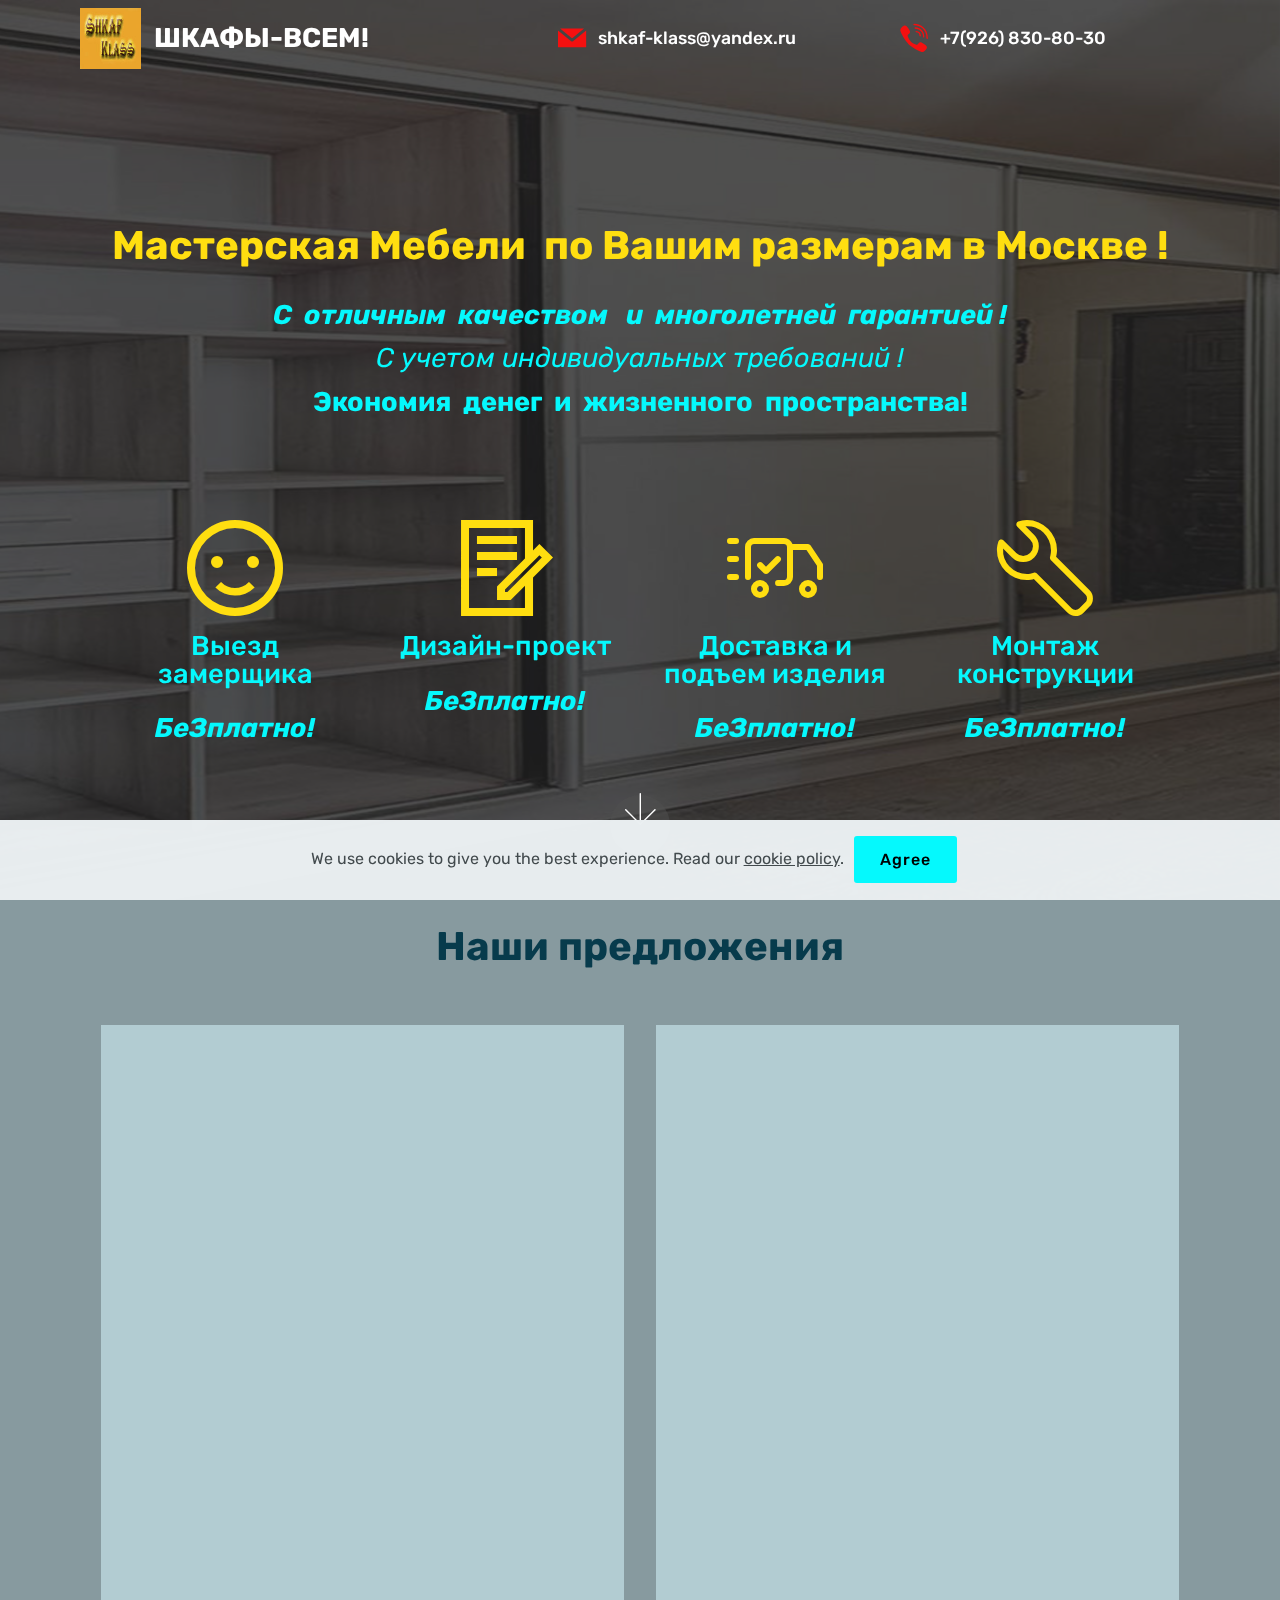
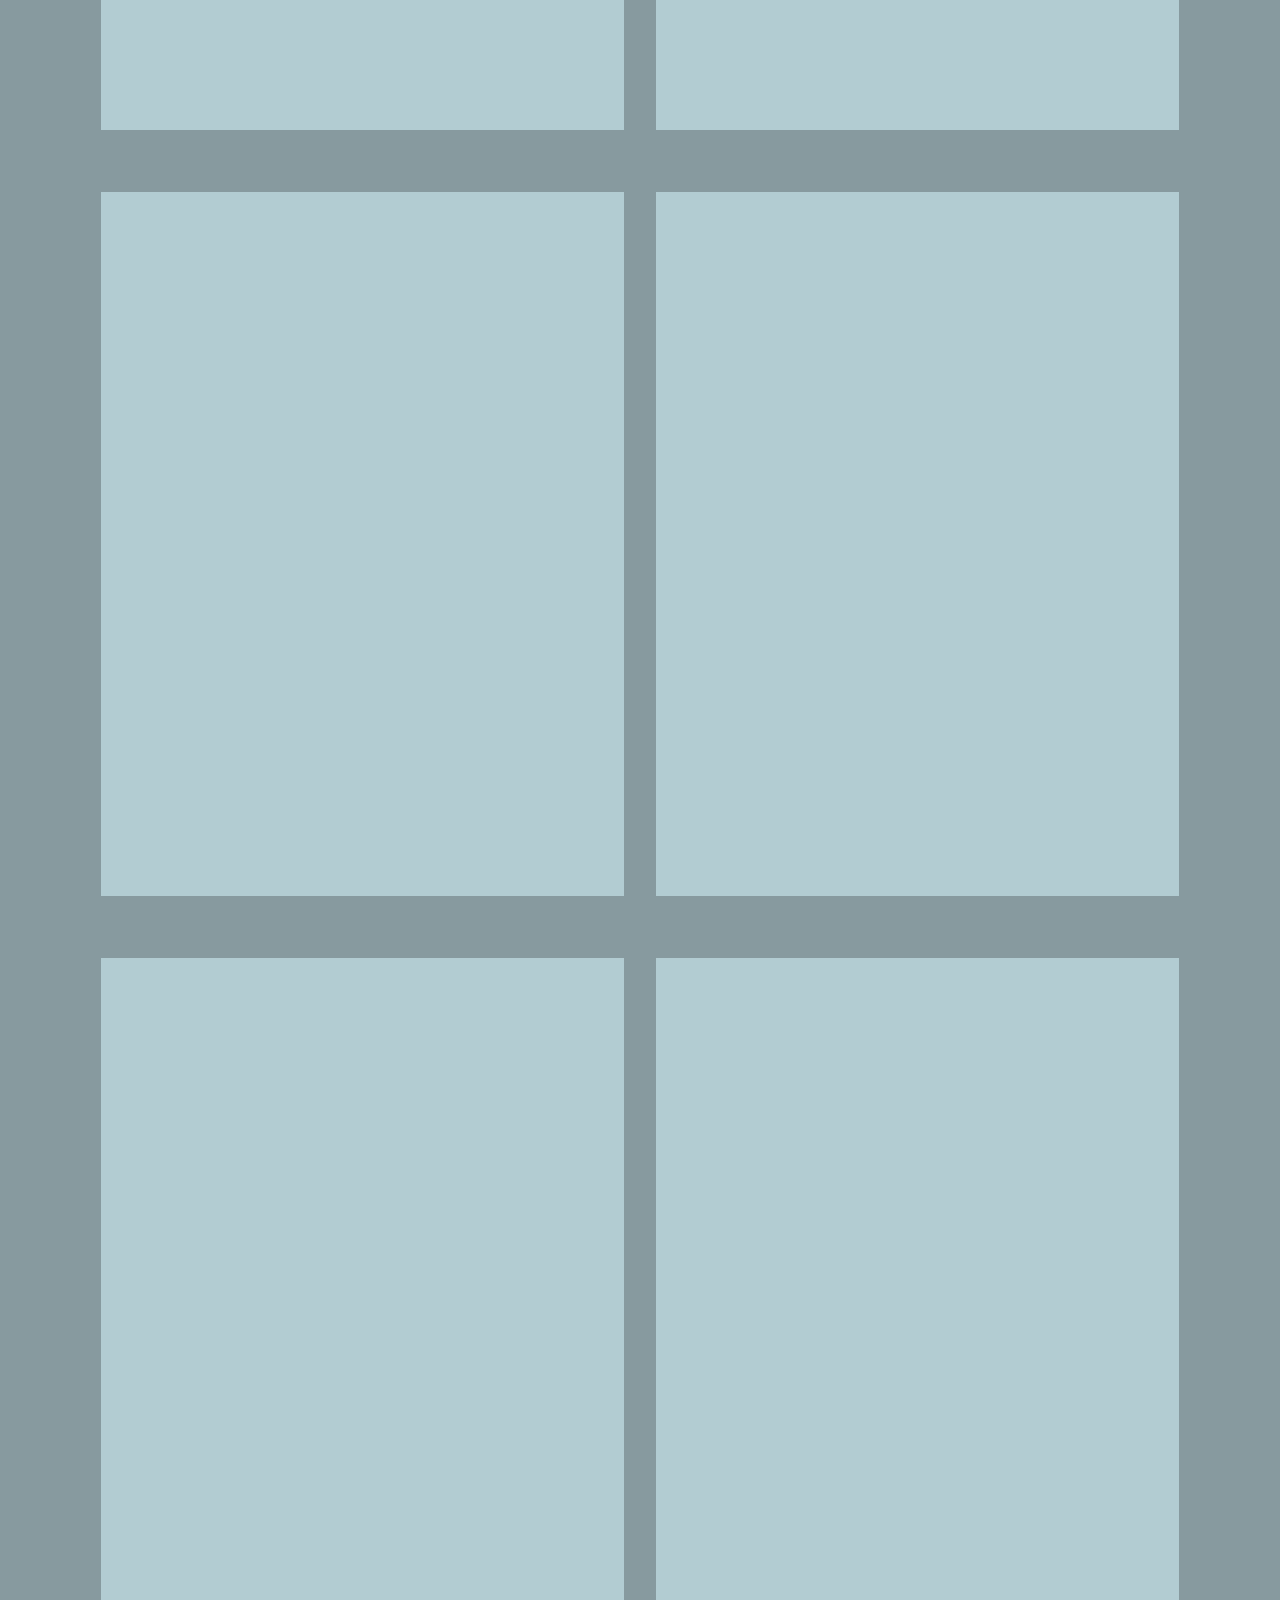
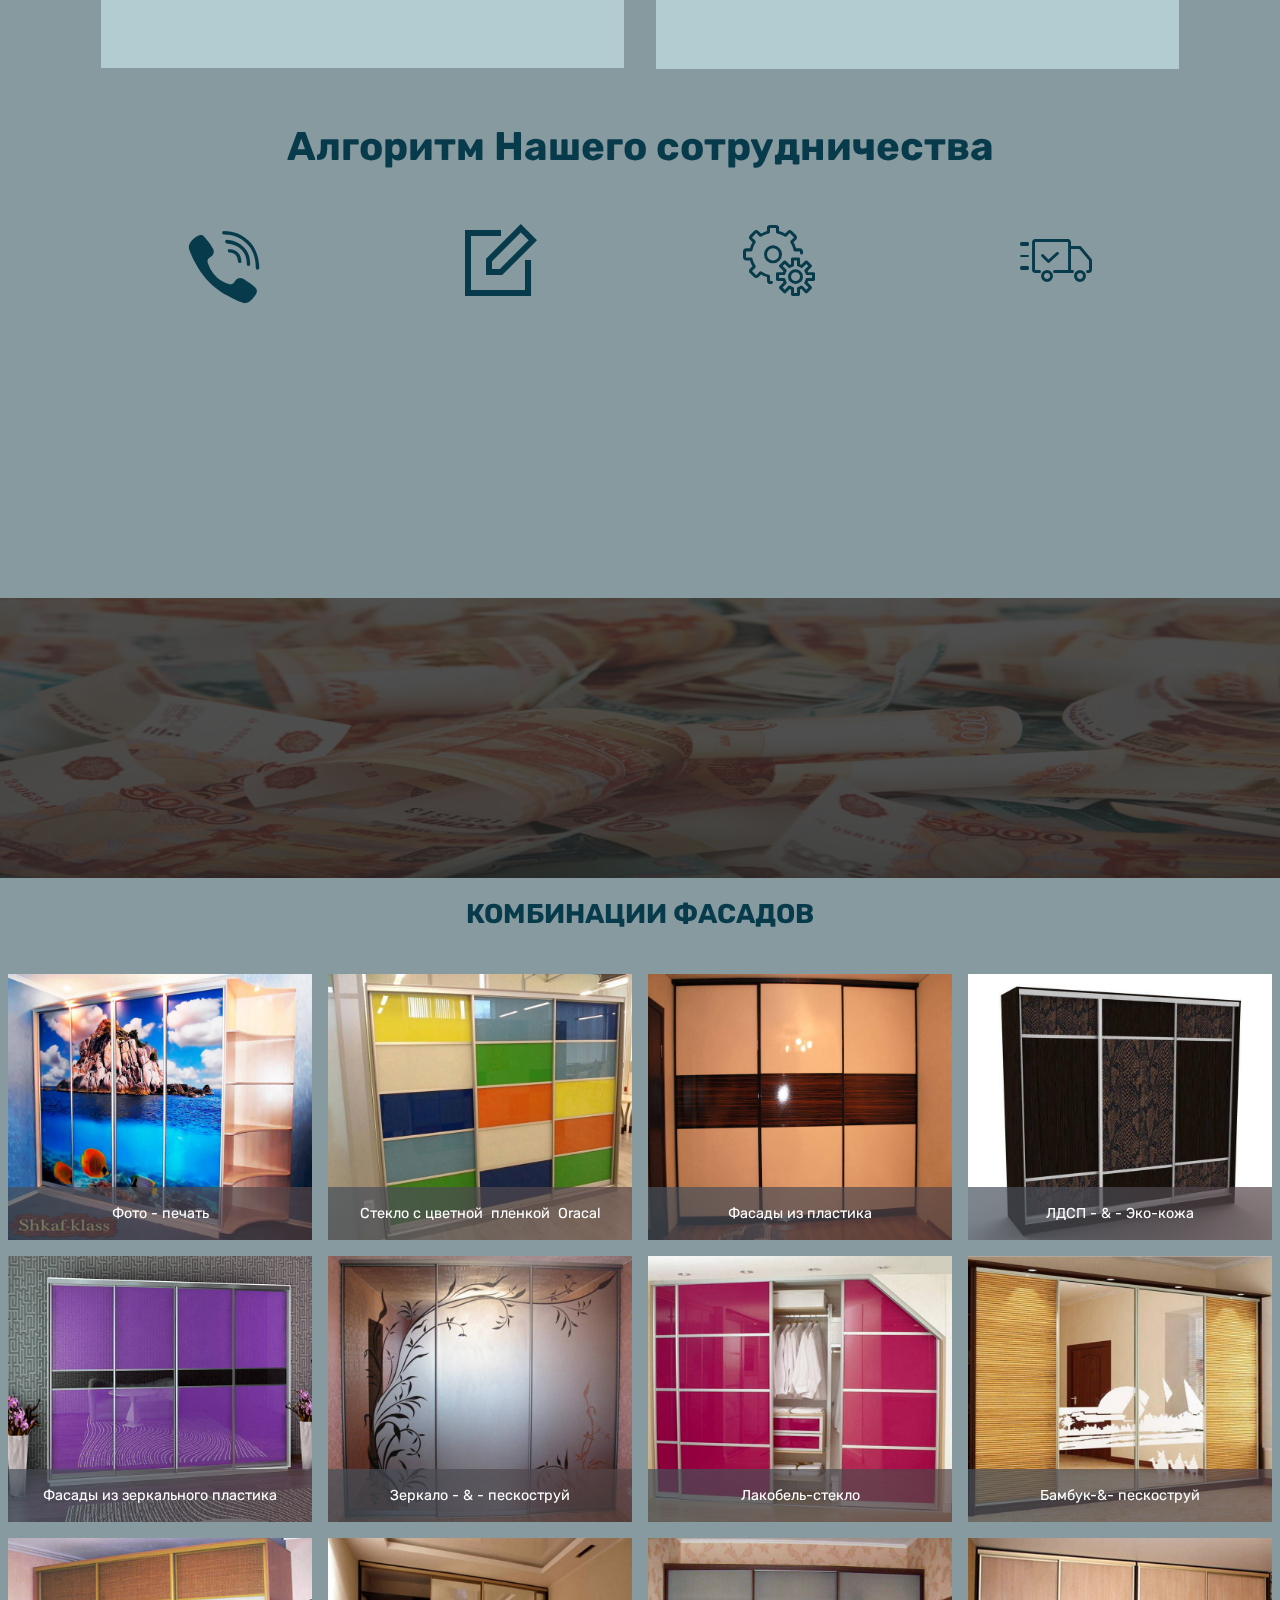
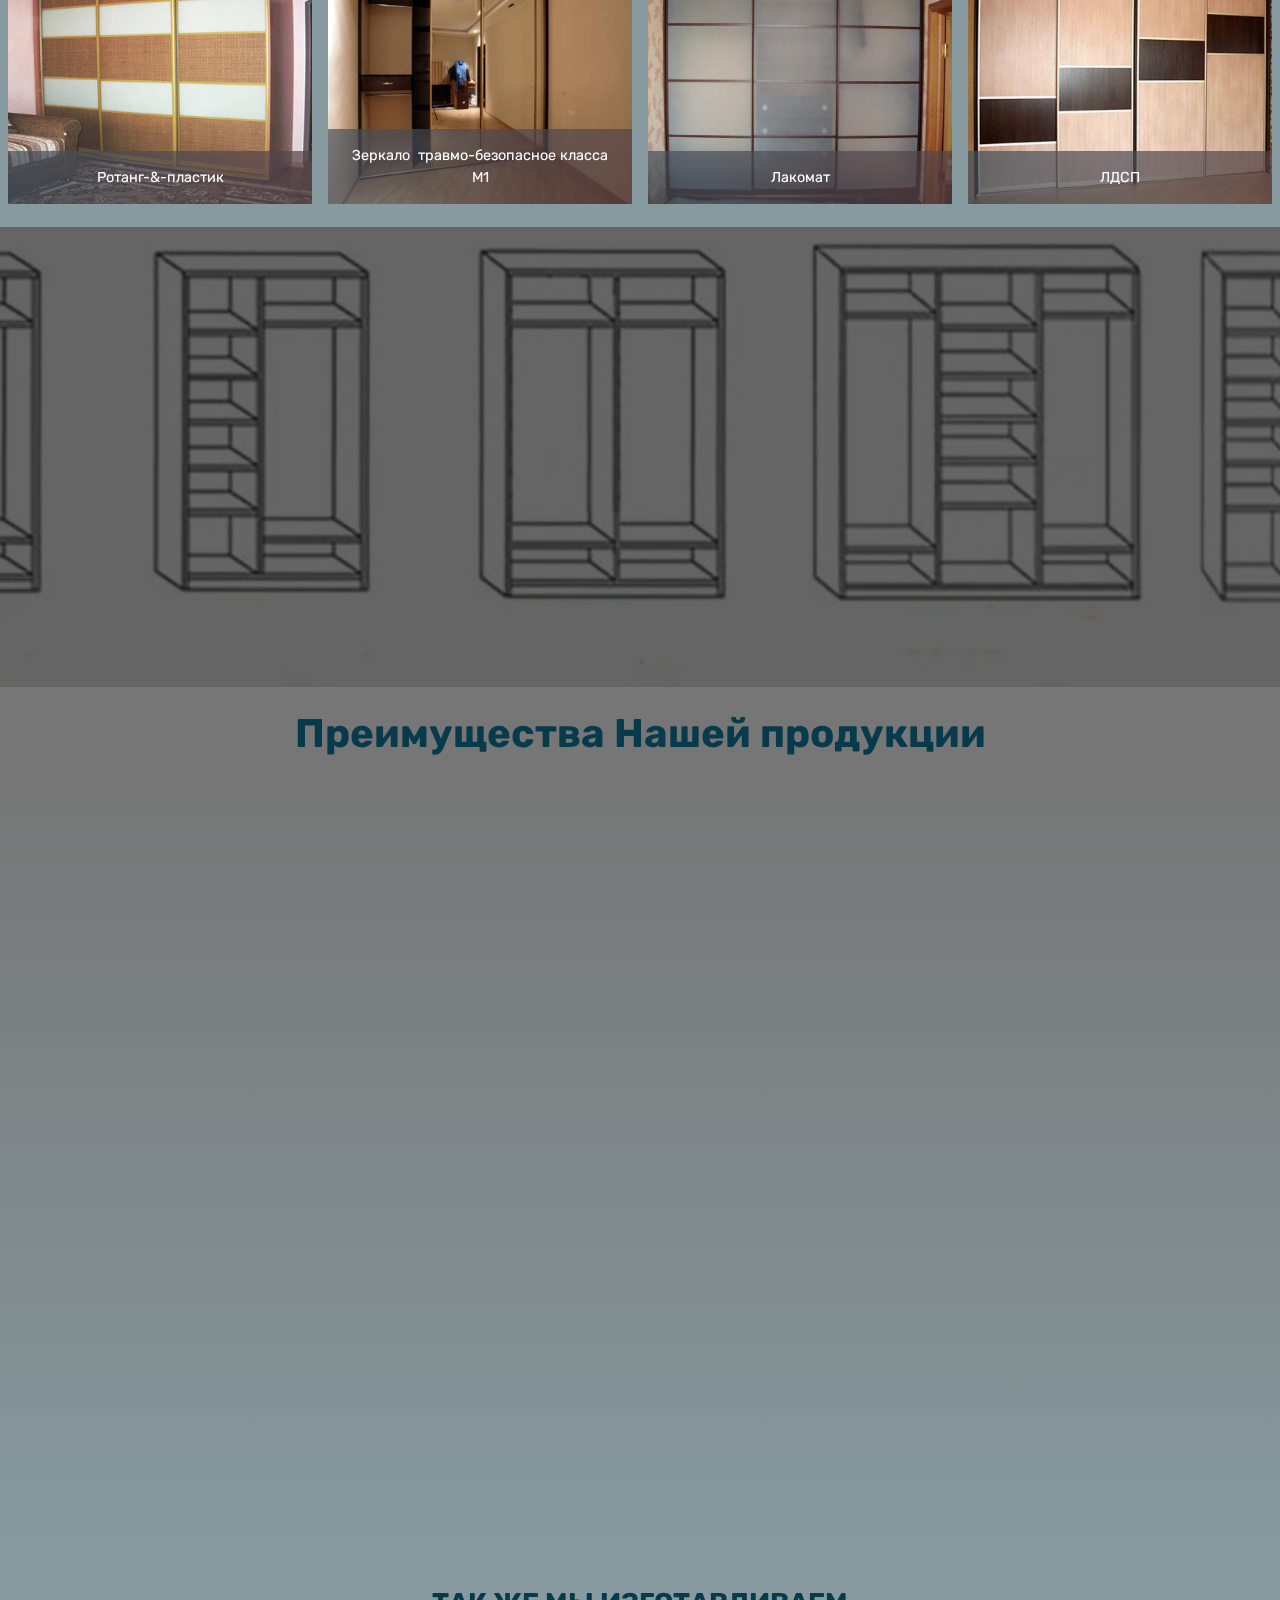
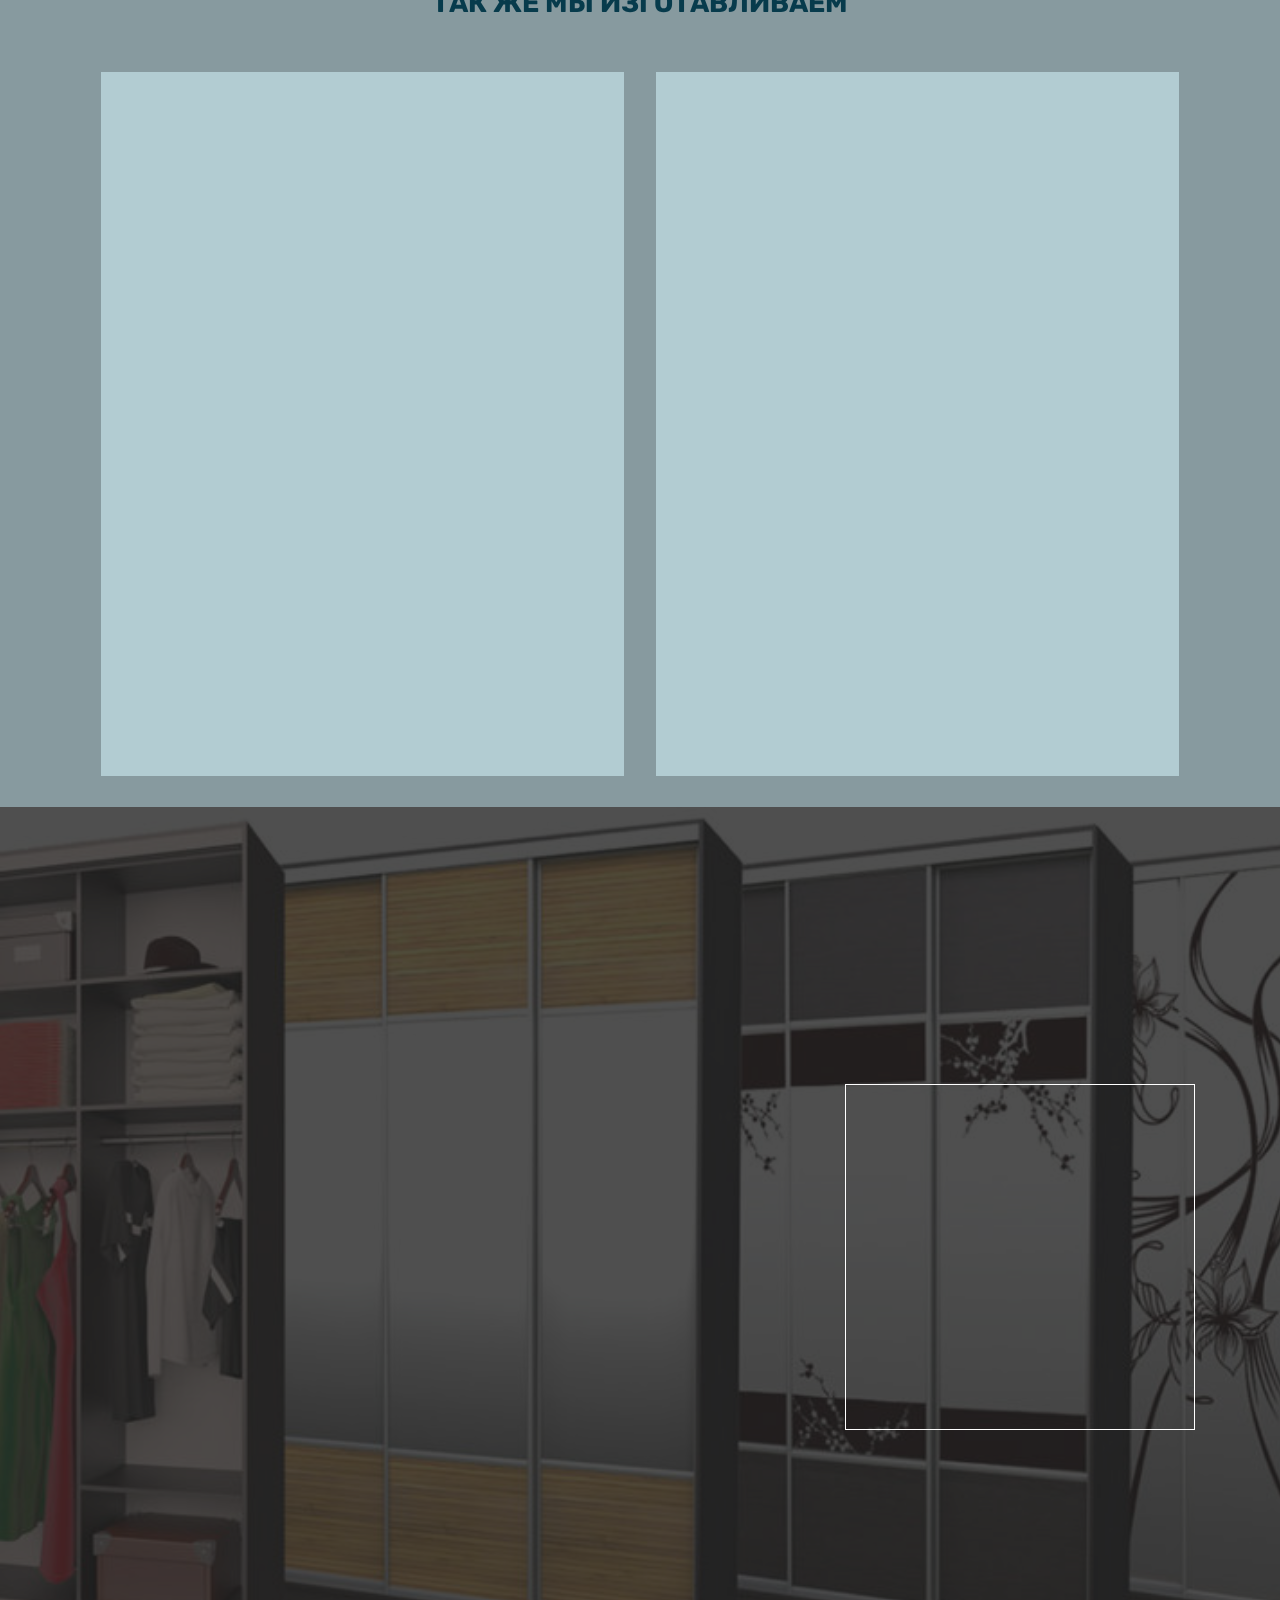
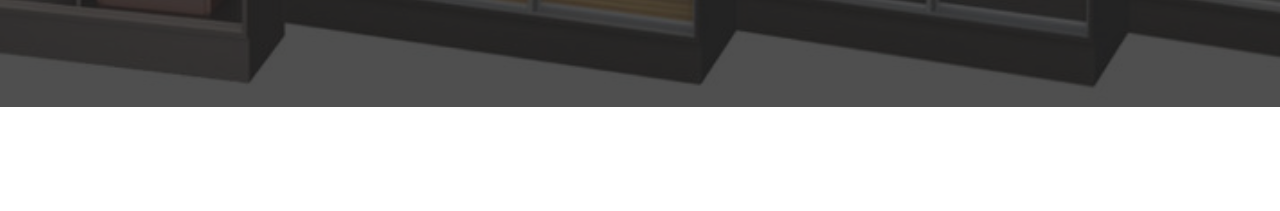
==== commit 31c14ffb: "create github pages" ====
--- a/index.html
+++ b/index.html
@@ -87,7 +87,7 @@
     </nav>
 </section>
 
-<section class="engine"><a href="https://mobirise.info/v">html templates</a></section><section class="header12 cid-rHr2DLuzaO mbr-fullscreen mbr-parallax-background" id="header12-1b">
+<section class="engine"><a href="https://mobirise.info/m">site design templates</a></section><section class="header12 cid-rHr2DLuzaO mbr-fullscreen mbr-parallax-background" id="header12-1b">
 
     
 
@@ -97,7 +97,7 @@
     <div class="container  ">
             <div class="media-container">
                 <div class="col-md-12 align-center">
-                    <h1 class="mbr-section-title pb-3 mbr-white mbr-bold mbr-fonts-style display-2"><br><br>Мастерская Мебели &nbsp;по  Вашим размерам!</h1>
+                    <h1 class="mbr-section-title pb-3 mbr-white mbr-bold mbr-fonts-style display-2"><br><br>Мастерская Мебели &nbsp;по  Вашим размерам в Москве !</h1>
                     <p class="mbr-text pb-3 mbr-white mbr-fonts-style display-5"><strong><em>С &nbsp;отличным &nbsp;качеством &nbsp; и &nbsp;многолетней &nbsp;гарантией !</em></strong><br><em>С  учетом  индивидуальных  требований !</em><br><strong>Экономия &nbsp;денег &nbsp;и &nbsp;жизненного &nbsp;пространства!</strong><br></p>
                     
 
@@ -492,7 +492,7 @@
                 <div class="form-container">
                     <div class="media-container-column" data-form-type="formoid">
                         <!---Formbuilder Form--->
-                        <form action="https://mobirise.com/" method="POST" class="mbr-form form-with-styler" data-form-title="Mobirise Form"><input type="hidden" name="email" data-form-email="true" value="dkeeuK3Up15eLk1BRc4qMnUQfs/R4f6ix2TQE8YsmnkY11tJL1uPhnewg6K1StGtWxaqXxh+ZFZ/SDws9/g4Iznx08HfpYiislZ6Kd3iiHzoVNe9c5pOubM+ot5xTtot">
+                        <form action="https://mobirise.com/" method="POST" class="mbr-form form-with-styler" data-form-title="Mobirise Form"><input type="hidden" name="email" data-form-email="true" value="7bEjPurxHA9eITybtPDExld+ekkJfYoOM7B+TQx6axzlU39bJfWySYaspiU3nUtORUcVbX3ZJjQkrbNUUl4rohqNMpuzNXpyAlzP3u6CNDk81/QyuyFpEcjB8lK4u+a3">
                             <div class="row">
                                 <div hidden="hidden" data-form-alert="" class="alert alert-success col-12">Спасибо за заполнение анкеты! В течении 30 мин. с Вами свяжутся.</div>
                                 <div hidden="hidden" data-form-alert-danger="" class="alert alert-danger col-12">
